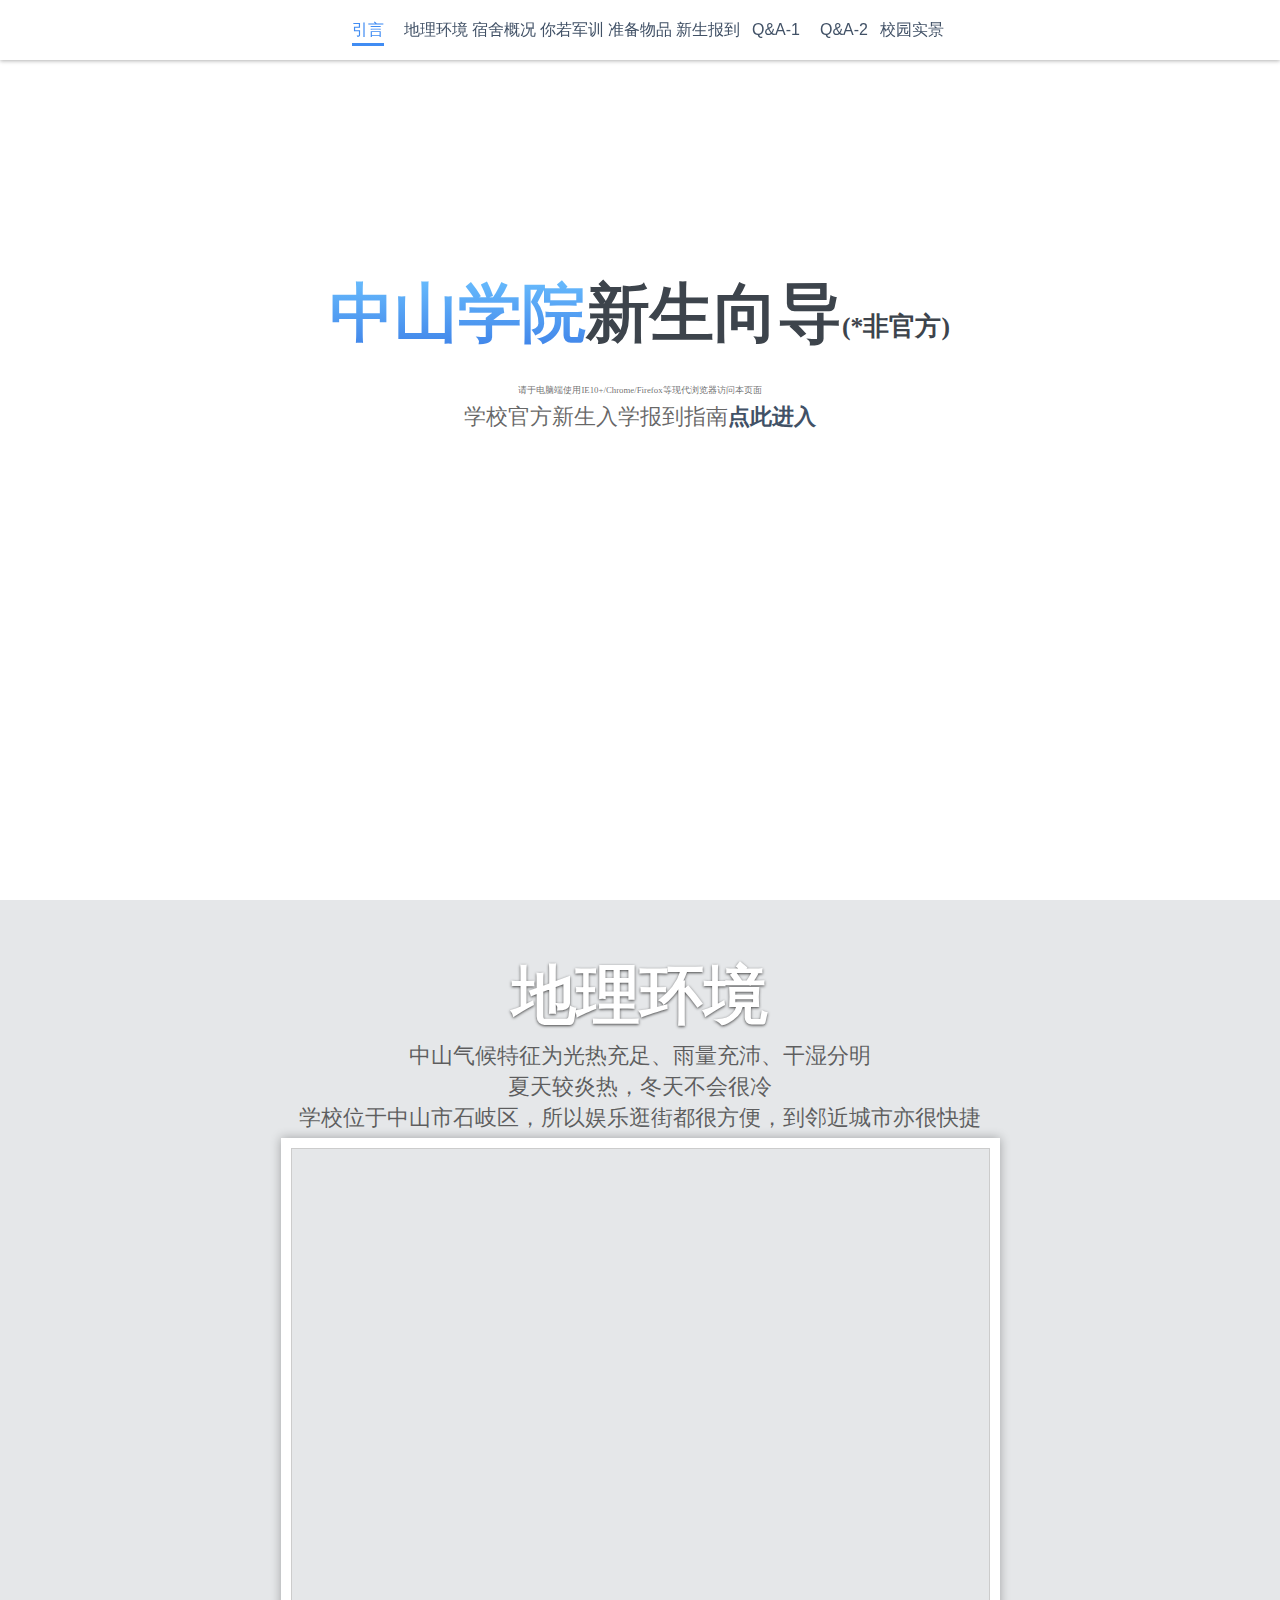
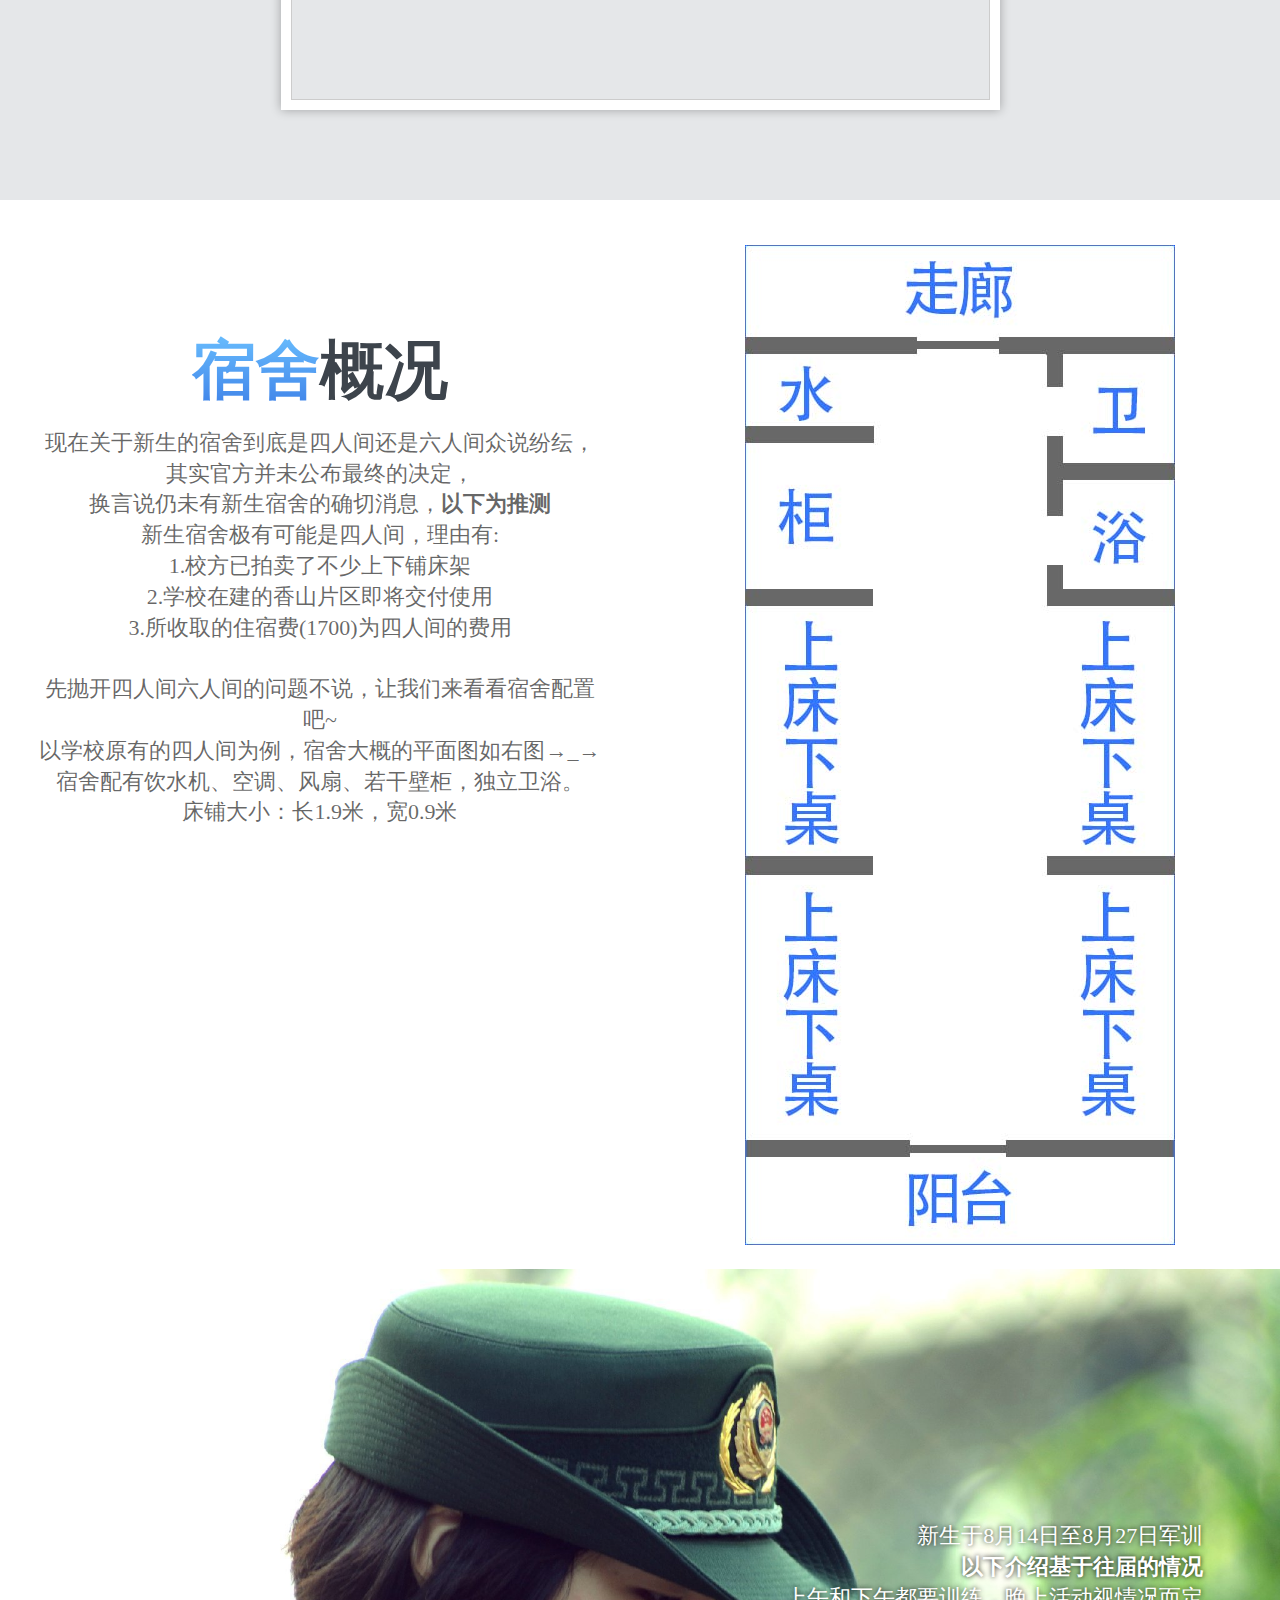
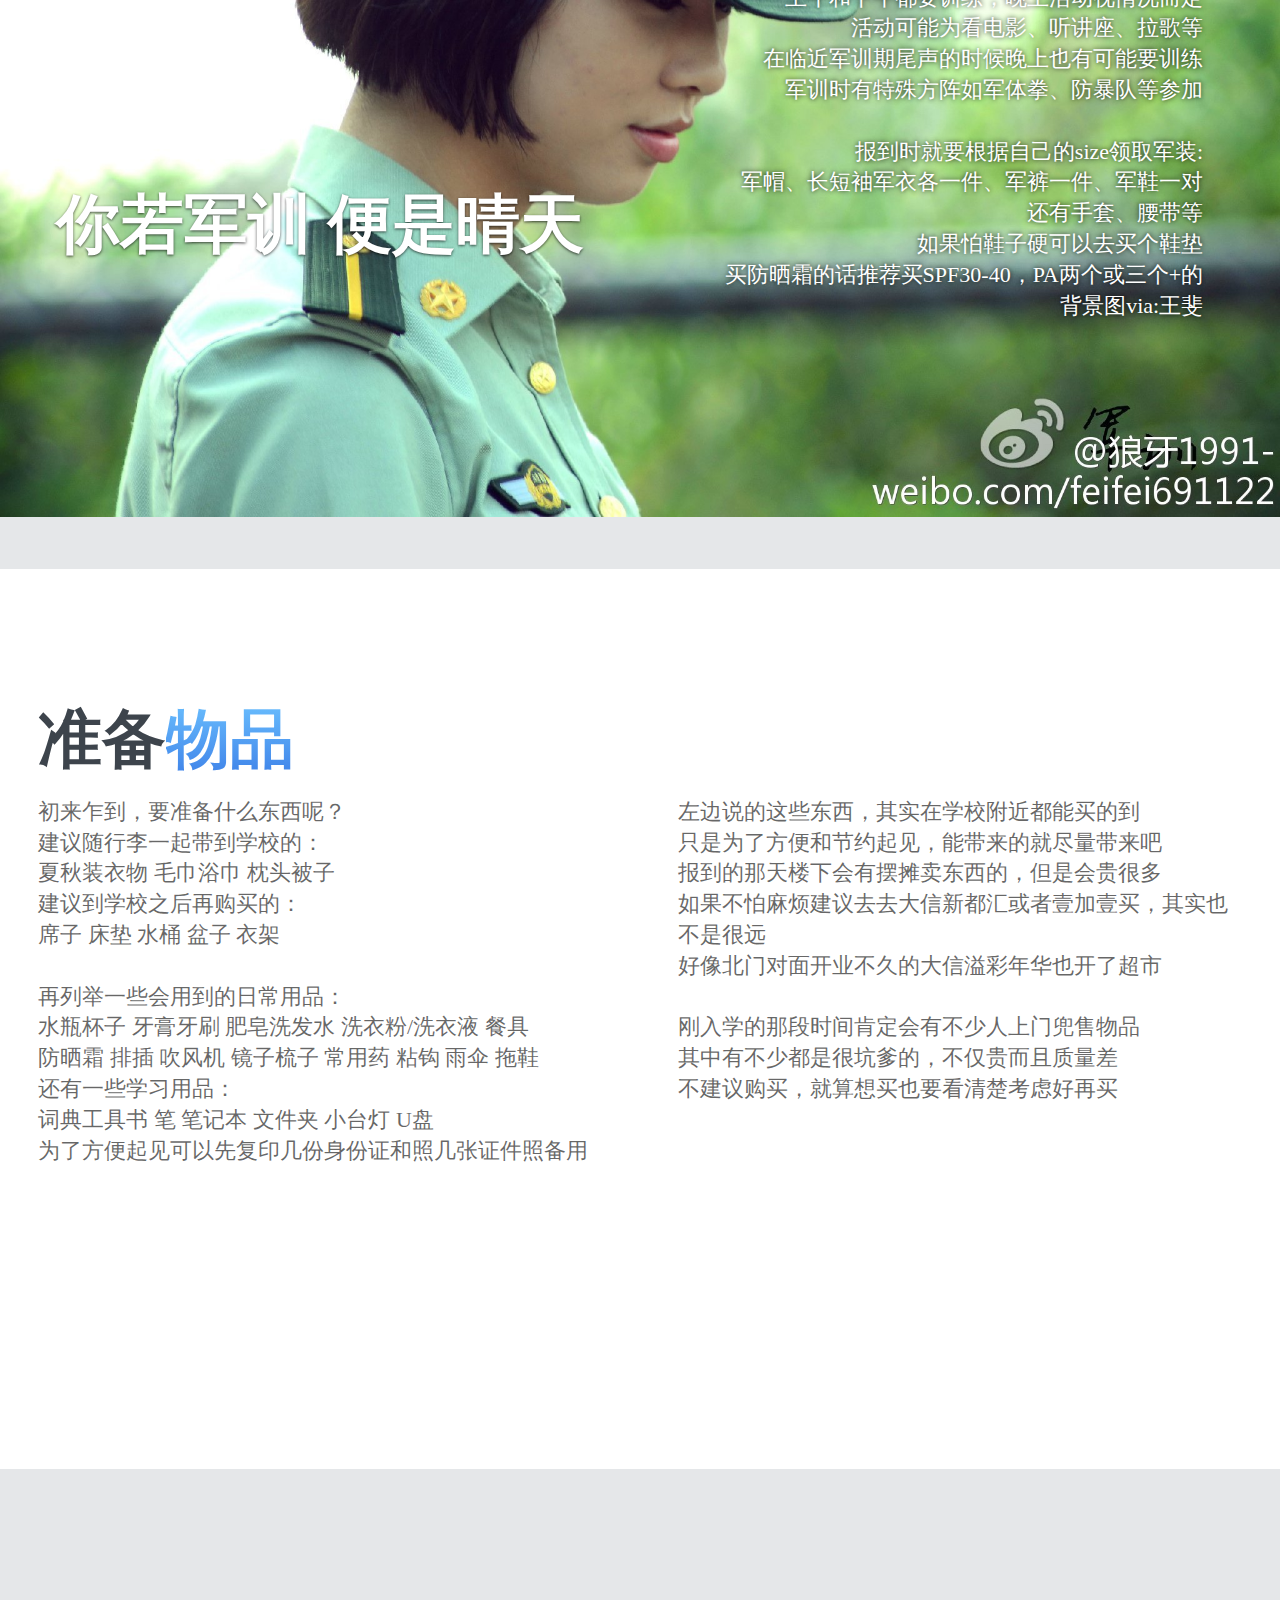
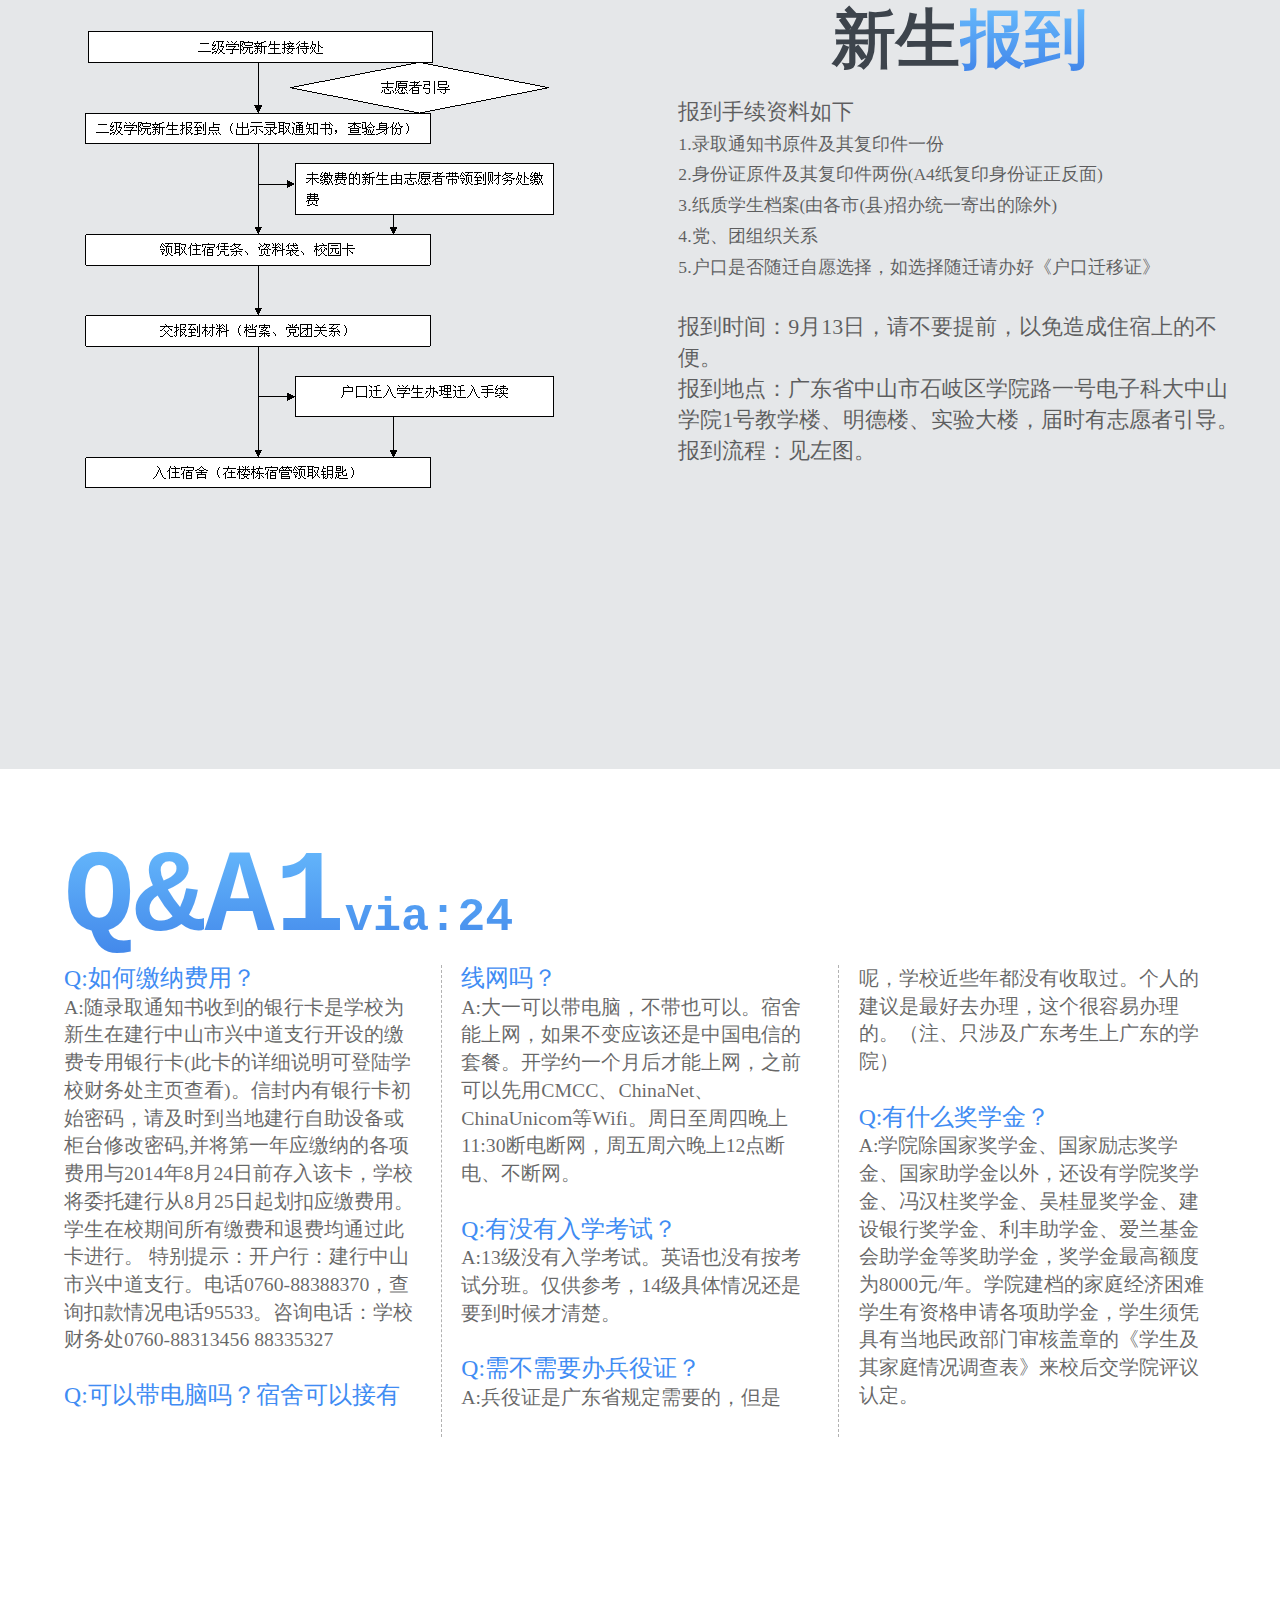
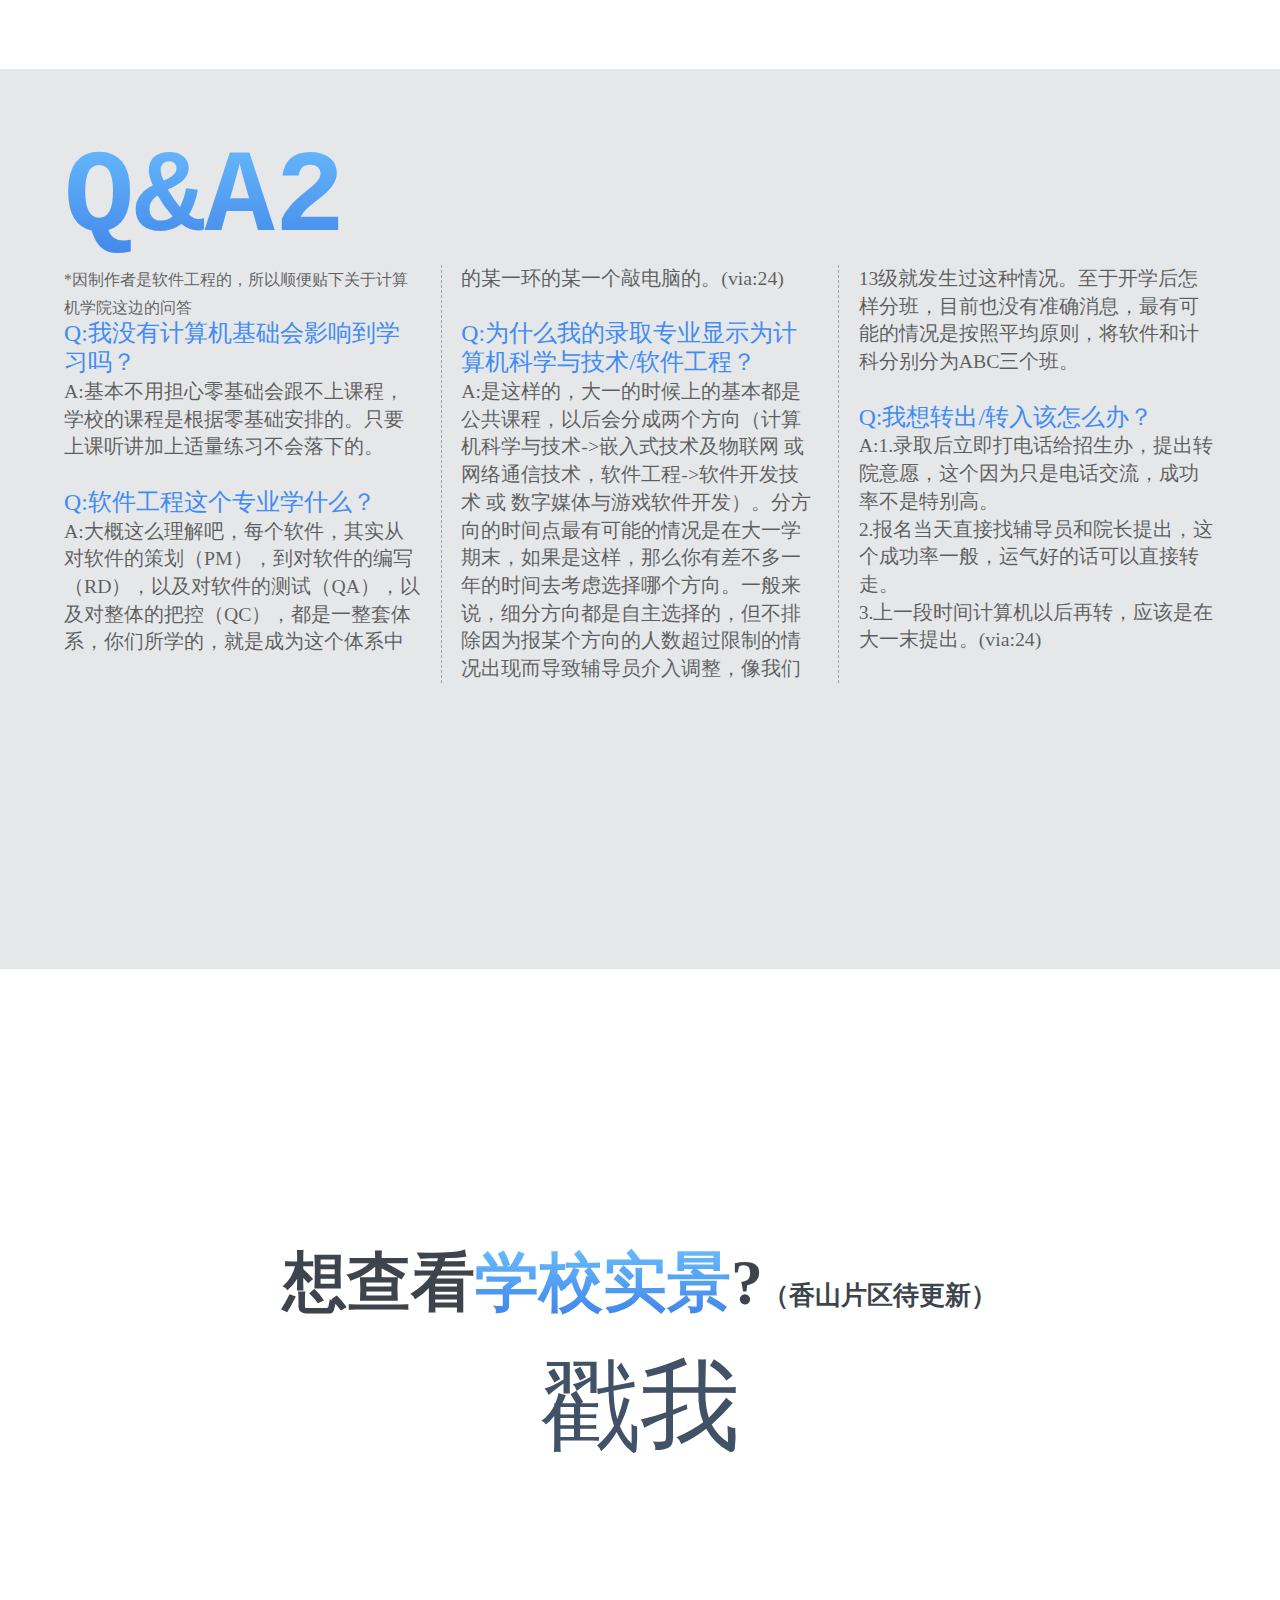
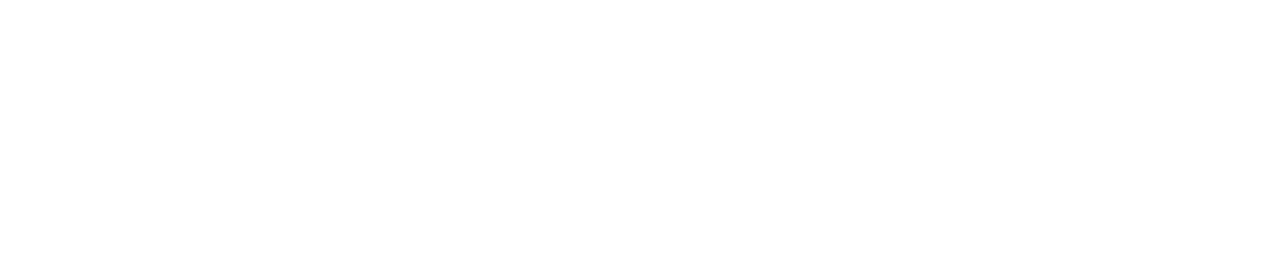
==== guide.html @ 6862db22 "Beta" ====
<!DOCTYPE html>
<html>
<head>
    <meta http-equiv="Content-Type" content="text/html; charset=UTF-8" > 
    <title>ZSCINFO | HOME</title> 
    <meta name="description" content="Infomation of Zhongshan Institute"> 
    <meta name="viewport" content="width=device-width, initial-scale=1">
    <!--///////////////////////////////////////////////////////////////////////////////////////////////////
    //
    //      Styles
    //
    ///////////////////////////////////////////////////////////////////////////////////////////////////--> 
    <link rel="stylesheet" type="text/css" href="css/frame.css">
    <link rel="stylesheet" type="text/css" href="css/style.css">

    <!--///////////////////////////////////////////////////////////////////////////////////////////////////
    //
    //      Scripts
    //
    ///////////////////////////////////////////////////////////////////////////////////////////////////--> 
    <script type='text/javascript' src='scripts/jquery.1.7.1.min.js'></script> 
    <script type='text/javascript' src="scripts/jquery.scrollTo.js"></script>
    <script type='text/javascript' src="scripts/jquery.nav.js"></script>

    <style type="text/css">
    html,body{margin:0;padding:0;}
    .iw_poi_title {color:#CC5522;font-size:14px;font-weight:bold;overflow:hidden;padding-right:13px;white-space:nowrap}
    .iw_poi_content {font:12px arial,sans-serif;overflow:visible;padding-top:4px;white-space:-moz-pre-wrap;word-wrap:break-word}
    </style>
    <script type="text/javascript" src="http://api.map.baidu.com/api?key=&v=1.1&services=true"></script>
</head>
<body>
    <!--13软A凌嘉威 2014.08.19@Dwayne--> 
    <ul id="nav">
        <li class="current"><a href="#section-1">引言</a></li>
        <li><a href="#section-2">地理环境</a></li>
        <li><a href="#section-3">宿舍概况</a></li>
        <li><a href="#section-4">你若军训</a></li>
        <li><a href="#section-5">准备物品</a></li>
        <li><a href="#section-6">新生报到</a></li>
        <li><a href="#section-7">Q&A-1</a></li>
        <li><a href="#section-8">Q&A-2</a></li>
        <li><a href="#section-last">校园实景</a></li>
    </ul>

    <div class="container">
        <section class = "odd" id="section-1">
            <h3 class="title">
                <span class="mark">中山学院</span><span>新生向导</span><span class="small">(*非官方)</span>
            </h3>
            <p>
                <span class = "small">
                请于电脑端使用IE10+/Chrome/Firefox等现代浏览器访问本页面
                </span><br>
                学校官方新生入学报到指南<strong><a class = "link" href="http://zsb.zsc.edu.cn/contact/notice">点此进入</a></strong><br>
            </p>
        </section>

        <section class = "even" id="section-2">
            <h3 id="maptitle">
                <span class="whitetext">地理环境</span>
            </h3>
            <p>
                中山气候特征为光热充足、雨量充沛、干湿分明<br>
                夏天较炎热，冬天不会很冷<br>
                学校位于中山市石岐区，所以娱乐逛街都很方便，到邻近城市亦很快捷<br>
            </p>
            <!--百度地图容器-->
            <div id = "baidumap">
                <div style="width:697px;height:550px;border:#ccc solid 1px;" id="dituContent"></div>
            </div>
        </section>

        <section class = "odd" id="section-3">
            <div class = "leftbox">
                <h3 class="title">
                <span class="mark">宿舍</span><span>概况</span>
                </h3>
                <p>
                    现在关于新生的宿舍到底是四人间还是六人间众说纷纭，<br>
                    其实官方并未公布最终的决定，<br>
                    换言说仍未有新生宿舍的确切消息，<strong>以下为推测</strong><br>
                    新生宿舍极有可能是四人间，理由有:<br>
                    1.校方已拍卖了不少上下铺床架<br>
                    2.学校在建的香山片区即将交付使用<br>
                    3.所收取的住宿费(1700)为四人间的费用<br>
                    <br>
                    先抛开四人间六人间的问题不说，让我们来看看宿舍配置吧~<br>
                    以学校原有的四人间为例，宿舍大概的平面图如右图→_→<br>
                    宿舍配有饮水机、空调、风扇、若干壁柜，独立卫浴。<br>
                    床铺大小：长1.9米，宽0.9米
                </p>
            </div>
            <div class = "rightbox">
                <img src="images/pingmian.jpg">
            </div>
        </section>

        <section class = "even" id="section-4">
            <div class = "fullphoto-text">
                <div class = "leftbox">
                    <h3 class = "left-bottom">
                        <span class="whitetext">你若军训 便是晴天</span>
                    </h3>
                </div>
                <div class = "rightbox" id="right">
                    <p class="whitep">
                    新生于8月14日至8月27日军训<br>
                    <strong>以下介绍基于往届的情况</strong><br>
                    上午和下午都要训练，晚上活动视情况而定<br>
                    活动可能为看电影、听讲座、拉歌等<br>
                    在临近军训期尾声的时候晚上也有可能要训练<br>
                    军训时有特殊方阵如军体拳、防暴队等参加<br>
                    <br>
                    报到时就要根据自己的size领取军装:<br>
                    军帽、长短袖军衣各一件、军裤一件、军鞋一对<br>
                    还有手套、腰带等<br>
                    如果怕鞋子硬可以去买个鞋垫<br>
                    买防晒霜的话推荐买SPF30-40，PA两个或三个+的<br>
                    背景图via:王斐
                    </p>
                </div>
            </div>
            <img class = "fullphoto" src = "images/junxun.jpg">
        </section>

        <section class = "odd" id="section-5">
            <div class = "leftbox align-left">
                <h3 class="title">
                <span>准备</span><span class="mark">物品</span>
                </h3>
                <p>
                    初来乍到，要准备什么东西呢？<br>
                    建议随行李一起带到学校的：<br>
                    夏秋装衣物 毛巾浴巾 枕头被子<br>
                    建议到学校之后再购买的：<br>
                    席子 床垫 水桶 盆子 衣架<br>
                    <br>
                    再列举一些会用到的日常用品：<br>
                    水瓶杯子 牙膏牙刷 肥皂洗发水 洗衣粉/洗衣液 餐具<br>
                    防晒霜 排插 吹风机 镜子梳子 常用药 粘钩 雨伞 拖鞋<br>
                    还有一些学习用品：<br>
                    词典工具书 笔 笔记本 文件夹 小台灯 U盘<br>
                    为了方便起见可以先复印几份身份证和照几张证件照备用
                </p>
            </div>
            <div class = "rightbox align-left">
                <h3 class="title">
                <br>
                </h3>
                <p>
                    左边说的这些东西，其实在学校附近都能买的到<br>
                    只是为了方便和节约起见，能带来的就尽量带来吧<br>
                    报到的那天楼下会有摆摊卖东西的，但是会贵很多<br>
                    如果不怕麻烦建议去去大信新都汇或者壹加壹买，其实也不是很远<br>
                    好像北门对面开业不久的大信溢彩年华也开了超市<br>
                    <br>
                    刚入学的那段时间肯定会有不少人上门兜售物品<br>
                    其中有不少都是很坑爹的，不仅贵而且质量差<br>
                    不建议购买，就算想买也要看清楚考虑好再买
                </p>
            </div>
        </section>

        <section class = "even" id="section-6">
            <div class = "leftbox">
                <br>
                <img src="images/baodao.gif">
            </div>
            <div class = "rightbox">
                <h3 class="title">
                <span>新生</span><span class="mark">报到</span>
                </h3>
                <p class = "align-left">
                    报到手续资料如下<br>
                    <span class = "smallp">
                    1.录取通知书原件及其复印件一份<br>
                    2.身份证原件及其复印件两份(A4纸复印身份证正反面)<br>
                    3.纸质学生档案(由各市(县)招办统一寄出的除外)<br>
                    4.党、团组织关系<br>
                    5.户口是否随迁自愿选择，如选择随迁请办好《户口迁移证》<br>
                    </span>
                    <br>
                    报到时间：9月13日，请不要提前，以免造成住宿上的不便。<br>
                    报到地点：广东省中山市石岐区学院路一号电子科大中山学院1号教学楼、明德楼、实验大楼，届时有志愿者引导。<br>
                    报到流程：见左图。
                </p>                
            </div>
        </section>

        <section class = "odd" id="section-7">
            <div class = "QandA">
                <h3 class = "mark">
                    Q&A1<span class = "small">via:24</span>
                </h3>
            </div>
            <div class = "column-text">
                <p>
                    <span class = "question">
                        Q:如何缴纳费用？<br>
                    </span>
                    A:随录取通知书收到的银行卡是学校为新生在建行中山市兴中道支行开设的缴费专用银行卡(此卡的详细说明可登陆学校财务处主页查看)。信封内有银行卡初始密码，请及时到当地建行自助设备或柜台修改密码,并将第一年应缴纳的各项费用与2014年8月24日前存入该卡，学校将委托建行从8月25日起划扣应缴费用。学生在校期间所有缴费和退费均通过此卡进行。
                    特别提示：开户行：建行中山市兴中道支行。电话0760-88388370，查询扣款情况电话95533。咨询电话：学校财务处0760-88313456   88335327<br><br>
                    <span class = "question">
                        Q:可以带电脑吗？宿舍可以接有线网吗？<br>
                    </span>
                    A:大一可以带电脑，不带也可以。宿舍能上网，如果不变应该还是中国电信的套餐。开学约一个月后才能上网，之前可以先用CMCC、ChinaNet、ChinaUnicom等Wifi。周日至周四晚上11:30断电断网，周五周六晚上12点断电、不断网。<br><br>
                    <span class = "question">
                        Q:有没有入学考试？<br>
                    </span>
                    A:13级没有入学考试。英语也没有按考试分班。仅供参考，14级具体情况还是要到时候才清楚。<br><br>
                    <span class = "question">
                        Q:需不需要办兵役证？<br>
                    </span>
                    A:兵役证是广东省规定需要的，但是呢，学校近些年都没有收取过。个人的建议是最好去办理，这个很容易办理的。（注、只涉及广东考生上广东的学院）<br><br>
                    <span class = "question">
                        Q:有什么奖学金？<br>
                    </span>
                    A:学院除国家奖学金、国家励志奖学金、国家助学金以外，还设有学院奖学金、冯汉柱奖学金、吴桂显奖学金、建设银行奖学金、利丰助学金、爱兰基金会助学金等奖助学金，奖学金最高额度为8000元/年。学院建档的家庭经济困难学生有资格申请各项助学金，学生须凭具有当地民政部门审核盖章的《学生及其家庭情况调查表》来校后交学院评议认定。<br><br>
                </p>
            </div>
        </section> 
            
        <section class = "even" id="section-8">
            <div class = "QandA">
                <h3 class = "mark">Q&A2</h3>
            </div>
            <div class = "column-text">
                <p>
                    <span class = "smallp">
                        *因制作者是软件工程的，所以顺便贴下关于计算机学院这边的问答<br>
                    </span>
                    <span class = "question">
                        Q:我没有计算机基础会影响到学习吗？<br>
                    </span>
                    A:基本不用担心零基础会跟不上课程，学校的课程是根据零基础安排的。只要上课听讲加上适量练习不会落下的。<br><br>
                    <span class = "question">
                        Q:软件工程这个专业学什么？<br>
                    </span>
                    A:大概这么理解吧，每个软件，其实从对软件的策划（PM），到对软件的编写（RD），以及对软件的测试（QA），以及对整体的把控（QC），都是一整套体系，你们所学的，就是成为这个体系中的某一环的某一个敲电脑的。(via:24)<br><br>
                    <span class = "question">
                        Q:为什么我的录取专业显示为计算机科学与技术/软件工程？<br>
                    </span>
                    A:是这样的，大一的时候上的基本都是公共课程，以后会分成两个方向（计算机科学与技术->嵌入式技术及物联网 或 网络通信技术，软件工程->软件开发技术 或 数字媒体与游戏软件开发）。分方向的时间点最有可能的情况是在大一学期末，如果是这样，那么你有差不多一年的时间去考虑选择哪个方向。一般来说，细分方向都是自主选择的，但不排除因为报某个方向的人数超过限制的情况出现而导致辅导员介入调整，像我们13级就发生过这种情况。至于开学后怎样分班，目前也没有准确消息，最有可能的情况是按照平均原则，将软件和计科分别分为ABC三个班。<br><br>
                    <span class = "question">
                        Q:我想转出/转入该怎么办？<br>
                    </span>
                    A:1.录取后立即打电话给招生办，提出转院意愿，这个因为只是电话交流，成功率不是特别高。
                    <br>
                    2.报名当天直接找辅导员和院长提出，这个成功率一般，运气好的话可以直接转走。
                    <br>
                    3.上一段时间计算机以后再转，应该是在大一末提出。(via:24)<br><br>
                </p>
            </div>
        </section> 

        <section class = "odd" id="section-last">
            <h3 class="title">
                <span>想查看</span><span class="mark">学校实景</span><span>?</span><span class="small">（香山片区待更新）<span>
            </h3>
            <a class="link" href="photos/index.html">戳我<a>
        </section>  
    </div><!-- container -->
    <script type="text/javascript">$(document).ready(function() {$('#nav').onePageNav();});</script>
</body>

<script type="text/javascript">
    //创建和初始化地图函数：
    function initMap(){
        createMap();//创建地图
        setMapEvent();//设置地图事件
        addMapControl();//向地图添加控件
        addMarker();//向地图中添加marker
        addPolyline();//向地图中添加线
        addRemark();//向地图中添加文字标注
    }
    
    //创建地图函数：
    function createMap(){
        var map = new BMap.Map("dituContent");//在百度地图容器中创建一个地图
        var point = new BMap.Point(113.396356,22.533892);//定义一个中心点坐标
        map.centerAndZoom(point,17);//设定地图的中心点和坐标并将地图显示在地图容器中
        window.map = map;//将map变量存储在全局
    }
    
    //地图事件设置函数：
    function setMapEvent(){
        map.enableDragging();//启用地图拖拽事件，默认启用(可不写)
        map.disableScrollWheelZoom();//禁用地图滚轮放大缩小，默认禁用(可不写)
        map.enableDoubleClickZoom();//启用鼠标双击放大，默认启用(可不写)
        map.enableKeyboard();//启用键盘上下左右键移动地图
    }
    
    //地图控件添加函数：
    function addMapControl(){
        //向地图中添加缩放控件
    var ctrl_nav = new BMap.NavigationControl({anchor:BMAP_ANCHOR_TOP_LEFT,type:BMAP_NAVIGATION_CONTROL_LARGE});
    map.addControl(ctrl_nav);
                //向地图中添加比例尺控件
    var ctrl_sca = new BMap.ScaleControl({anchor:BMAP_ANCHOR_BOTTOM_LEFT});
    map.addControl(ctrl_sca);
    }
    
    //标注点数组
    var markerArr = [{title:"南门",content:"报道可从此门入",point:"113.395485|22.530062",isOpen:0,icon:{w:21,h:21,l:0,t:0,x:6,lb:5}}
         ,{title:"北门",content:"邻近龙腾宿舍区&nbsp;附近商铺较多",point:"113.399276|22.536688",isOpen:0,icon:{w:21,h:21,l:0,t:0,x:6,lb:5}}
         ,{title:"东门",content:"邻近龙腾与香山宿舍区&nbsp;附近有一些商铺",point:"113.400524|22.534401",isOpen:0,icon:{w:21,h:21,l:0,t:0,x:6,lb:5}}
         ,{title:"岐头门",content:"邻近岐头宿舍区",point:"113.395799|22.536821",isOpen:0,icon:{w:21,h:21,l:0,t:0,x:6,lb:5}}
         ,{title:"西门（大概位置）",content:"很小的一个门",point:"113.392727|22.531989",isOpen:0,icon:{w:21,h:21,l:0,t:0,x:6,lb:5}}
         ,{title:"山顶足球场&篮球场",content:"山顶足球场和山顶篮球场",point:"113.396958|22.535303",isOpen:0,icon:{w:21,h:21,l:0,t:0,x:6,lb:5}}
         ];
    //创建marker
    function addMarker(){
        for(var i=0;i<markerArr.length;i++){
            var json = markerArr[i];
            var p0 = json.point.split("|")[0];
            var p1 = json.point.split("|")[1];
            var point = new BMap.Point(p0,p1);
            var iconImg = createIcon(json.icon);
            var marker = new BMap.Marker(point,{icon:iconImg});
            var iw = createInfoWindow(i);
            var label = new BMap.Label(json.title,{"offset":new BMap.Size(json.icon.lb-json.icon.x+10,-20)});
            marker.setLabel(label);
            map.addOverlay(marker);
            label.setStyle({
                        borderColor:"#808080",
                        color:"#333",
                        cursor:"pointer"
            });
            
            (function(){
                var index = i;
                var _iw = createInfoWindow(i);
                var _marker = marker;
                _marker.addEventListener("click",function(){
                    this.openInfoWindow(_iw);
                });
                _iw.addEventListener("open",function(){
                    _marker.getLabel().hide();
                })
                _iw.addEventListener("close",function(){
                    _marker.getLabel().show();
                })
                label.addEventListener("click",function(){
                    _marker.openInfoWindow(_iw);
                })
                if(!!json.isOpen){
                    label.hide();
                    _marker.openInfoWindow(_iw);
                }
            })()
        }
    }
    //创建InfoWindow
    function createInfoWindow(i){
        var json = markerArr[i];
        var iw = new BMap.InfoWindow("<b class='iw_poi_title' title='" + json.title + "'>" + json.title + "</b><div class='iw_poi_content'>"+json.content+"</div>");
        return iw;
    }
    //创建一个Icon
    function createIcon(json){
        var icon = new BMap.Icon("http://app.baidu.com/map/images/us_mk_icon.png", new BMap.Size(json.w,json.h),{imageOffset: new BMap.Size(-json.l,-json.t),infoWindowOffset:new BMap.Size(json.lb+5,1),offset:new BMap.Size(json.x,json.h)})
        return icon;
    }
//标注线数组
    var plPoints = [{style:"solid",weight:4,color:"#f00",opacity:0.6,points:["113.396904|22.536671","113.396635|22.537189"]}
         ];
    //向地图中添加线函数
    function addPolyline(){
        for(var i=0;i<plPoints.length;i++){
            var json = plPoints[i];
            var points = [];
            for(var j=0;j<json.points.length;j++){
                var p1 = json.points[j].split("|")[0];
                var p2 = json.points[j].split("|")[1];
                points.push(new BMap.Point(p1,p2));
            }
            var line = new BMap.Polyline(points,{strokeStyle:json.style,strokeWeight:json.weight,strokeColor:json.color,strokeOpacity:json.opacity});
            map.addOverlay(line);
        }
    }
//文字标注数组
    var lbPoints = [{point:"113.393661|22.533208",content:"山底足球场"}
         ,{point:"113.394416|22.534126",content:"体育馆&游泳池"}
         ,{point:"113.398279|22.536145",content:"龙腾片区"}
         ,{point:"113.398638|22.534543",content:"香山片区"}
         ,{point:"113.397686|22.533608",content:"教学楼"}
         ,{point:"113.398023|22.532131",content:"实验楼"}
         ,{point:"113.396118|22.531297",content:"行政楼"}
         ,{point:"113.395516|22.532907",content:"凤翔片区"}
         ,{point:"113.396235|22.537823",content:"岐头片区"}
         ,{point:"113.395377|22.530829",content:"1号教学楼（报到处）"}
         ];
    //向地图中添加文字标注函数
    function addRemark(){
        for(var i=0;i<lbPoints.length;i++){
            var json = lbPoints[i];
            var p1 = json.point.split("|")[0];
            var p2 = json.point.split("|")[1];
            var label = new BMap.Label("<div style='padding:2px;'>"+json.content+"</div>",{point:new BMap.Point(p1,p2),offset:new BMap.Size(3,-6)});
            map.addOverlay(label);
            label.setStyle({borderColor:"#999"});
        }
    }

    initMap();//创建和初始化地图
</script>
</html>
---- css/frame.css ----
html,body {
    height: 100%;
    margin: 0;
    padding: 0;
}
a {
    color: #09f;
}
a:hover {
    text-decoration: none;
}
#nav {
    background-color: rgba(255,255,255,.9);
    clear: both;
    display: block;
    height: 60px;
    line-height: 60px;
    padding: 0;
    position: fixed;
    width: 100%;
    z-index: 65535;
    box-shadow: 0 1px 4px rgba(0,0,0,.3);
    margin: 0;
    padding: 0;
    list-style: none;
    overflow: hidden;
    text-align: center;
}
#nav > li {
    display: inline-block;
    width: 5%;
    min-width: 4em;
}
.container {
    z-index: 0;
    height: 100%;
    font-weight: 400;
    font-size: 625%;
    text-align: center;
}
.container > .odd {
    background-color: #fff;
}
.container > .even {
    background-color: #e5e7e9;
}
section {
    clear: both;
    min-height: 100%;
    position:relative;
}
#baidumap {
    margin: 5px auto 0 auto;
    display: inline-block;
    border: 10px solid #fff;
    box-shadow: 0 0px 10px rgba(0,0,0,.3);
}
.leftbox, .rightbox {
    margin: 0;
    padding: 0;
    width: 44%;
    float: left;
    min-height: 100%;
    padding: 0 3%;
}
.leftbox img, .rightbox img {
    margin: 0;
    padding: 8% 0 0 0;
    max-height: 90%;
}
.fullphoto {
    margin: 0;
    padding: 0;
    min-height: 100%;
    max-width: 100%;
    vertical-align: bottom;
    z-index: 0;
}
---- css/style.css ----
#nav > li > a, .link {
    color: #415166;
    text-decoration: none;
    font-family: "microsoft yahei","lucida grande",tahoma,verdana,arial,sans-serif;
}
#nav > li > a:hover{
    color: #408CF3;
    padding-bottom: 5px;
    border-bottom: 3px solid #408CF3;
}
.link:hover {
    color: #408CF3;
}
#nav > .current > a {
    color: #408CF3;
    padding-bottom: 5px;
    border-bottom: 3px solid #408CF3;
}
.title {
    margin: 0;
    padding-top: 20%;
    color: #3D444C;
    line-height: 1.8em;
    font-family: 'microsoft yahei';
    font-size: .64em;
}
h3 {
    display: block;
    font-size: 1.17em;
    font-weight: bold;
    margin: 0;
}
.mark {
    color: #4688EB;
    -webkit-text-fill-color: transparent;
    -webkit-background-clip: text;
    background-image: -webkit-linear-gradient(top,#68bcfd,#4084e9);
}
.small {
    font-size: .4em;
    line-height: .6em;
}
#maptitle {
    margin: 0;
    padding-top: 5%;
    line-height: 1em;
    font-family: 'microsoft yahei';
    font-size: .64em;
    display: inline-block;
}
.whitetext {
    margin: 0;
    color: #fff;
    font-weight: bold;
    text-shadow: 0px 1px 3px rgba(0,0,0,.7);
}
.fullphoto-text {
    position: absolute;
    width: 100%;
    top: 5%;
    left: 0;
    z-index: 1;
}
p {
    margin: 0;
    line-height: 1.4em;
    font-size: .22em;
    color: #666;
    color: rgba(0,0,0,.6);
    font-family: 'microsoft yahei';
    -webkit-font-smoothing: antialiased;
    -moz-osx-font-smoothing: grayscale;
}
.whitep {
    padding-top: 15px;
    margin: 0;
    line-height: 1.4em;
    font-size: .22em;
    color: #fff;
    text-shadow: 0px 0px 5px rgba(0,0,0,.9);
    font-family: 'microsoft yahei';
    -webkit-font-smoothing: antialiased;
    -moz-osx-font-smoothing: grayscale;
}
.smallp {
    font-size: .8em;
    line-height: .8em;
}
.align-left {
    text-align: left;
}
.left-bottom {
    margin: 85% auto 0 auto;
    line-height: 1em;
    font-family: 'microsoft yahei';
    font-size: .64em;
    display: inline-block;
}
#right {
    margin-right: 0;
    padding: 15% 0 0 0;
    text-align: right; 
}
.QandA {
    text-align: left;
    padding: 5% 0 0 5%;
    font-family: 'Courier'
}
.column-text {
    -moz-column-count:3;
    -webkit-column-count:3;
    column-count:3;
    -moz-column-gap:40px;
    -webkit-column-gap:40px;
    column-gap:40px;
    -moz-column-rule:1px dashed rgba(0,0,0,.3);
    -webkit-column-rule:1px dashed rgba(0,0,0,.3);
    column-rule:1px dashed rgba(0,0,0,.3);
    margin: 0 5%;
    text-align: left;
    font-size: 0.9em;
    padding-bottom: 3%;
}
.question {
    color: #408CF3;
    font-size: 1.2em;
}
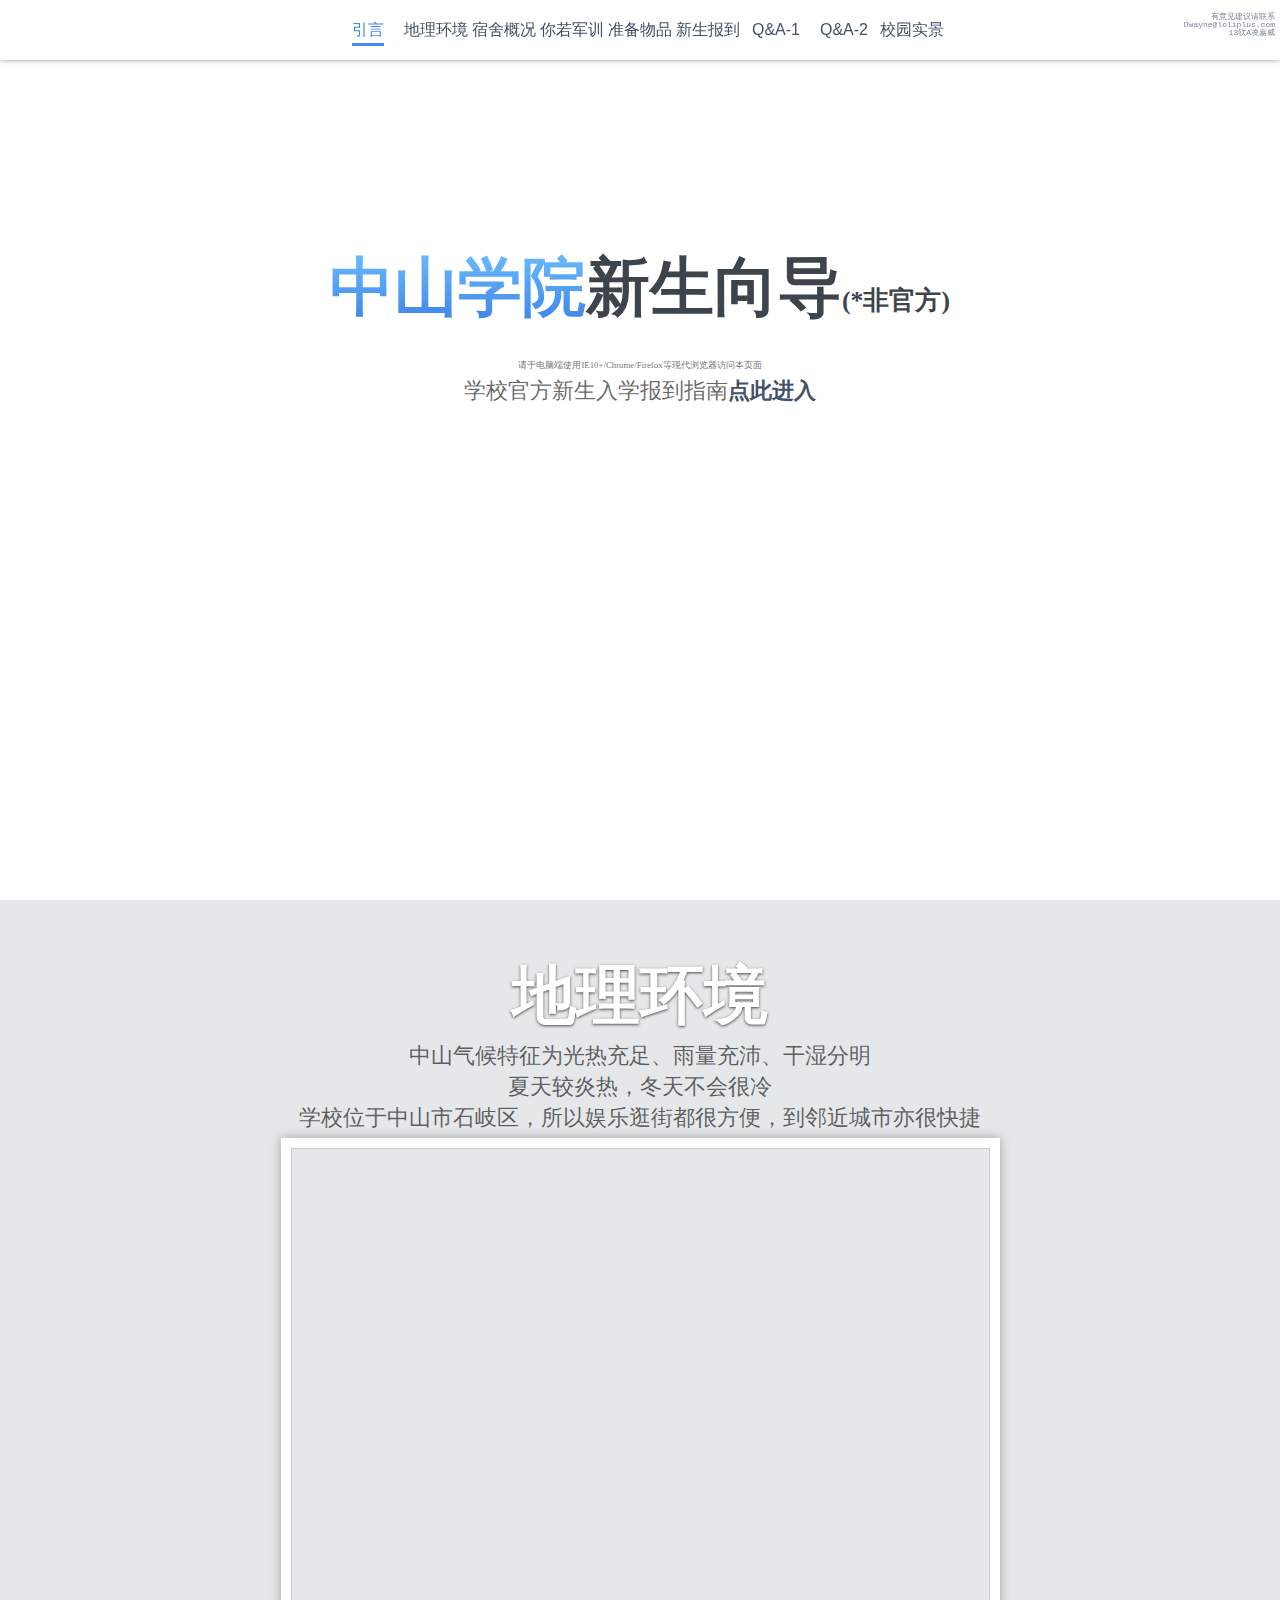
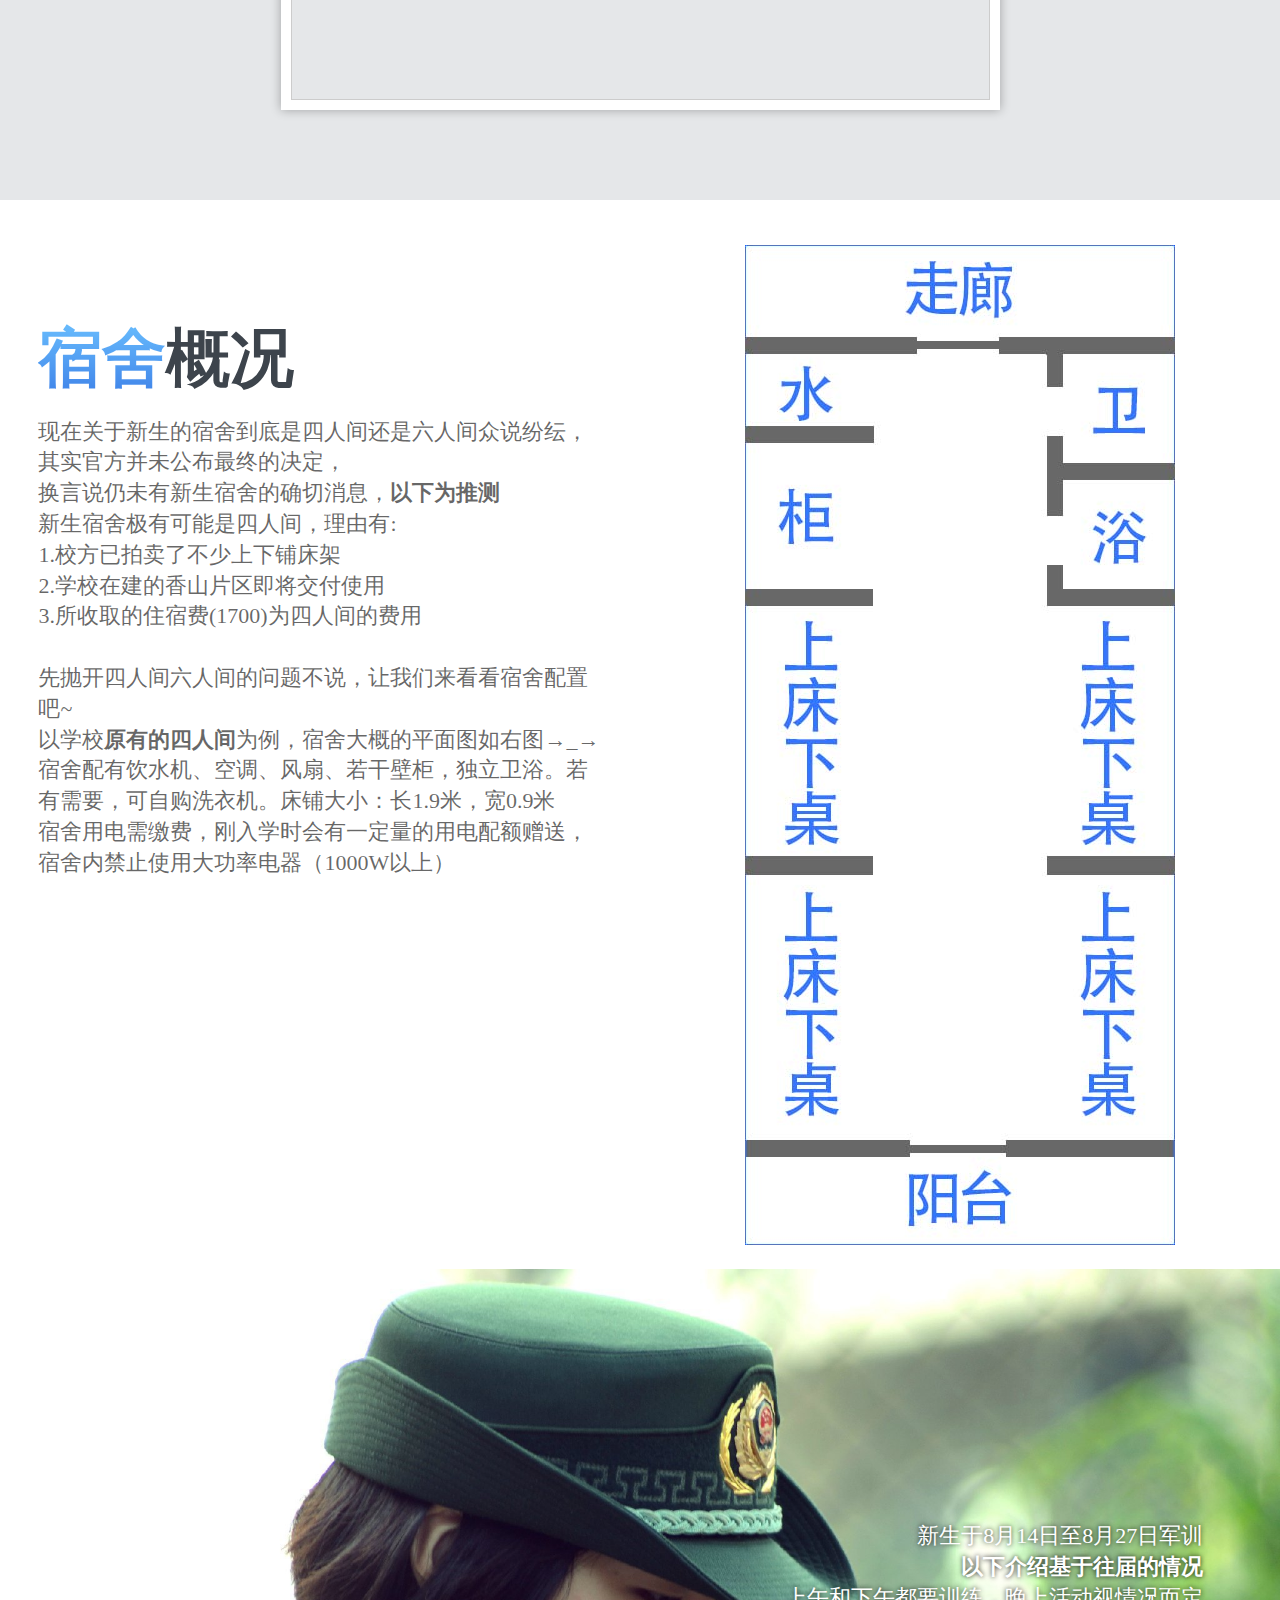
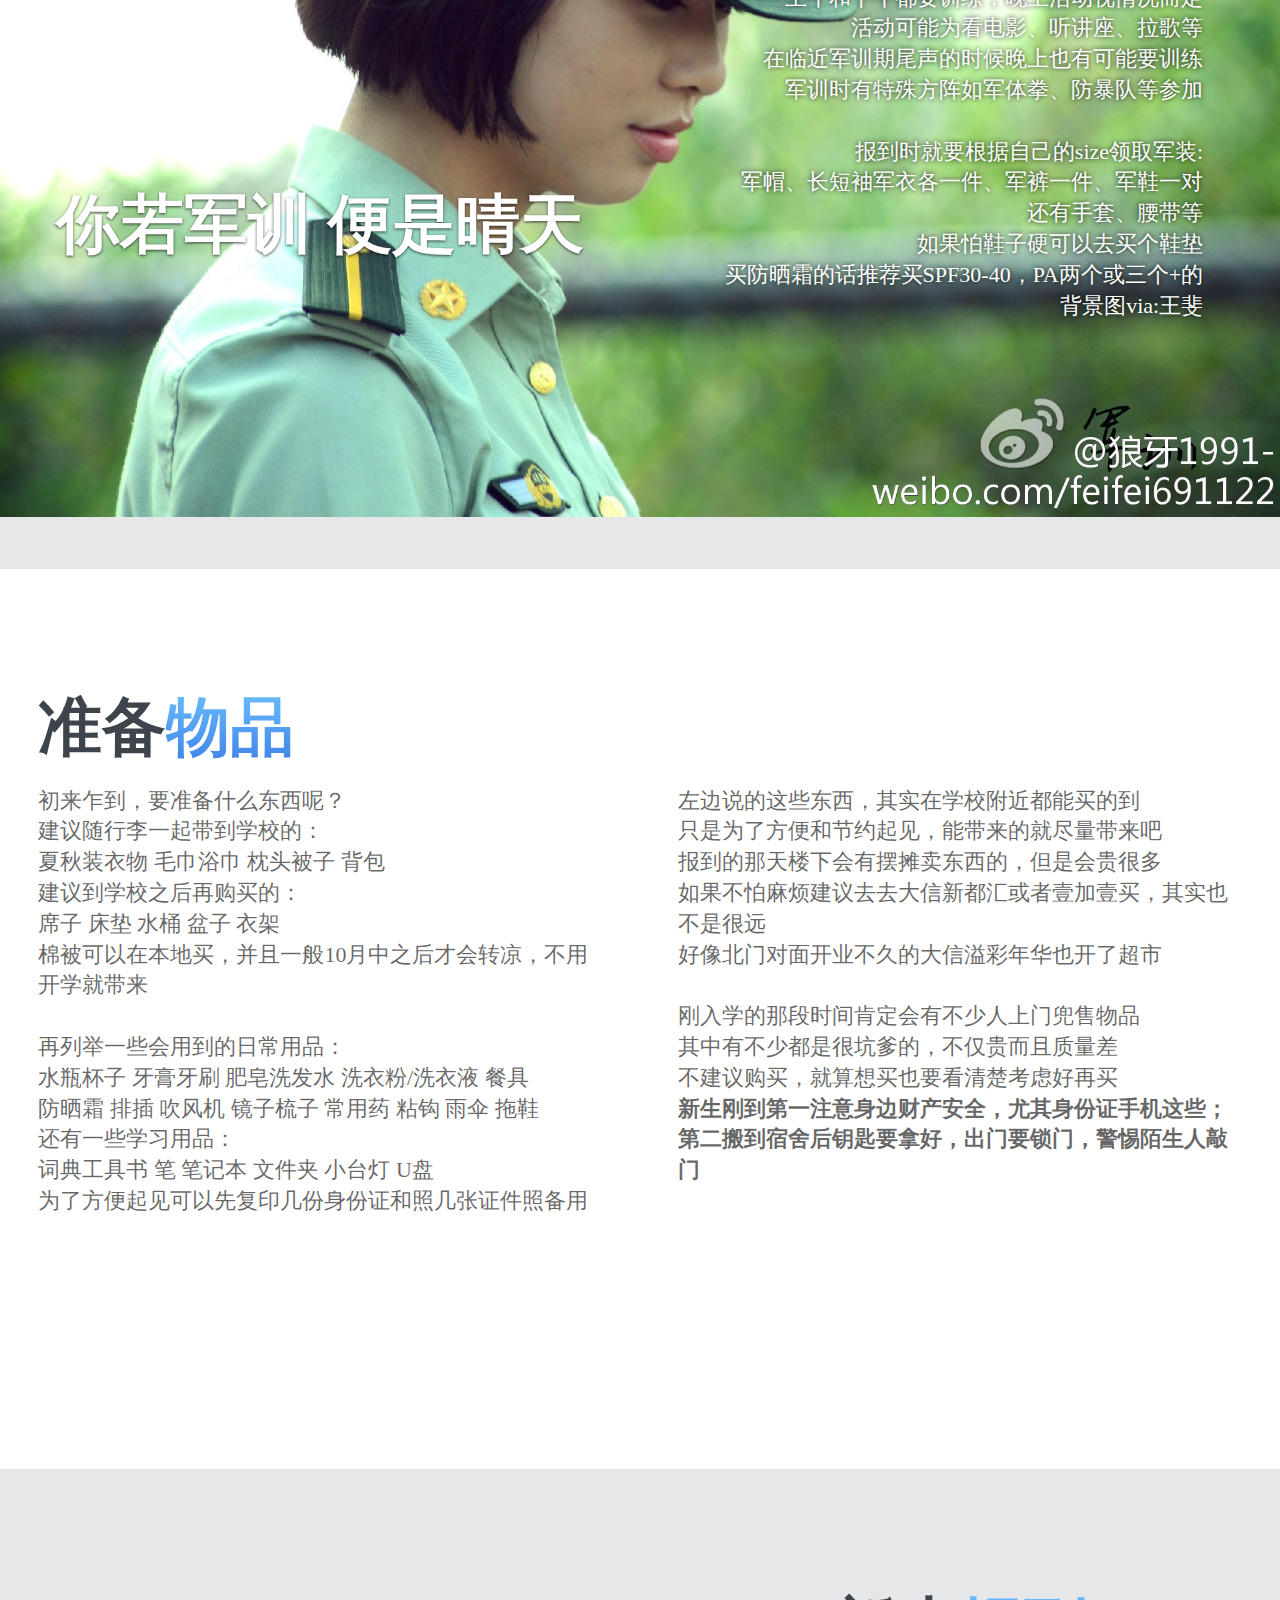
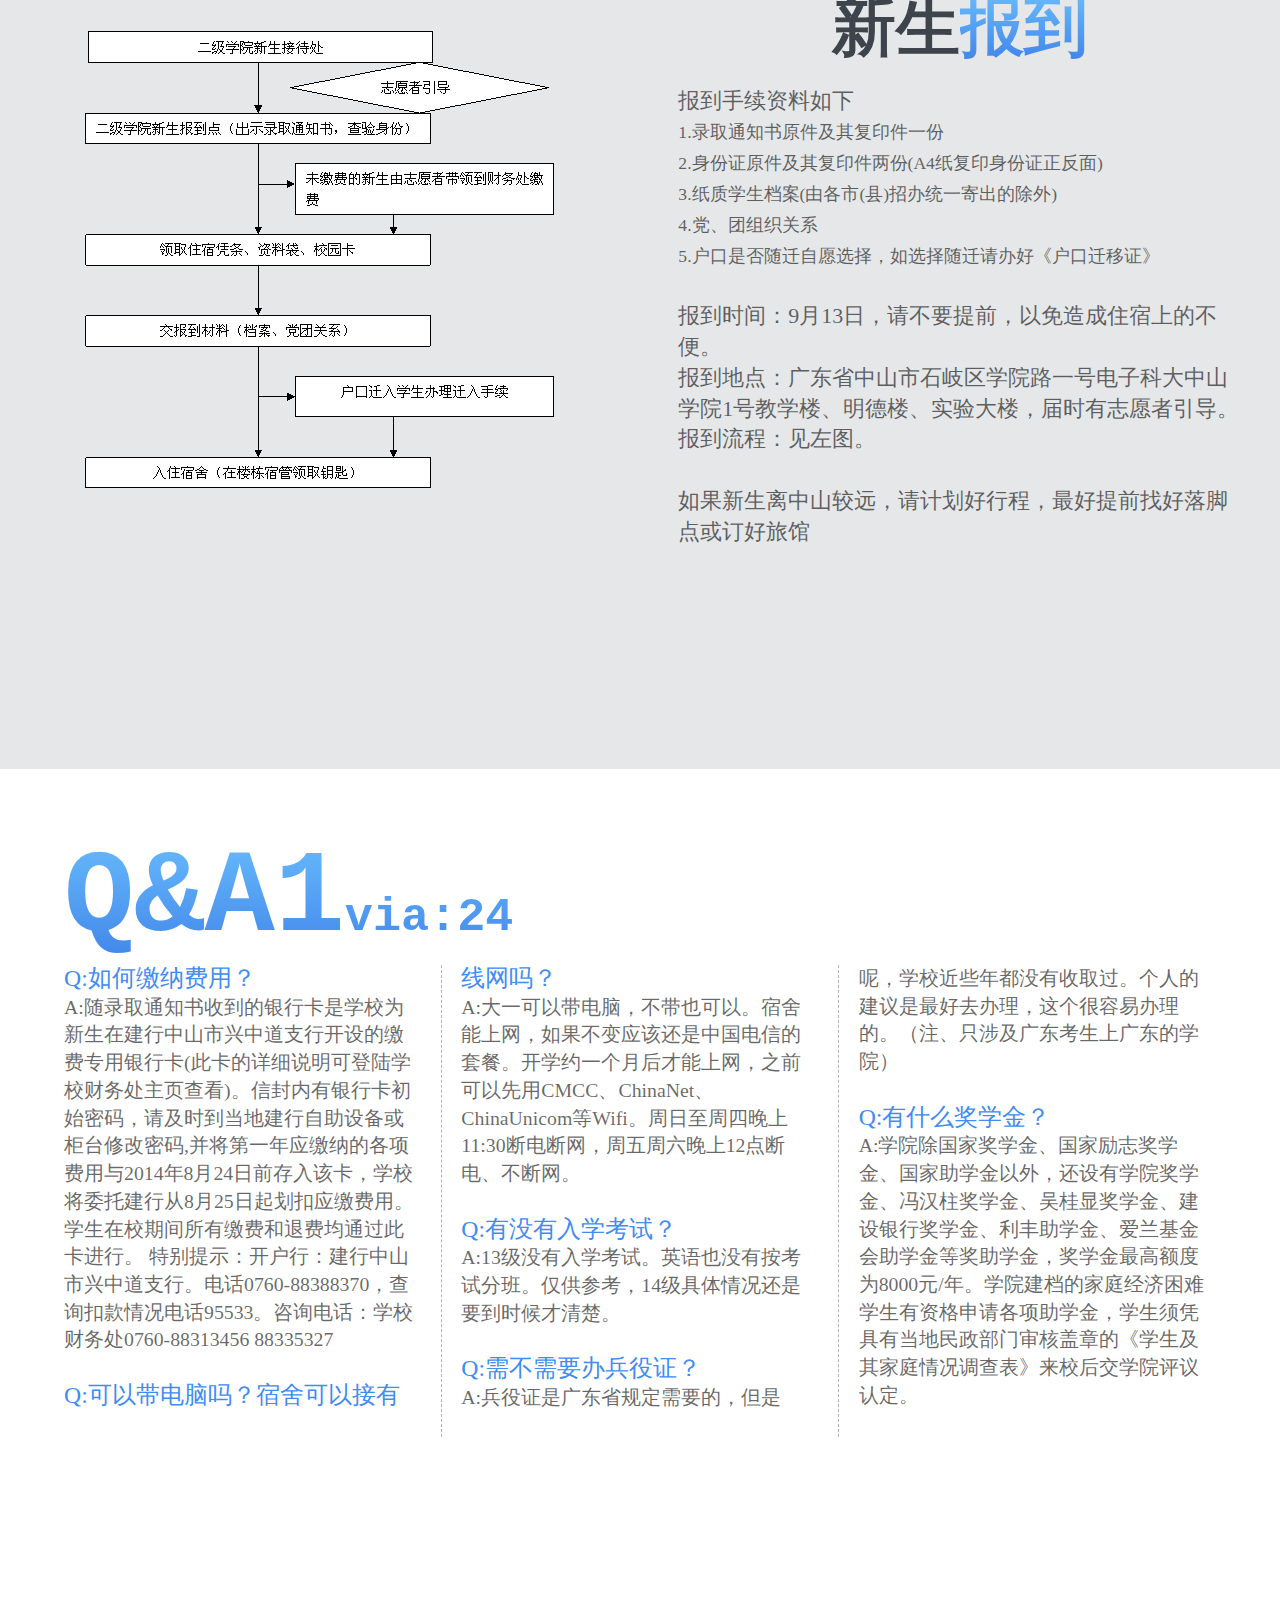
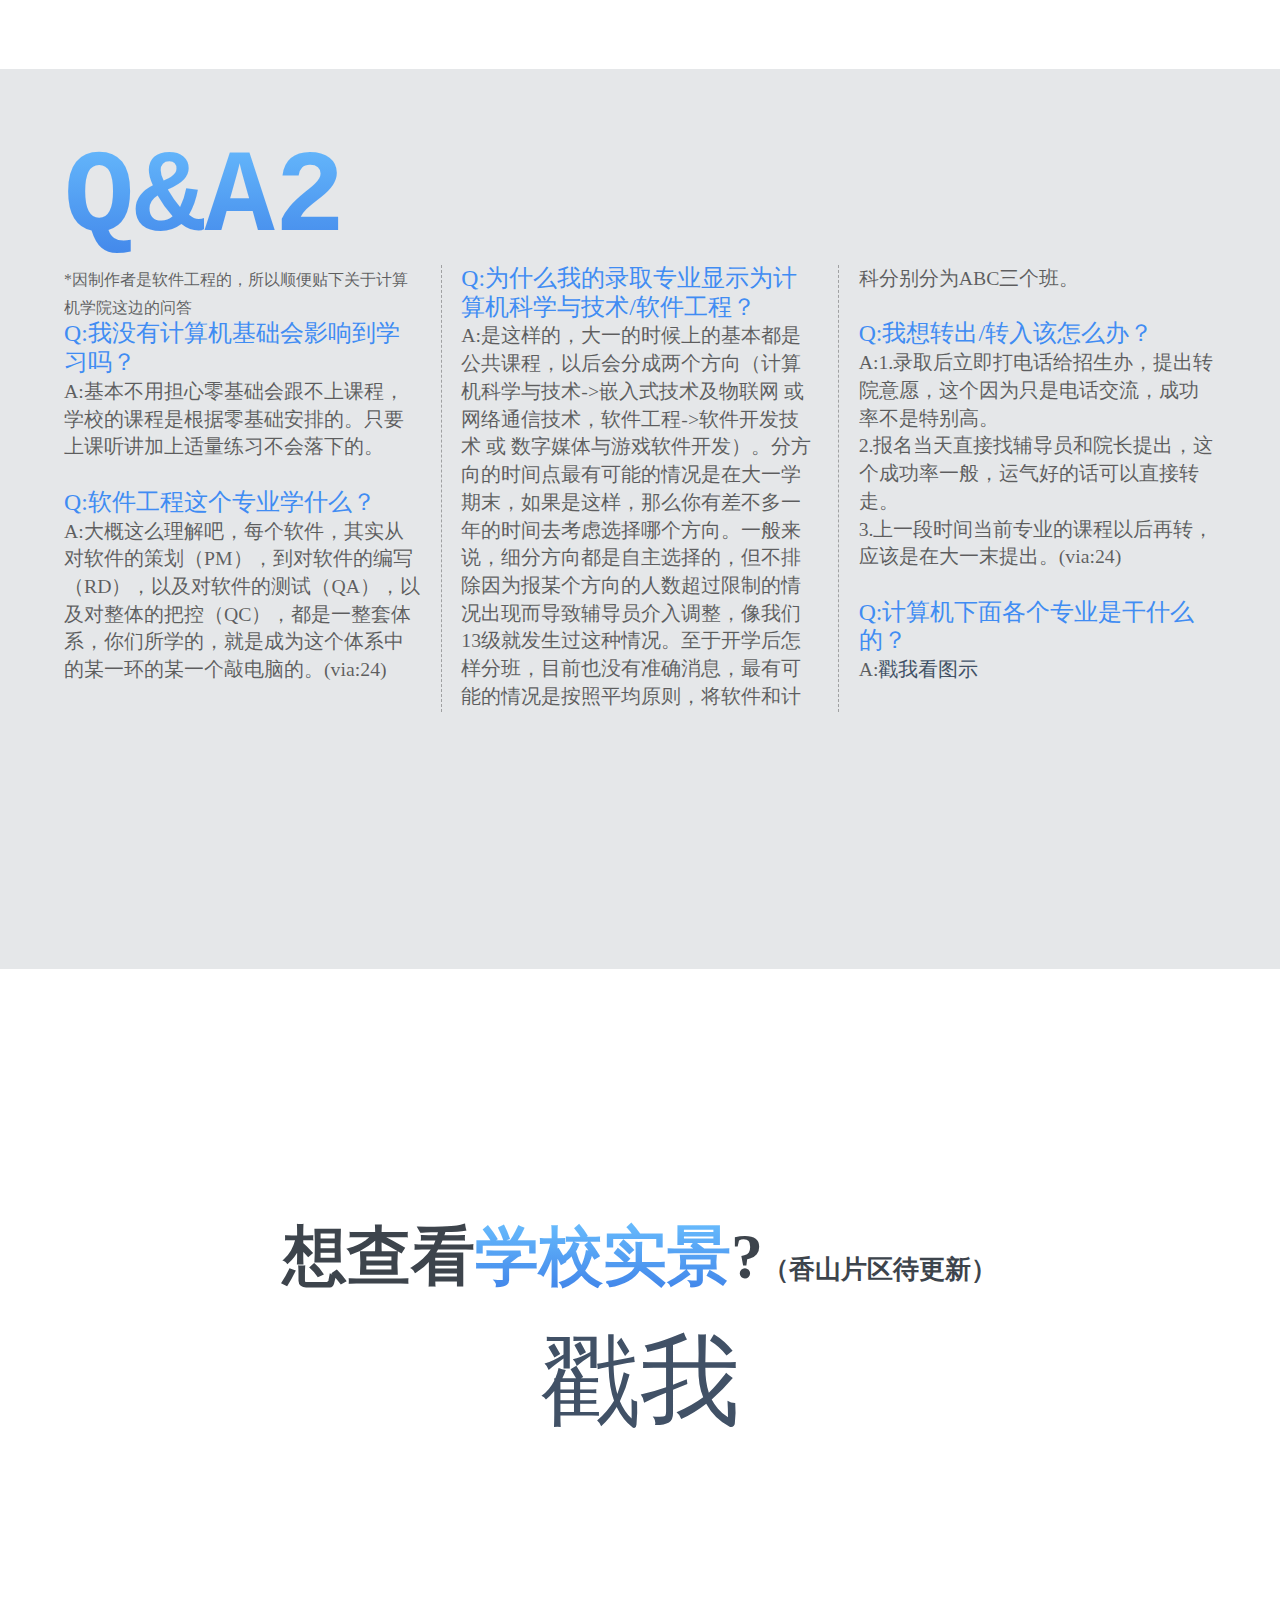
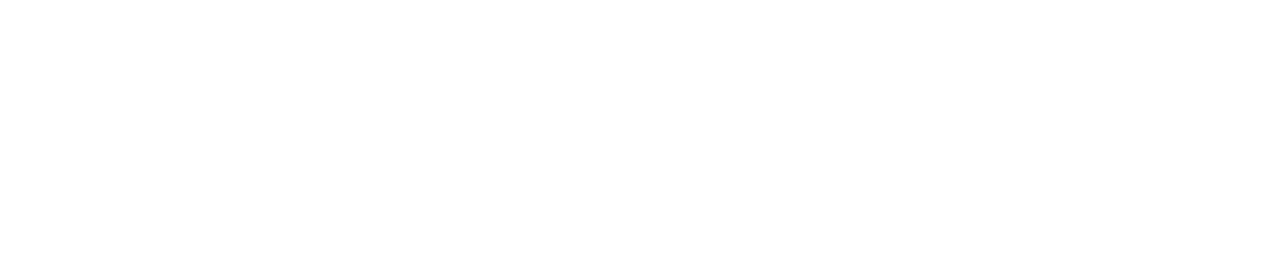
==== commit c622b86d: "Release" ====
--- a/guide.html
+++ b/guide.html
@@ -31,6 +31,7 @@
 </head>
 <body>
     <!--13软A凌嘉威 2014.08.19@Dwayne--> 
+    <a id = "name">有意见建议请联系<br>Dwayne@loliplus.com<br>13软A凌嘉威</a>
     <ul id="nav">
         <li class="current"><a href="#section-1">引言</a></li>
         <li><a href="#section-2">地理环境</a></li>
@@ -42,7 +43,6 @@
         <li><a href="#section-8">Q&A-2</a></li>
         <li><a href="#section-last">校园实景</a></li>
     </ul>
-
     <div class="container">
         <section class = "odd" id="section-1">
             <h3 class="title">
@@ -72,7 +72,7 @@
         </section>
 
         <section class = "odd" id="section-3">
-            <div class = "leftbox">
+            <div class = "leftbox align-left">
                 <h3 class="title">
                 <span class="mark">宿舍</span><span>概况</span>
                 </h3>
@@ -86,9 +86,9 @@
                     3.所收取的住宿费(1700)为四人间的费用<br>
                     <br>
                     先抛开四人间六人间的问题不说，让我们来看看宿舍配置吧~<br>
-                    以学校原有的四人间为例，宿舍大概的平面图如右图→_→<br>
-                    宿舍配有饮水机、空调、风扇、若干壁柜，独立卫浴。<br>
-                    床铺大小：长1.9米，宽0.9米
+                    以学校<strong>原有的四人间</strong>为例，宿舍大概的平面图如右图→_→<br>
+                    宿舍配有饮水机、空调、风扇、若干壁柜，独立卫浴。若有需要，可自购洗衣机。床铺大小：长1.9米，宽0.9米<br>
+                    宿舍用电需缴费，刚入学时会有一定量的用电配额赠送，宿舍内禁止使用大功率电器（1000W以上）
                 </p>
             </div>
             <div class = "rightbox">
@@ -132,9 +132,10 @@
                 <p>
                     初来乍到，要准备什么东西呢？<br>
                     建议随行李一起带到学校的：<br>
-                    夏秋装衣物 毛巾浴巾 枕头被子<br>
+                    夏秋装衣物 毛巾浴巾 枕头被子 背包<br>
                     建议到学校之后再购买的：<br>
                     席子 床垫 水桶 盆子 衣架<br>
+                    棉被可以在本地买，并且一般10月中之后才会转凉，不用开学就带来<br>
                     <br>
                     再列举一些会用到的日常用品：<br>
                     水瓶杯子 牙膏牙刷 肥皂洗发水 洗衣粉/洗衣液 餐具<br>
@@ -157,7 +158,8 @@
                     <br>
                     刚入学的那段时间肯定会有不少人上门兜售物品<br>
                     其中有不少都是很坑爹的，不仅贵而且质量差<br>
-                    不建议购买，就算想买也要看清楚考虑好再买
+                    不建议购买，就算想买也要看清楚考虑好再买<br>
+                    <strong>新生刚到第一注意身边财产安全，尤其身份证手机这些；第二搬到宿舍后钥匙要拿好，出门要锁门，警惕陌生人敲门</strong>
                 </p>
             </div>
         </section>
@@ -183,7 +185,9 @@
                     <br>
                     报到时间：9月13日，请不要提前，以免造成住宿上的不便。<br>
                     报到地点：广东省中山市石岐区学院路一号电子科大中山学院1号教学楼、明德楼、实验大楼，届时有志愿者引导。<br>
-                    报到流程：见左图。
+                    报到流程：见左图。<br>
+                    <br>
+                    如果新生离中山较远，请计划好行程，最好提前找好落脚点或订好旅馆
                 </p>                
             </div>
         </section>
@@ -249,7 +253,11 @@
                     <br>
                     2.报名当天直接找辅导员和院长提出，这个成功率一般，运气好的话可以直接转走。
                     <br>
-                    3.上一段时间计算机以后再转，应该是在大一末提出。(via:24)<br><br>
+                    3.上一段时间当前专业的课程以后再转，应该是在大一末提出。(via:24)<br><br>
+                    <span class = "question">
+                        Q:计算机下面各个专业是干什么的？<br>
+                    </span>
+                    A:<a class = "link" href = "images/zhuanye.jpg" target = "_blank">戳我看图示</a>
                 </p>
             </div>
         </section> 
--- a/css/frame.css
+++ b/css/frame.css
@@ -75,4 +75,11 @@
     max-width: 100%;
     vertical-align: bottom;
     z-index: 0;
+}
+#name {
+    position: absolute;
+    top: 10px;
+    right: 0;
+    line-height: 1em;
+    text-align: right;
 }--- a/css/style.css
+++ b/css/style.css
@@ -16,9 +16,22 @@
     padding-bottom: 5px;
     border-bottom: 3px solid #408CF3;
 }
+#name {
+    display: fixed;
+    position: fixed;
+    top: 13px;
+    right: 5px;
+    line-height: 1em;
+    color: #415166;
+    text-align: right;
+    font-family: 'Courier';
+    font-size: .5em;
+    opacity: .7;
+    z-index: 65536;
+}
 .title {
     margin: 0;
-    padding-top: 20%;
+    padding-top: 18%;
     color: #3D444C;
     line-height: 1.8em;
     font-family: 'microsoft yahei';
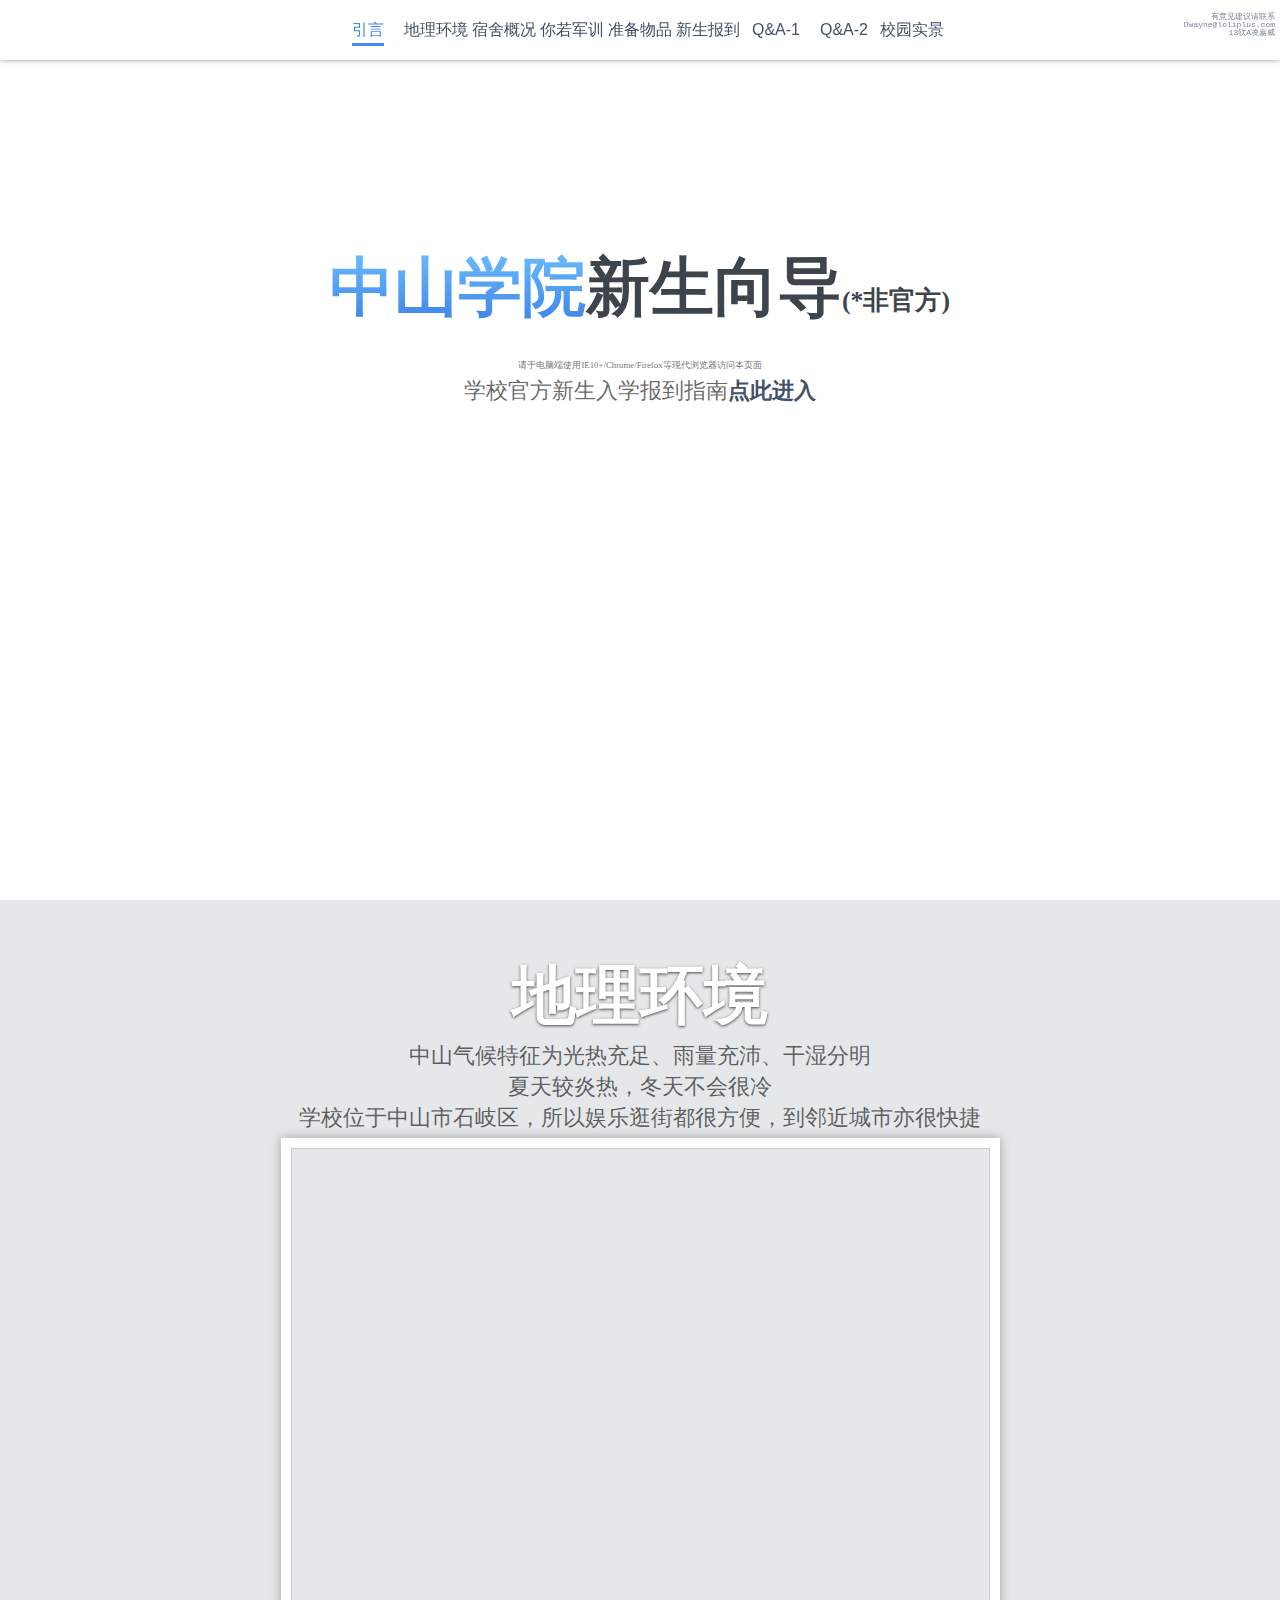
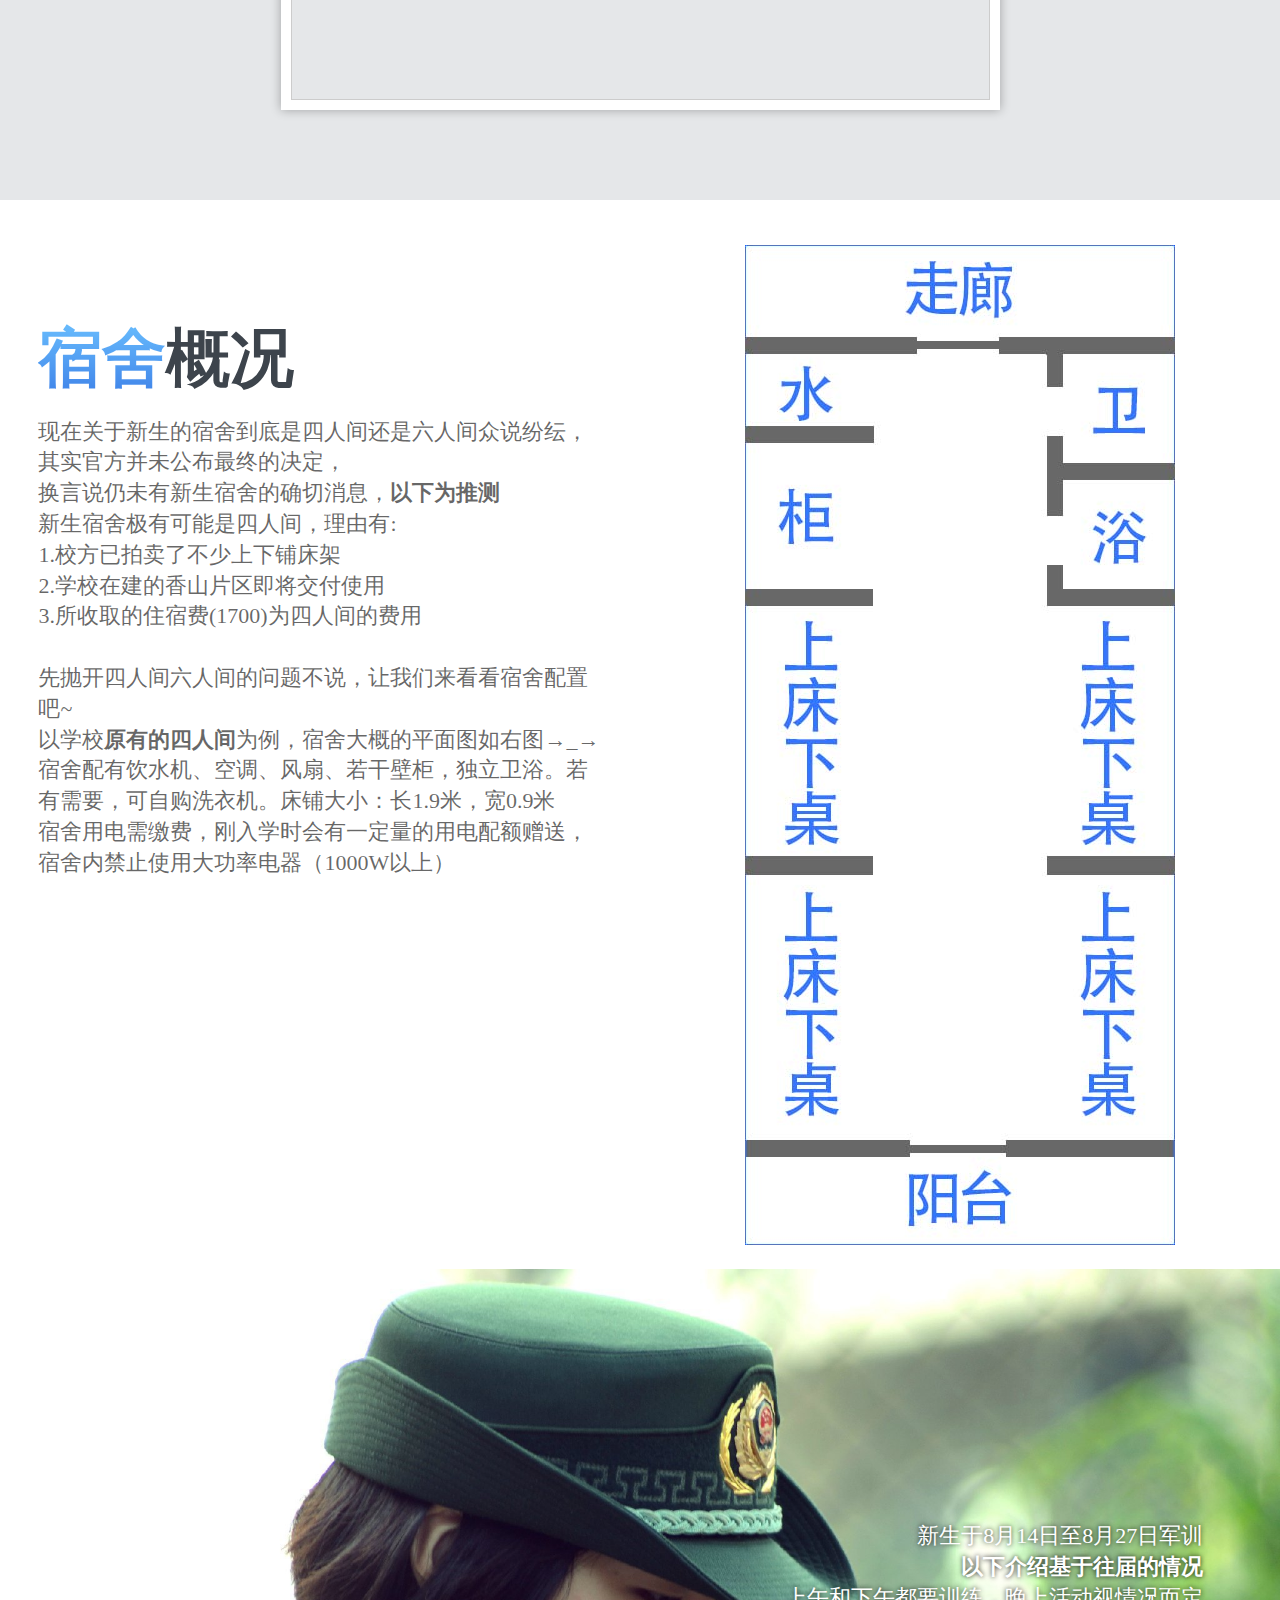
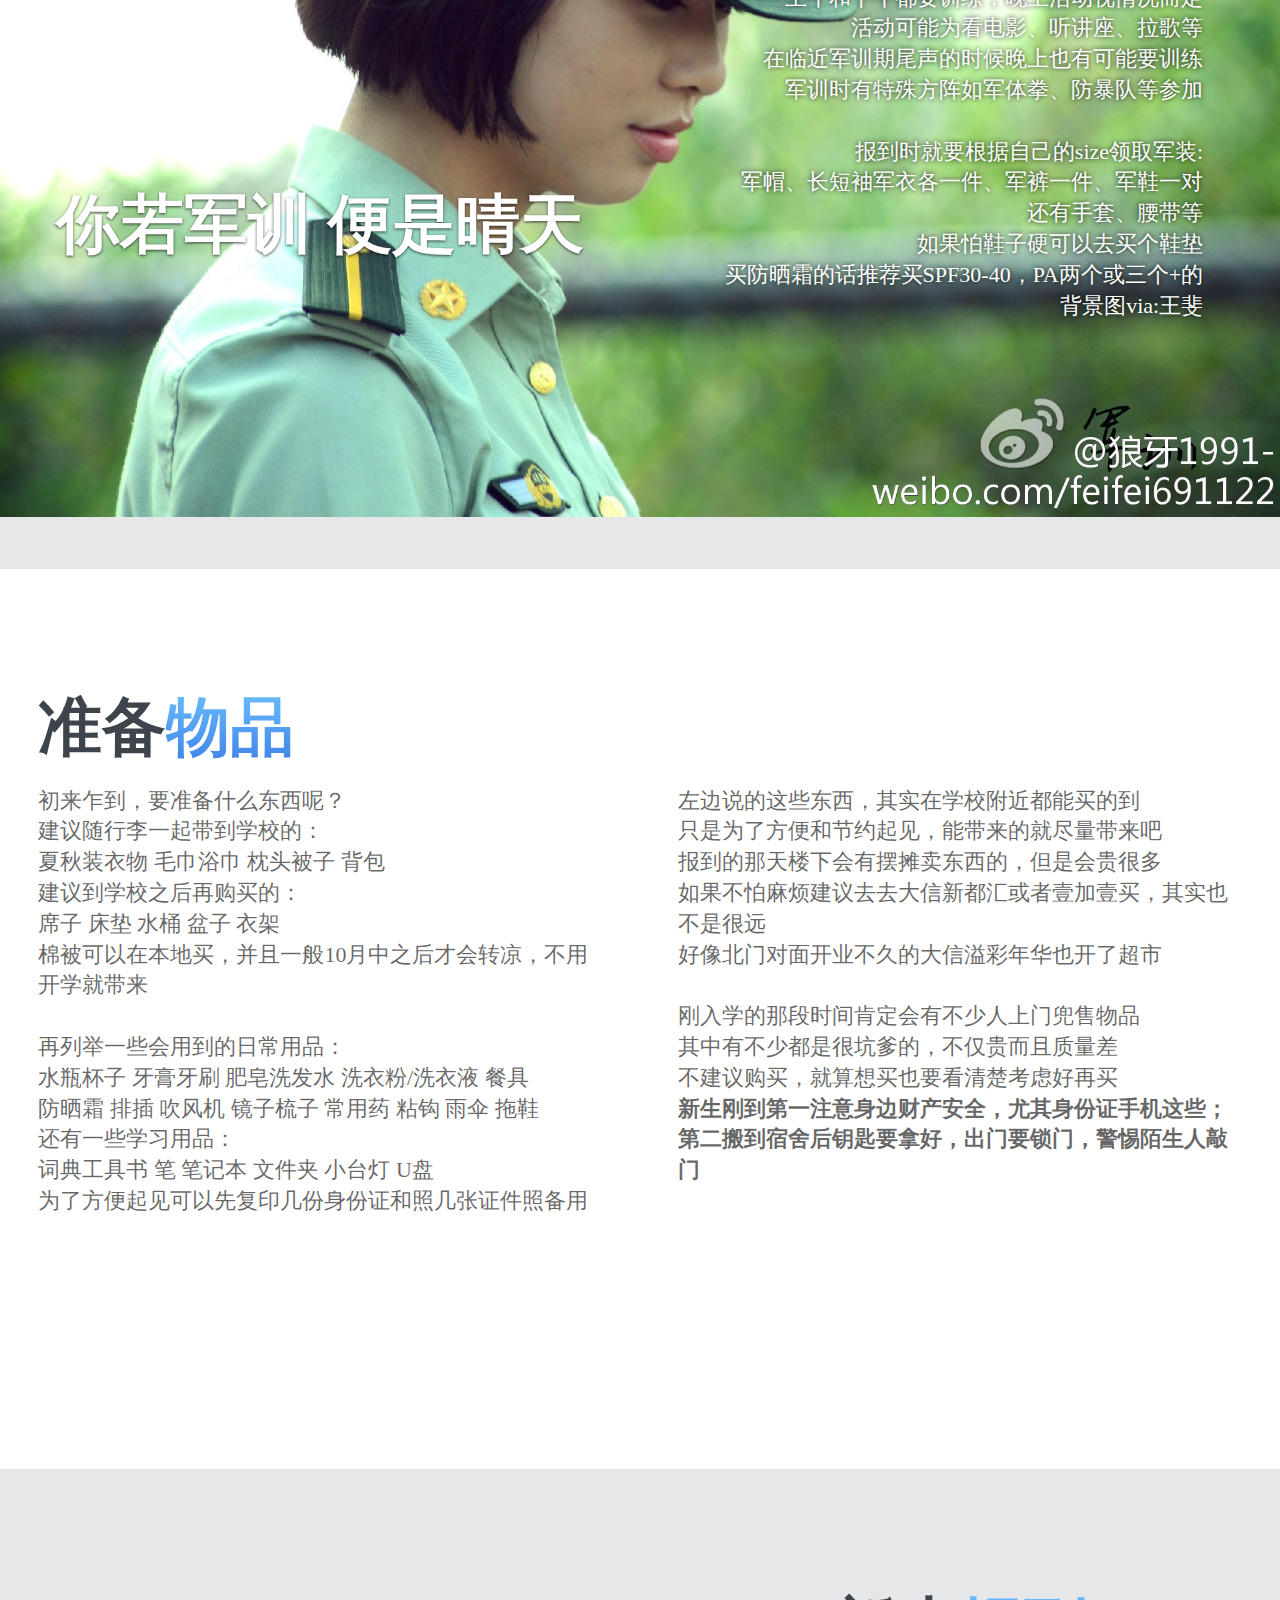
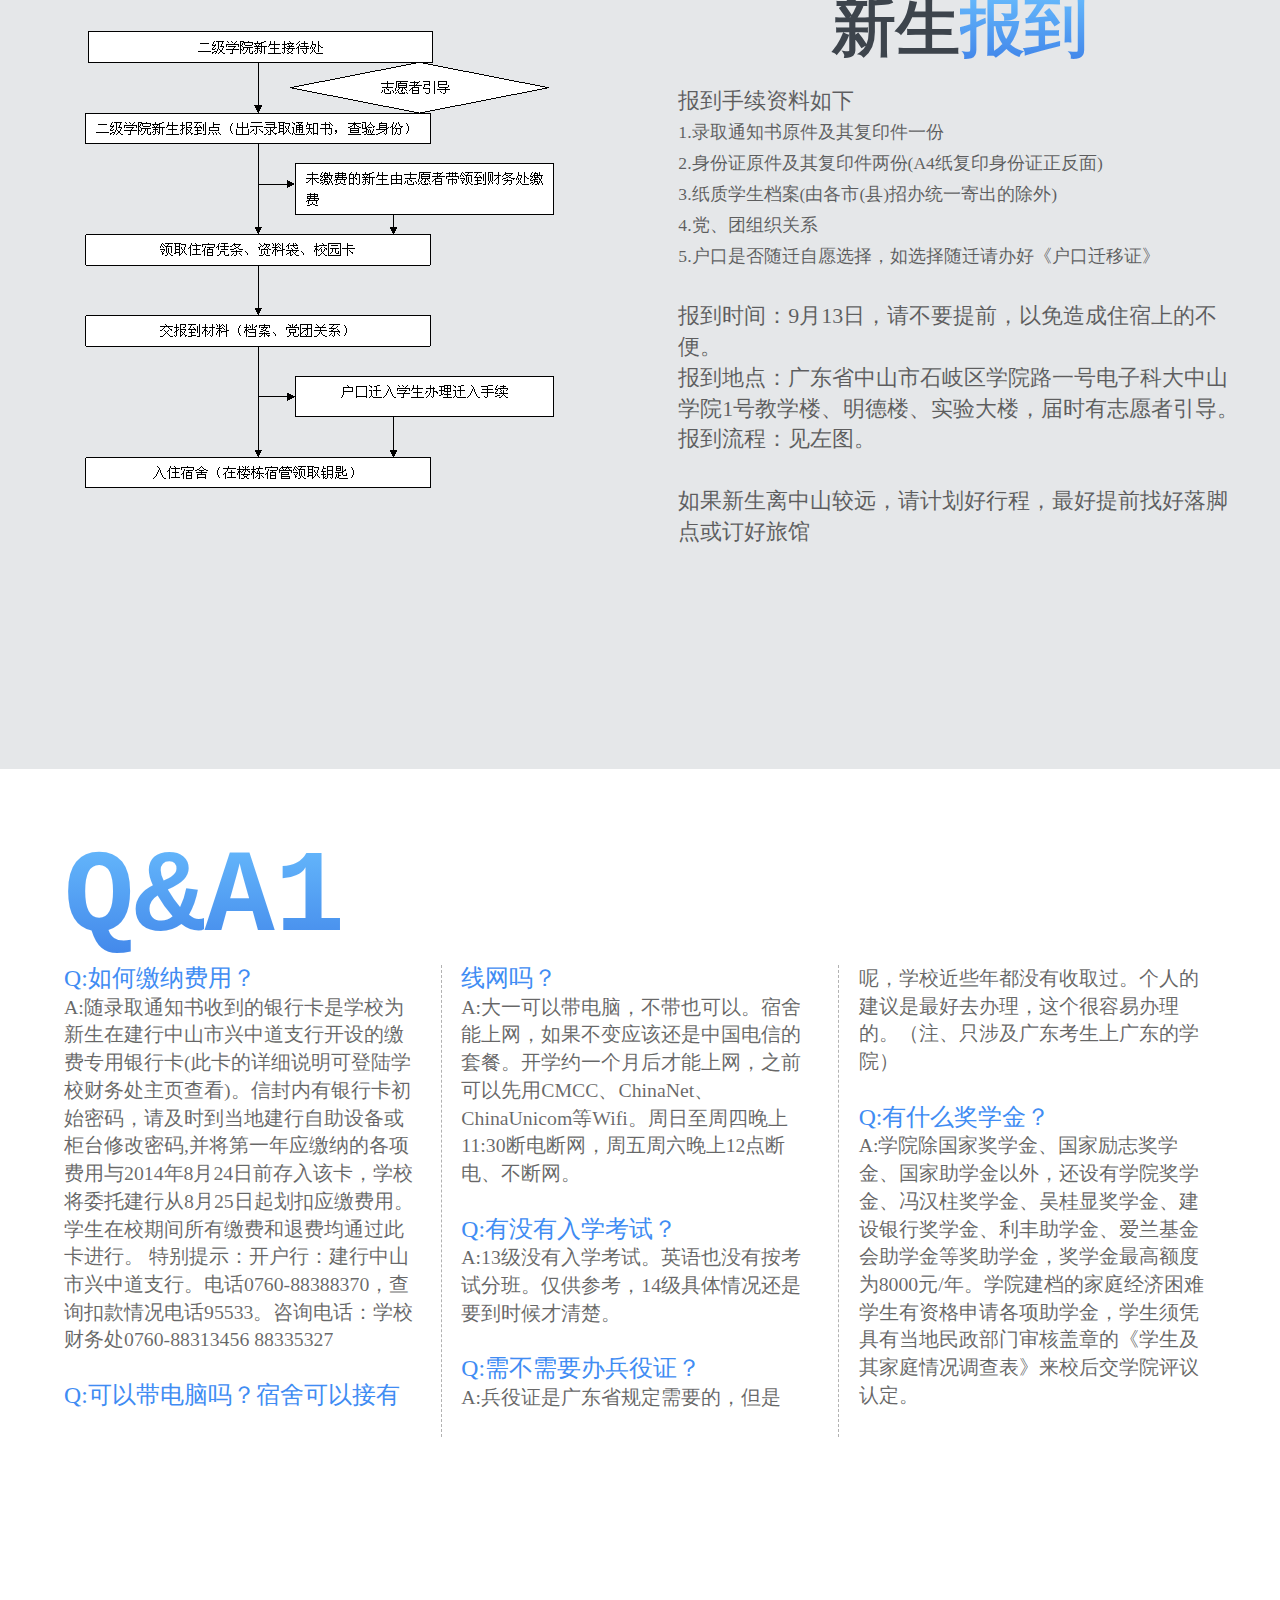
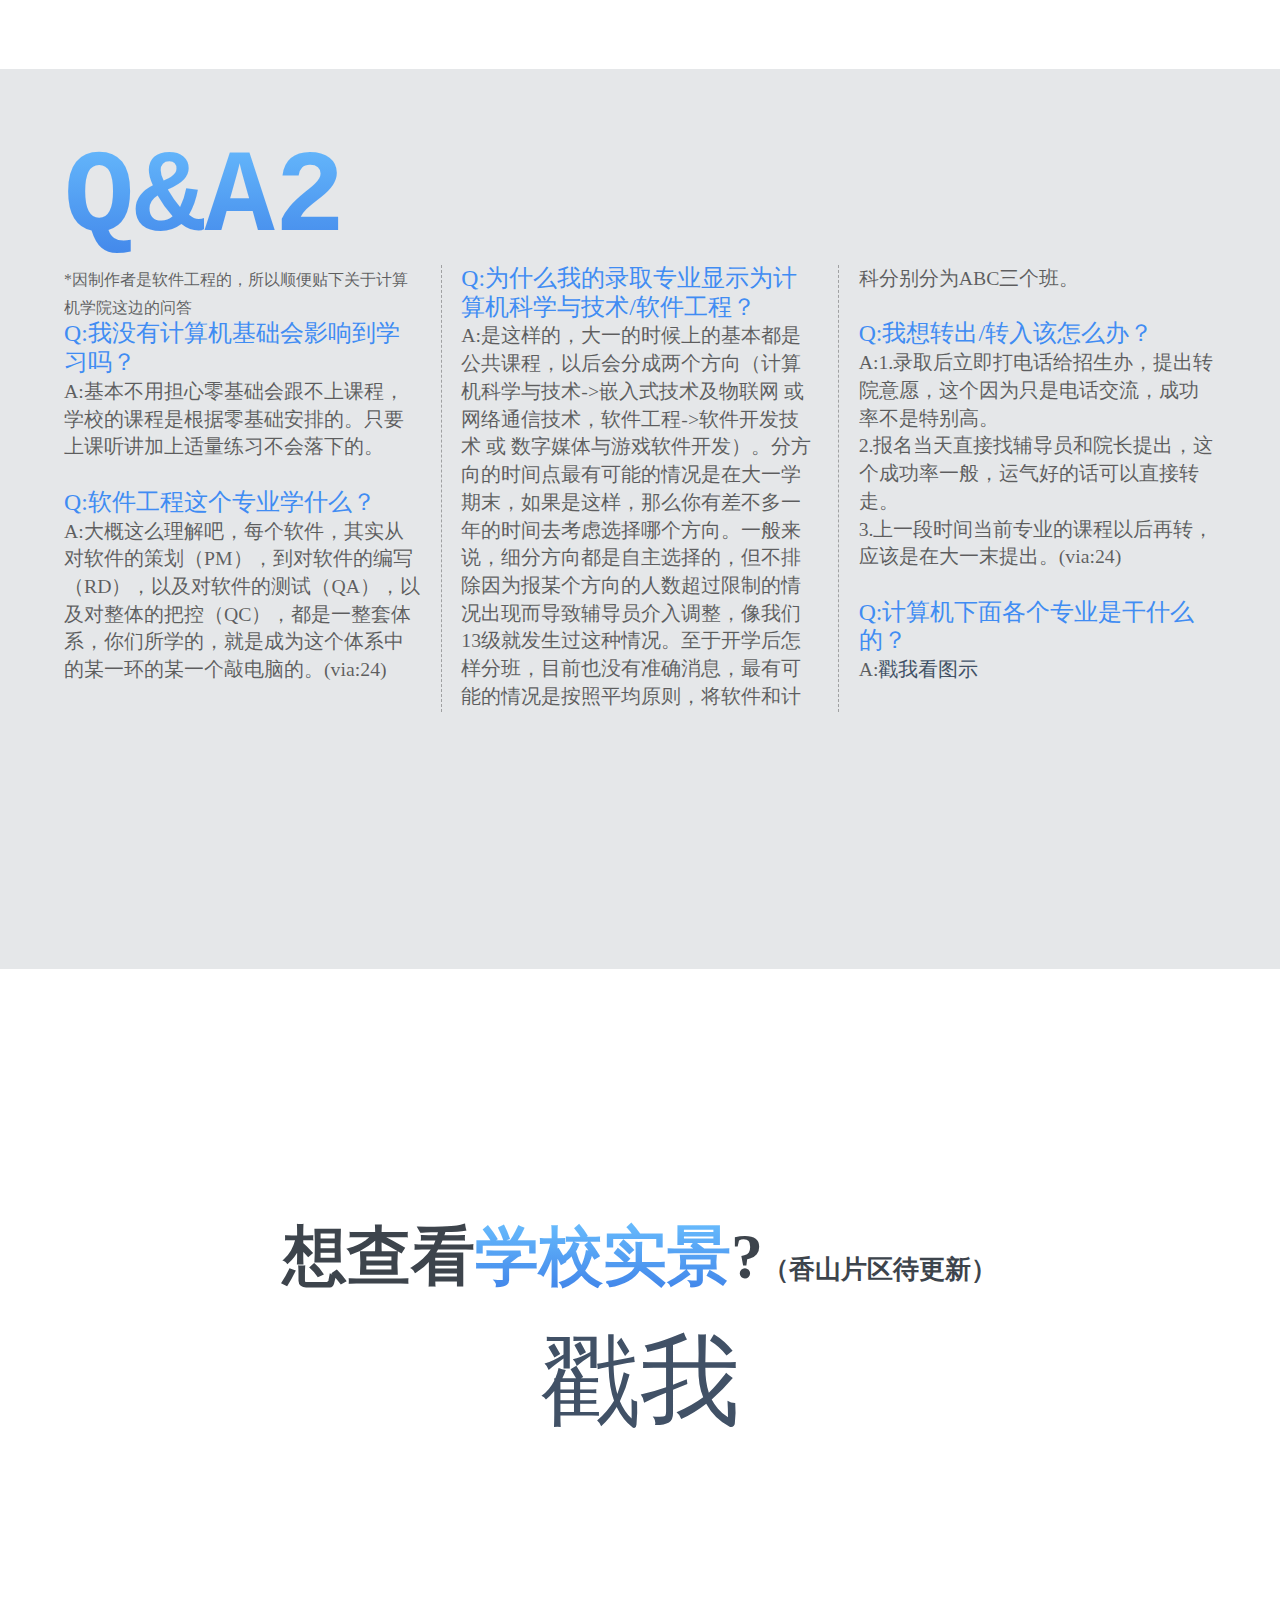
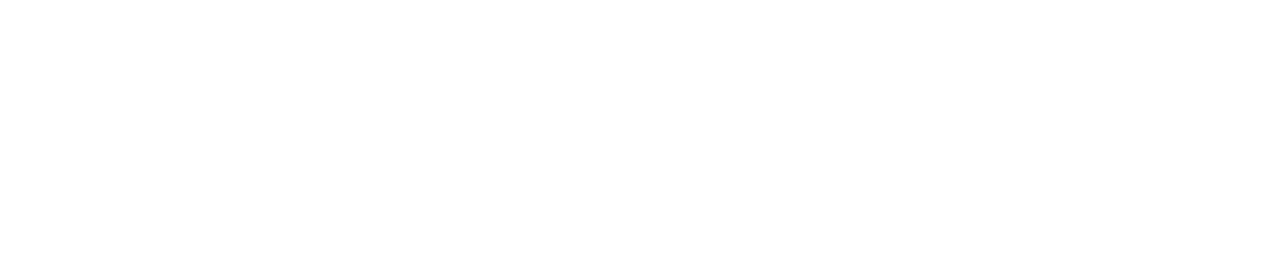
==== commit c3031bb9: "remove via" ====
--- a/guide.html
+++ b/guide.html
@@ -52,7 +52,7 @@
                 <span class = "small">
                 请于电脑端使用IE10+/Chrome/Firefox等现代浏览器访问本页面
                 </span><br>
-                学校官方新生入学报到指南<strong><a class = "link" href="http://zsb.zsc.edu.cn/contact/notice">点此进入</a></strong><br>
+                学校官方新生入学报到指南<strong><a class = "link" href="http://zsb.zsc.edu.cn/contact/notice" target = "_blank">点此进入</a></strong><br>
             </p>
         </section>
 
@@ -195,7 +195,7 @@
         <section class = "odd" id="section-7">
             <div class = "QandA">
                 <h3 class = "mark">
-                    Q&A1<span class = "small">via:24</span>
+                    Q&A1
                 </h3>
             </div>
             <div class = "column-text">
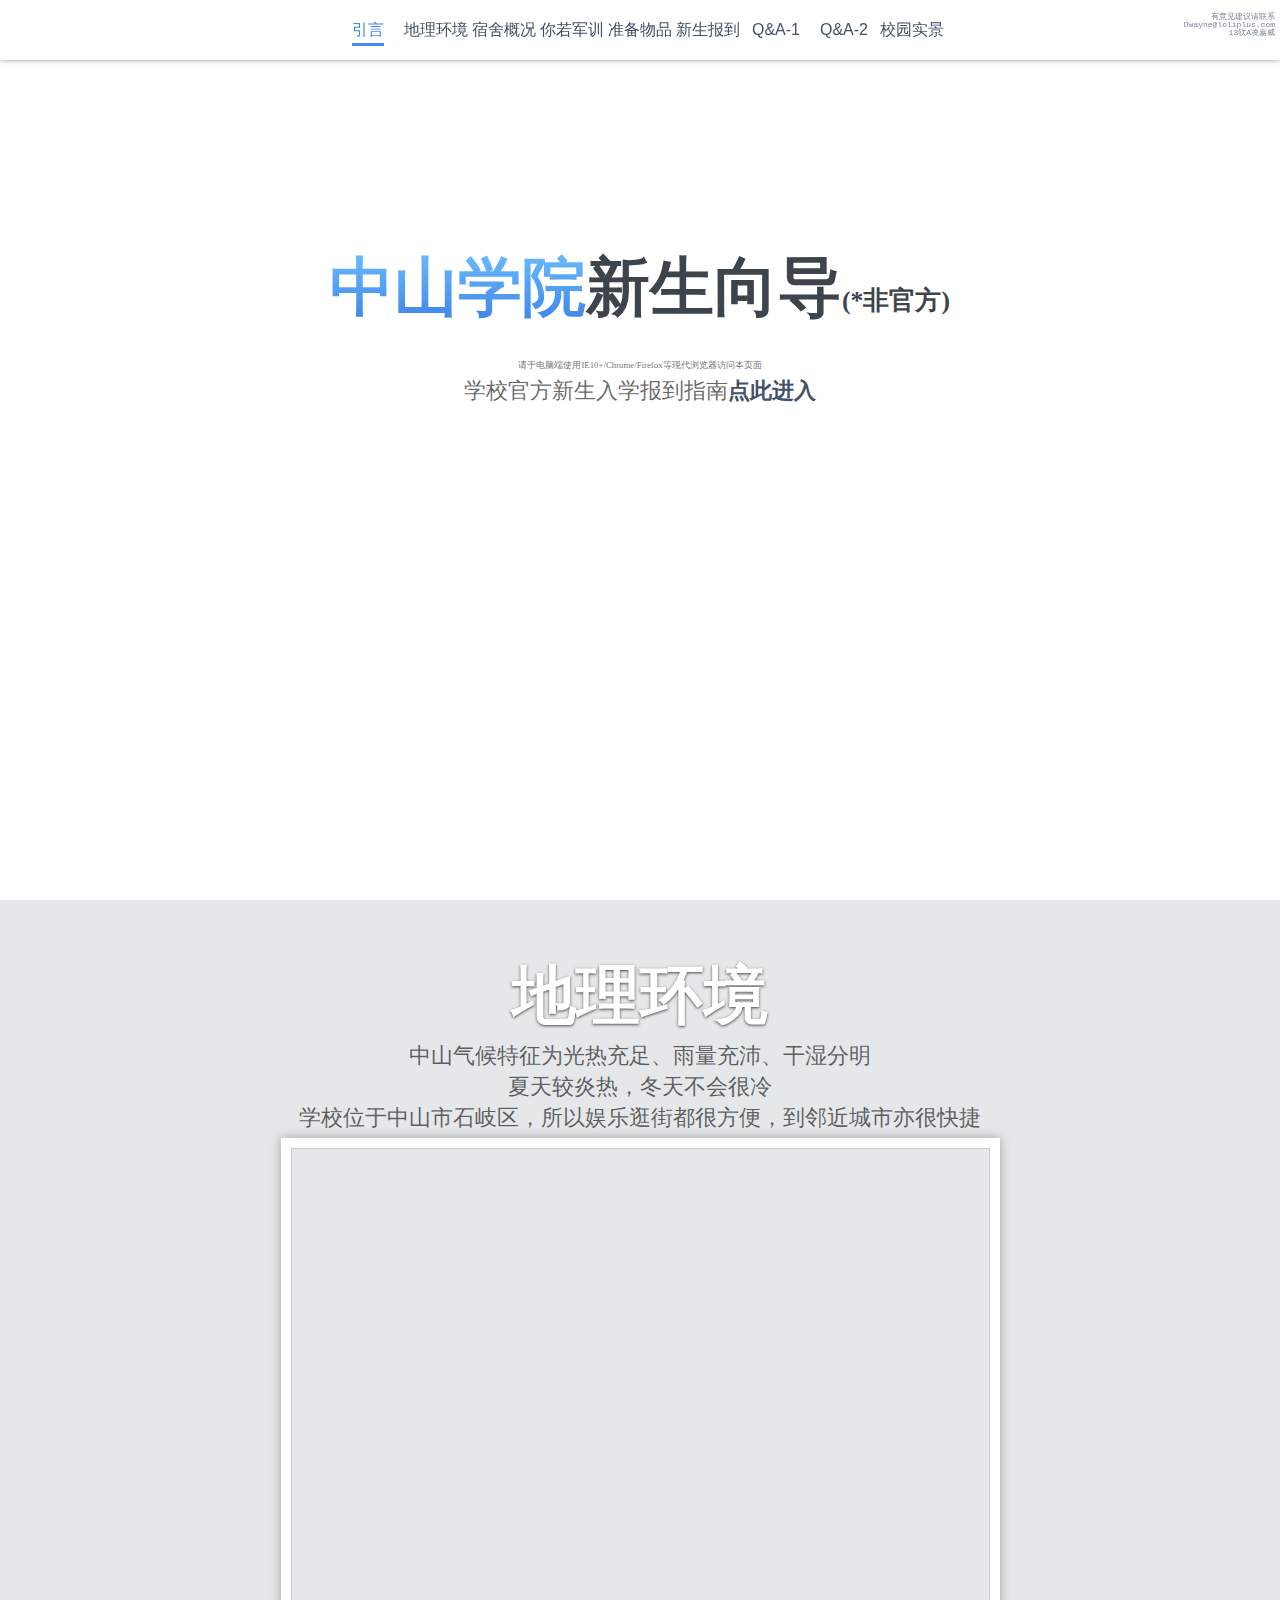
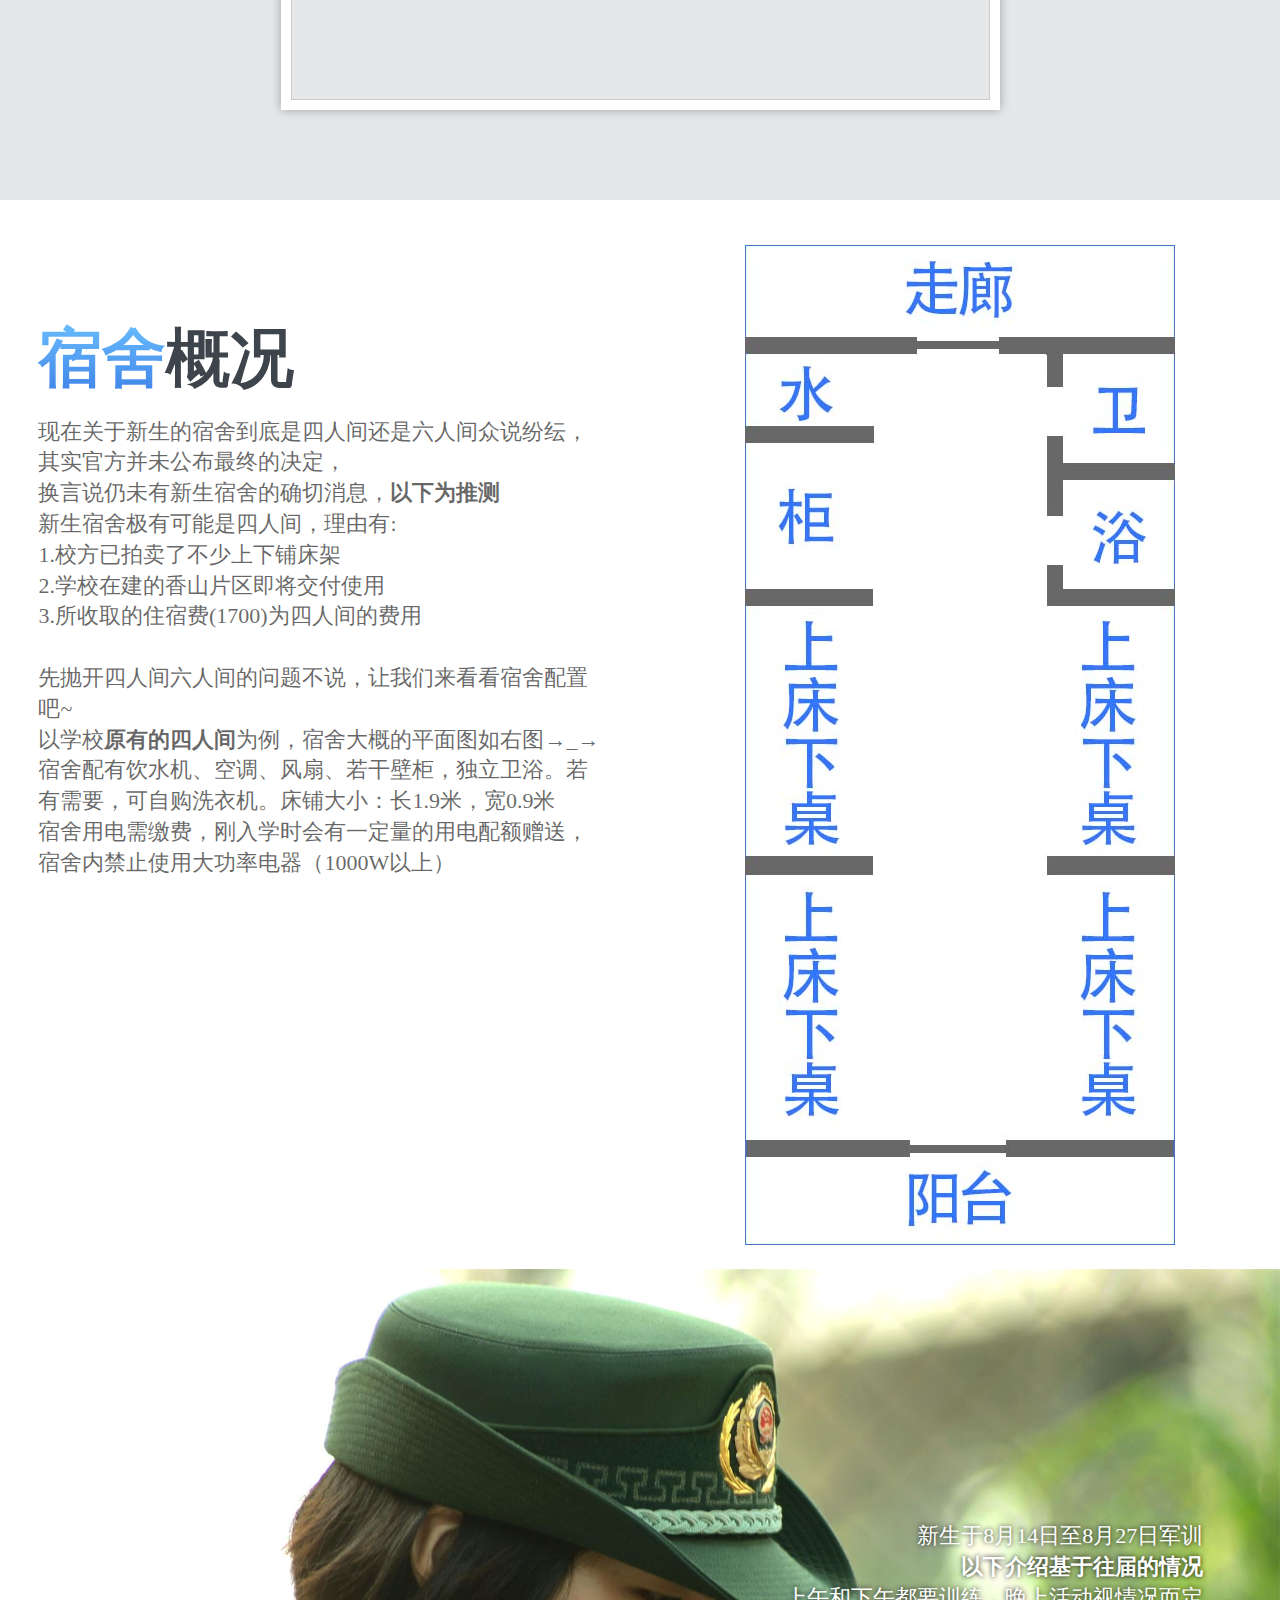
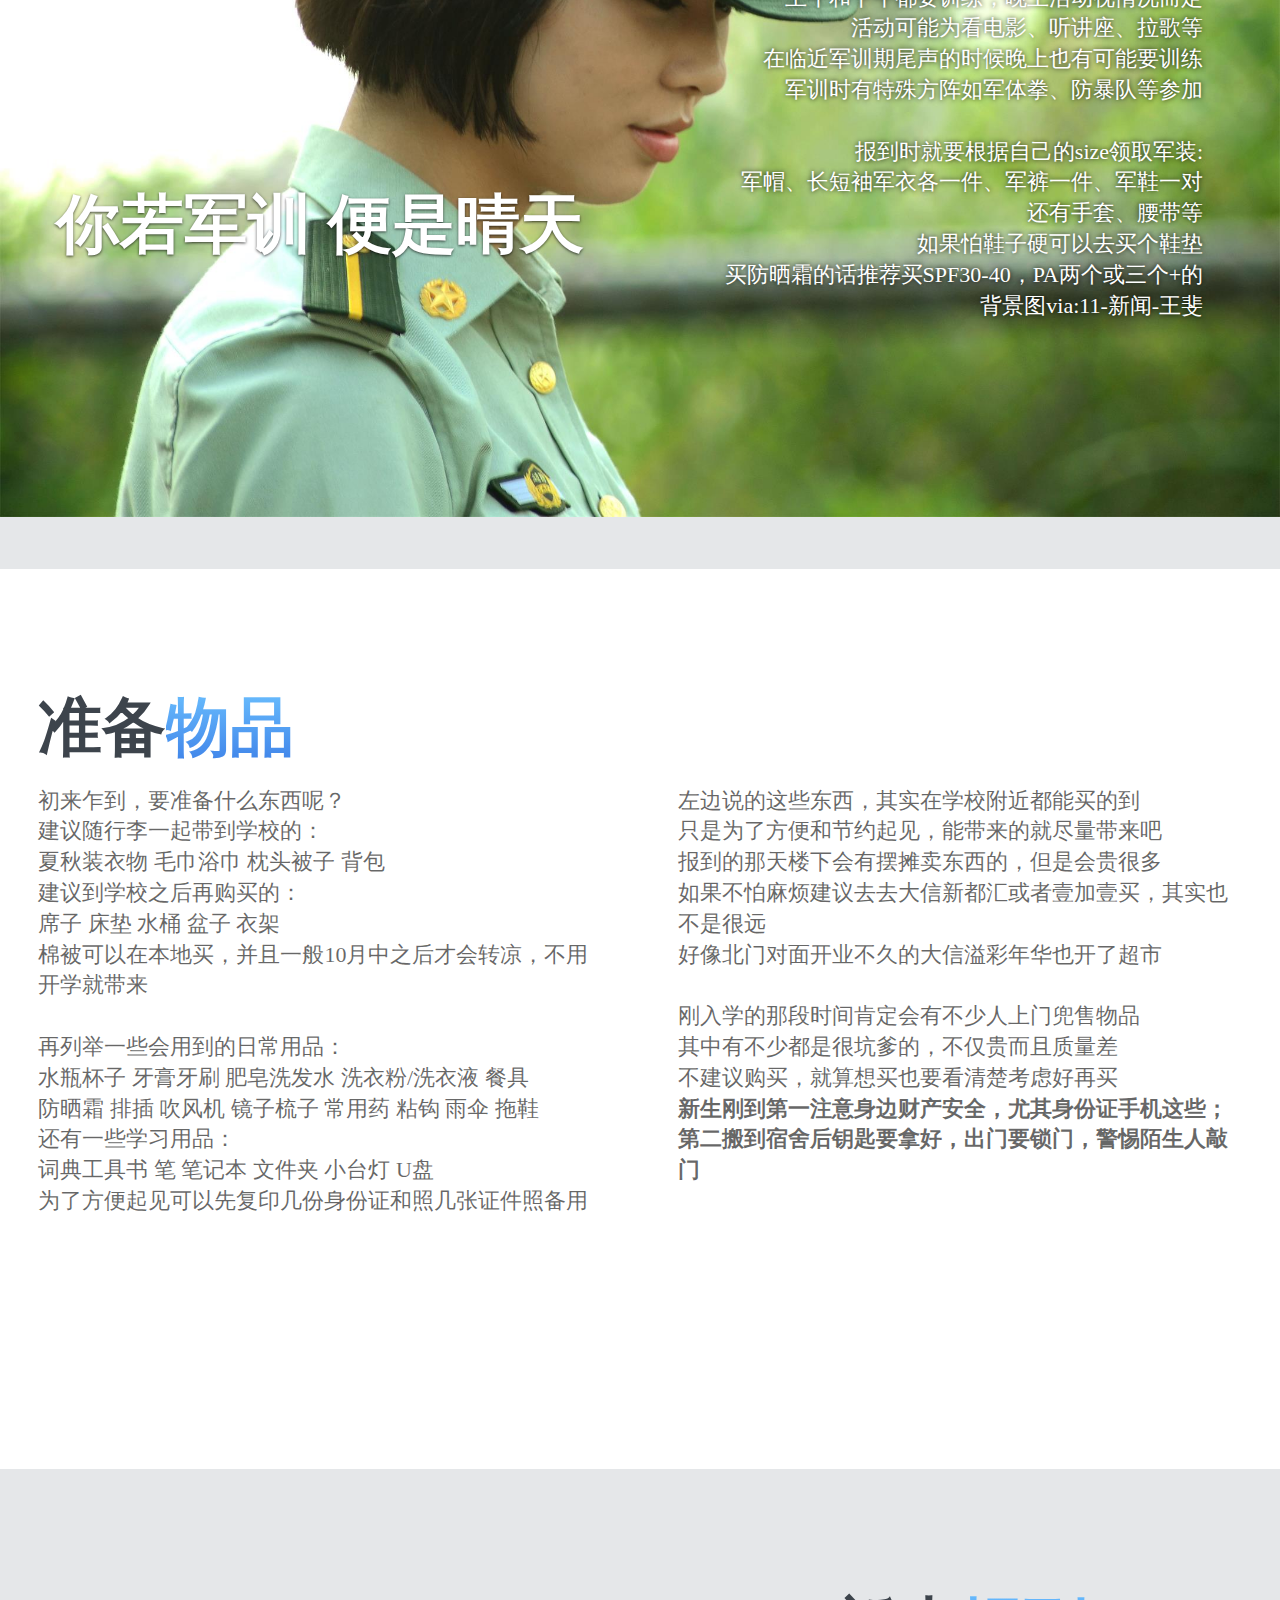
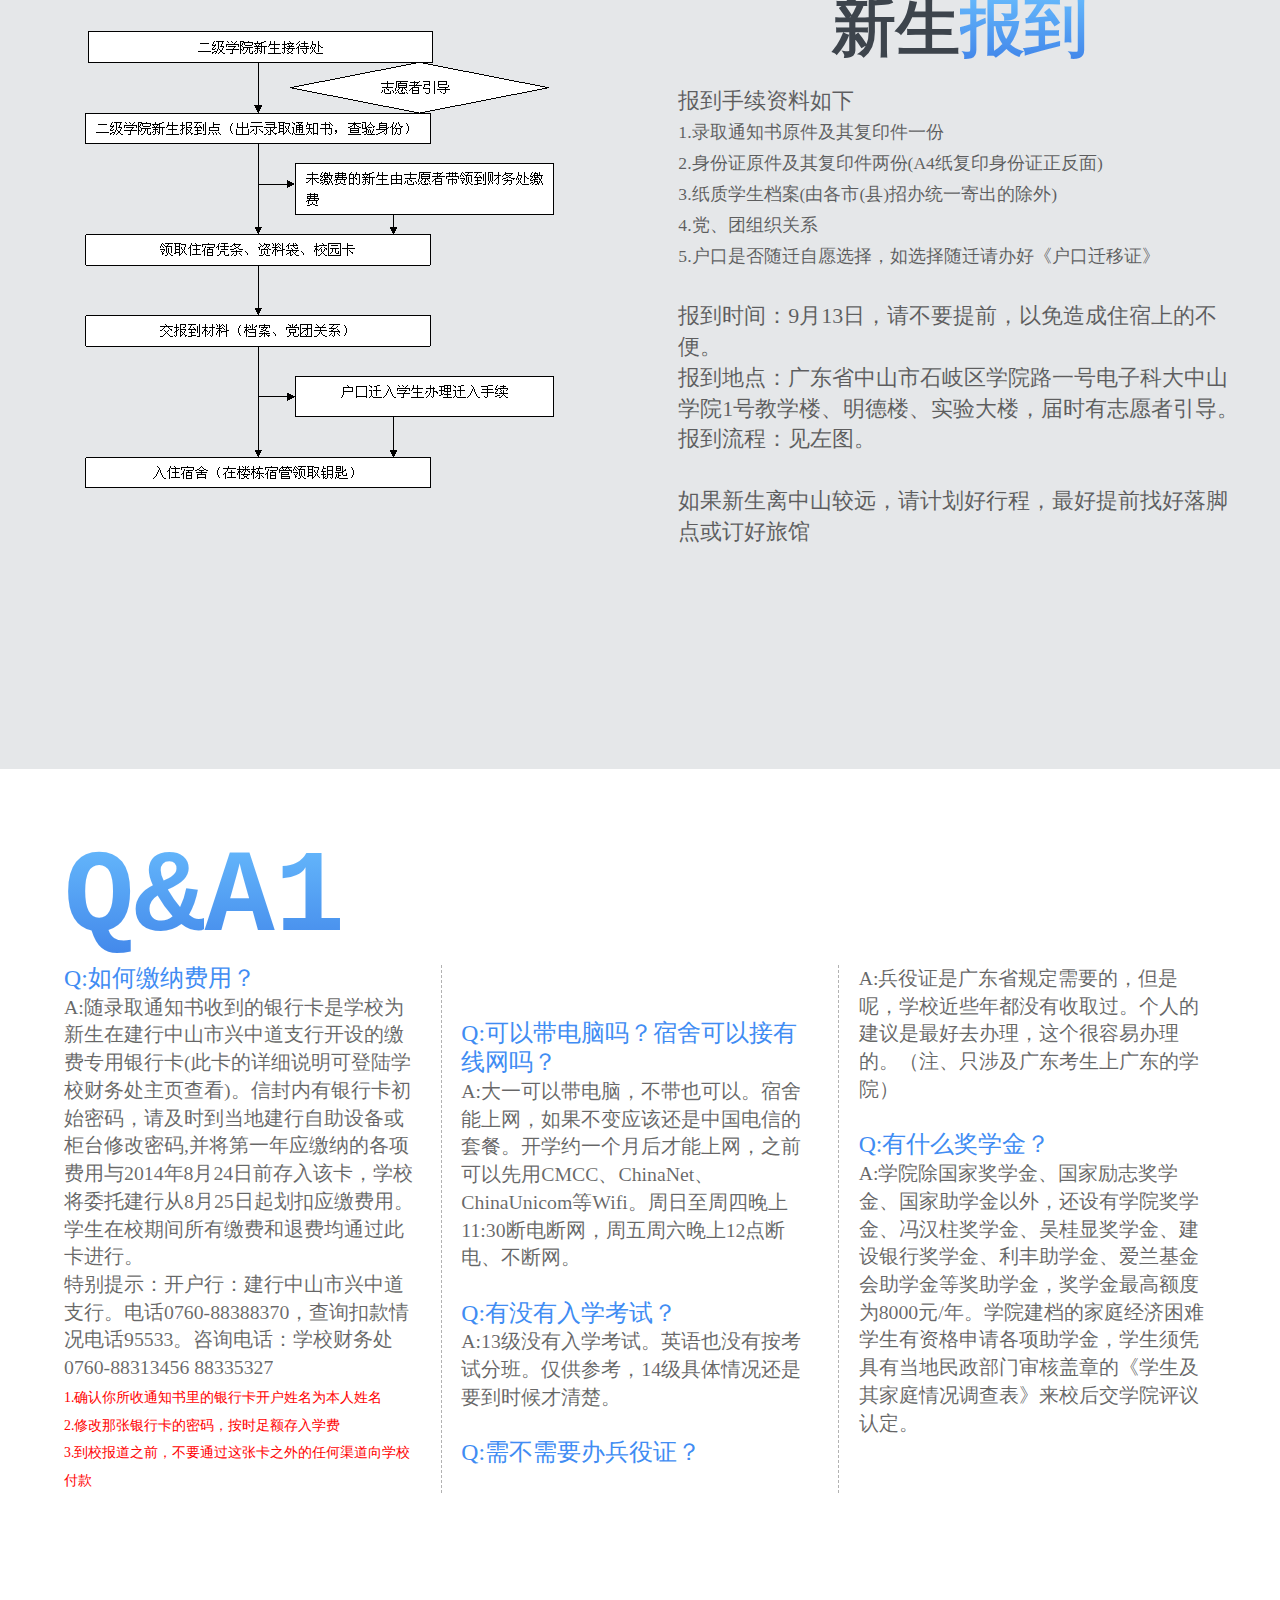
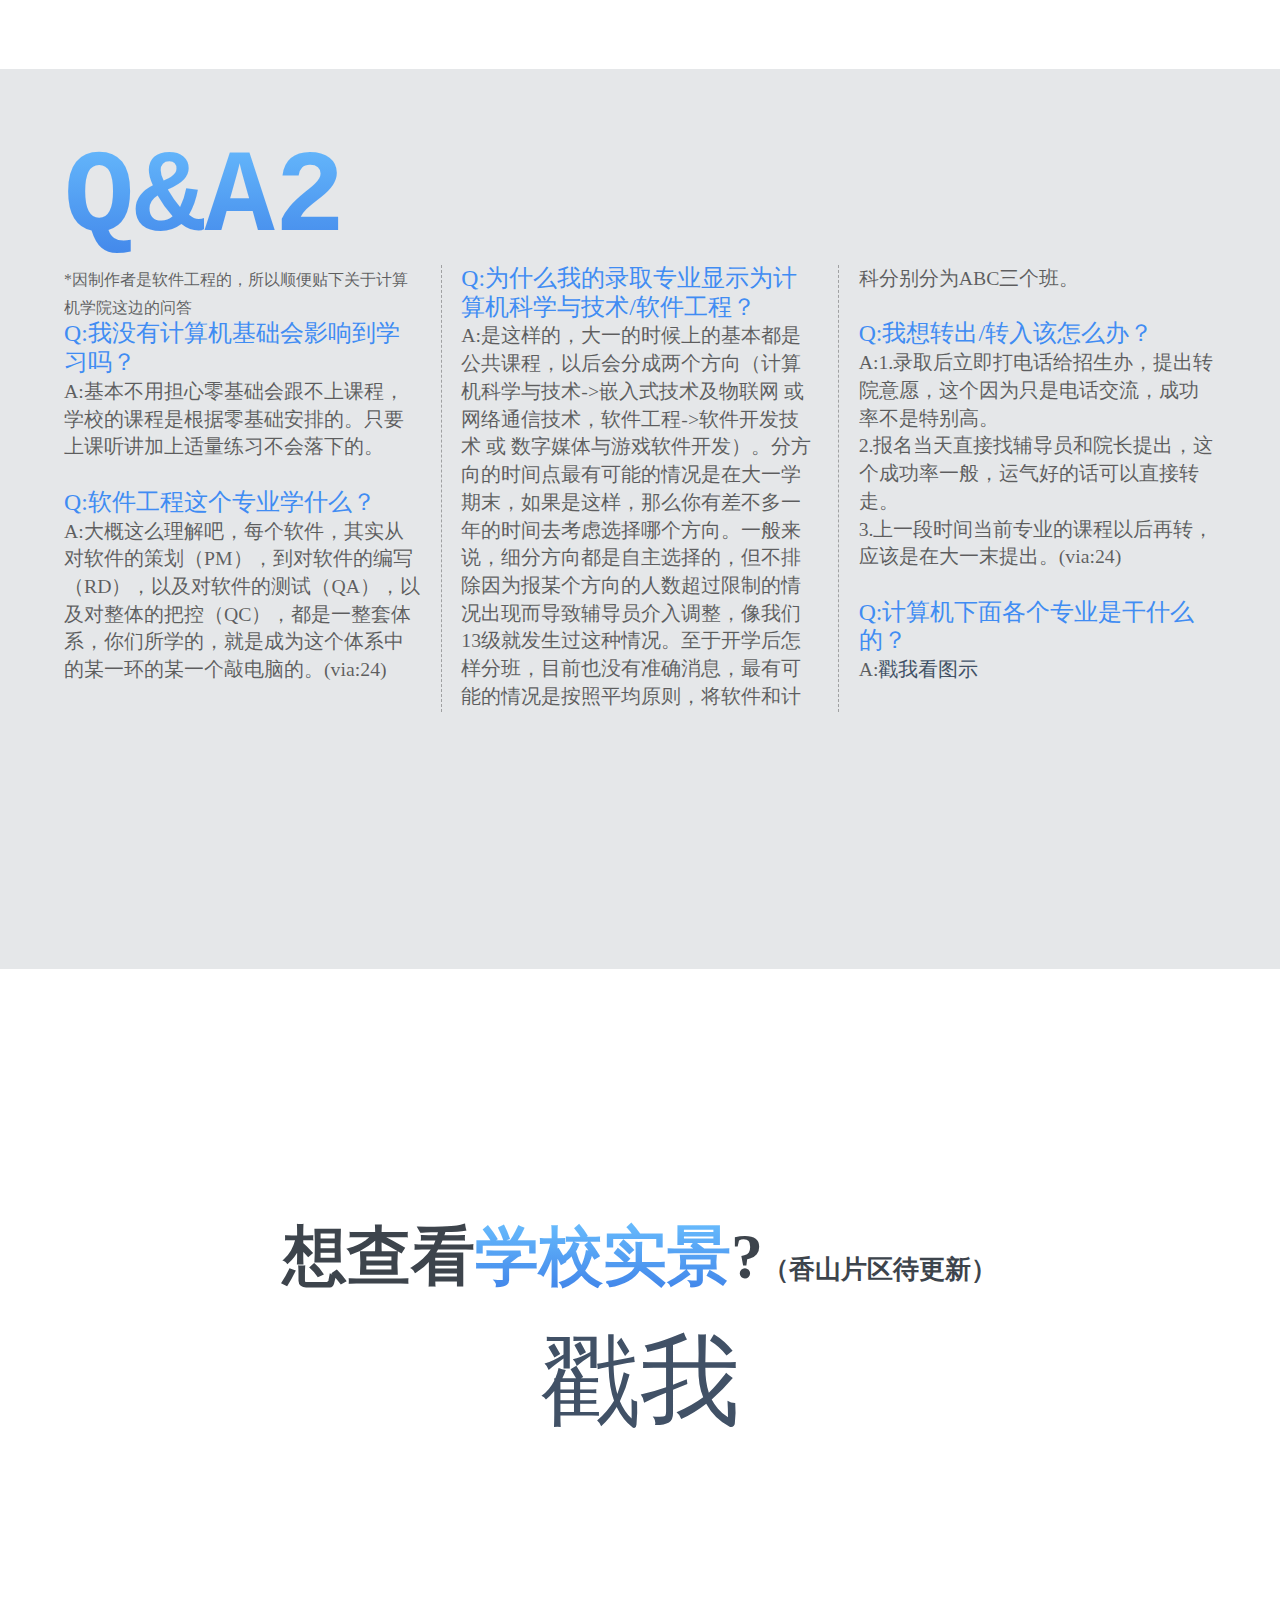
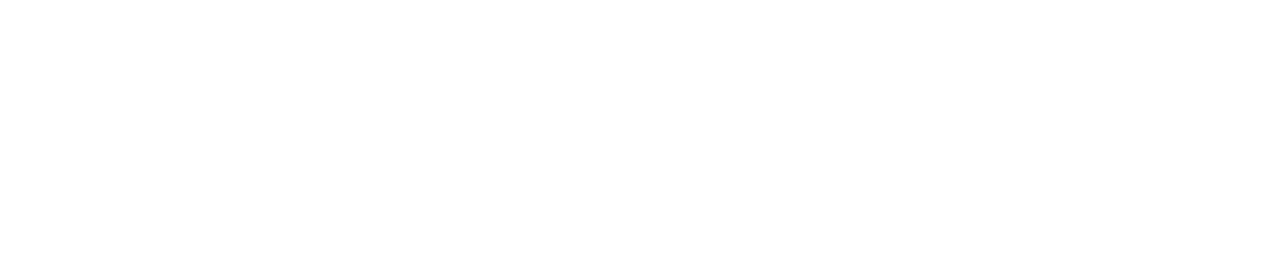
==== commit b9e17d1c: "Change photo" ====
--- a/guide.html
+++ b/guide.html
@@ -117,7 +117,7 @@
                     还有手套、腰带等<br>
                     如果怕鞋子硬可以去买个鞋垫<br>
                     买防晒霜的话推荐买SPF30-40，PA两个或三个+的<br>
-                    背景图via:王斐
+                    背景图via:11-新闻-王斐
                     </p>
                 </div>
             </div>
@@ -203,8 +203,14 @@
                     <span class = "question">
                         Q:如何缴纳费用？<br>
                     </span>
-                    A:随录取通知书收到的银行卡是学校为新生在建行中山市兴中道支行开设的缴费专用银行卡(此卡的详细说明可登陆学校财务处主页查看)。信封内有银行卡初始密码，请及时到当地建行自助设备或柜台修改密码,并将第一年应缴纳的各项费用与2014年8月24日前存入该卡，学校将委托建行从8月25日起划扣应缴费用。学生在校期间所有缴费和退费均通过此卡进行。
-                    特别提示：开户行：建行中山市兴中道支行。电话0760-88388370，查询扣款情况电话95533。咨询电话：学校财务处0760-88313456   88335327<br><br>
+                    A:随录取通知书收到的银行卡是学校为新生在建行中山市兴中道支行开设的缴费专用银行卡(此卡的详细说明可登陆学校财务处主页查看)。信封内有银行卡初始密码，请及时到当地建行自助设备或柜台修改密码,并将第一年应缴纳的各项费用与2014年8月24日前存入该卡，学校将委托建行从8月25日起划扣应缴费用。学生在校期间所有缴费和退费均通过此卡进行。<br>
+                    特别提示：开户行：建行中山市兴中道支行。电话0760-88388370，查询扣款情况电话95533。咨询电话：学校财务处0760-88313456   88335327<br>
+                    <span class = "important">
+                        1.确认你所收通知书里的银行卡开户姓名为本人姓名<br>
+                        2.修改那张银行卡的密码，按时足额存入学费<br>
+                        3.到校报道之前，不要通过这张卡之外的任何渠道向学校付款<br>
+                    </span>
+                    <br><br>
                     <span class = "question">
                         Q:可以带电脑吗？宿舍可以接有线网吗？<br>
                     </span>
--- a/css/style.css
+++ b/css/style.css
@@ -137,4 +137,9 @@
 .question {
     color: #408CF3;
     font-size: 1.2em;
+}
+.important {
+    font-size: .7em;
+    line-height: .7em;
+    color: red;
 }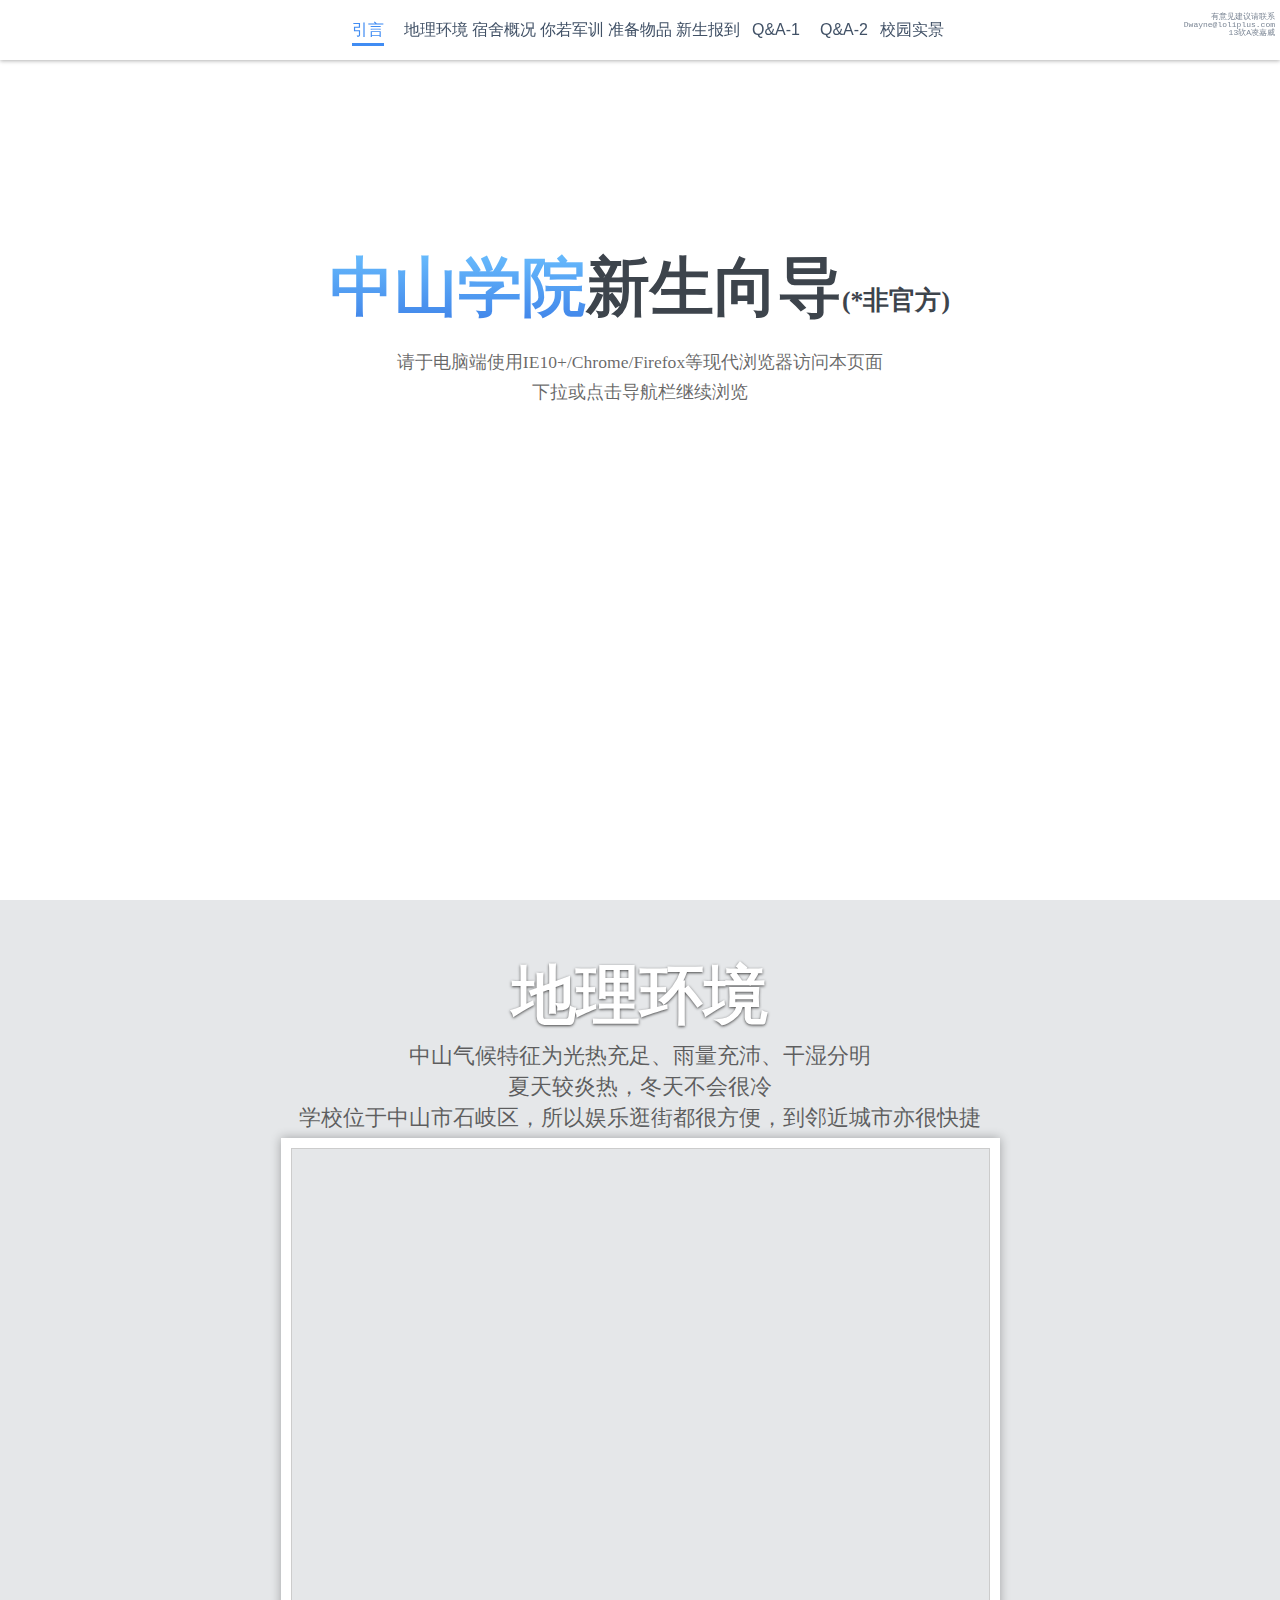
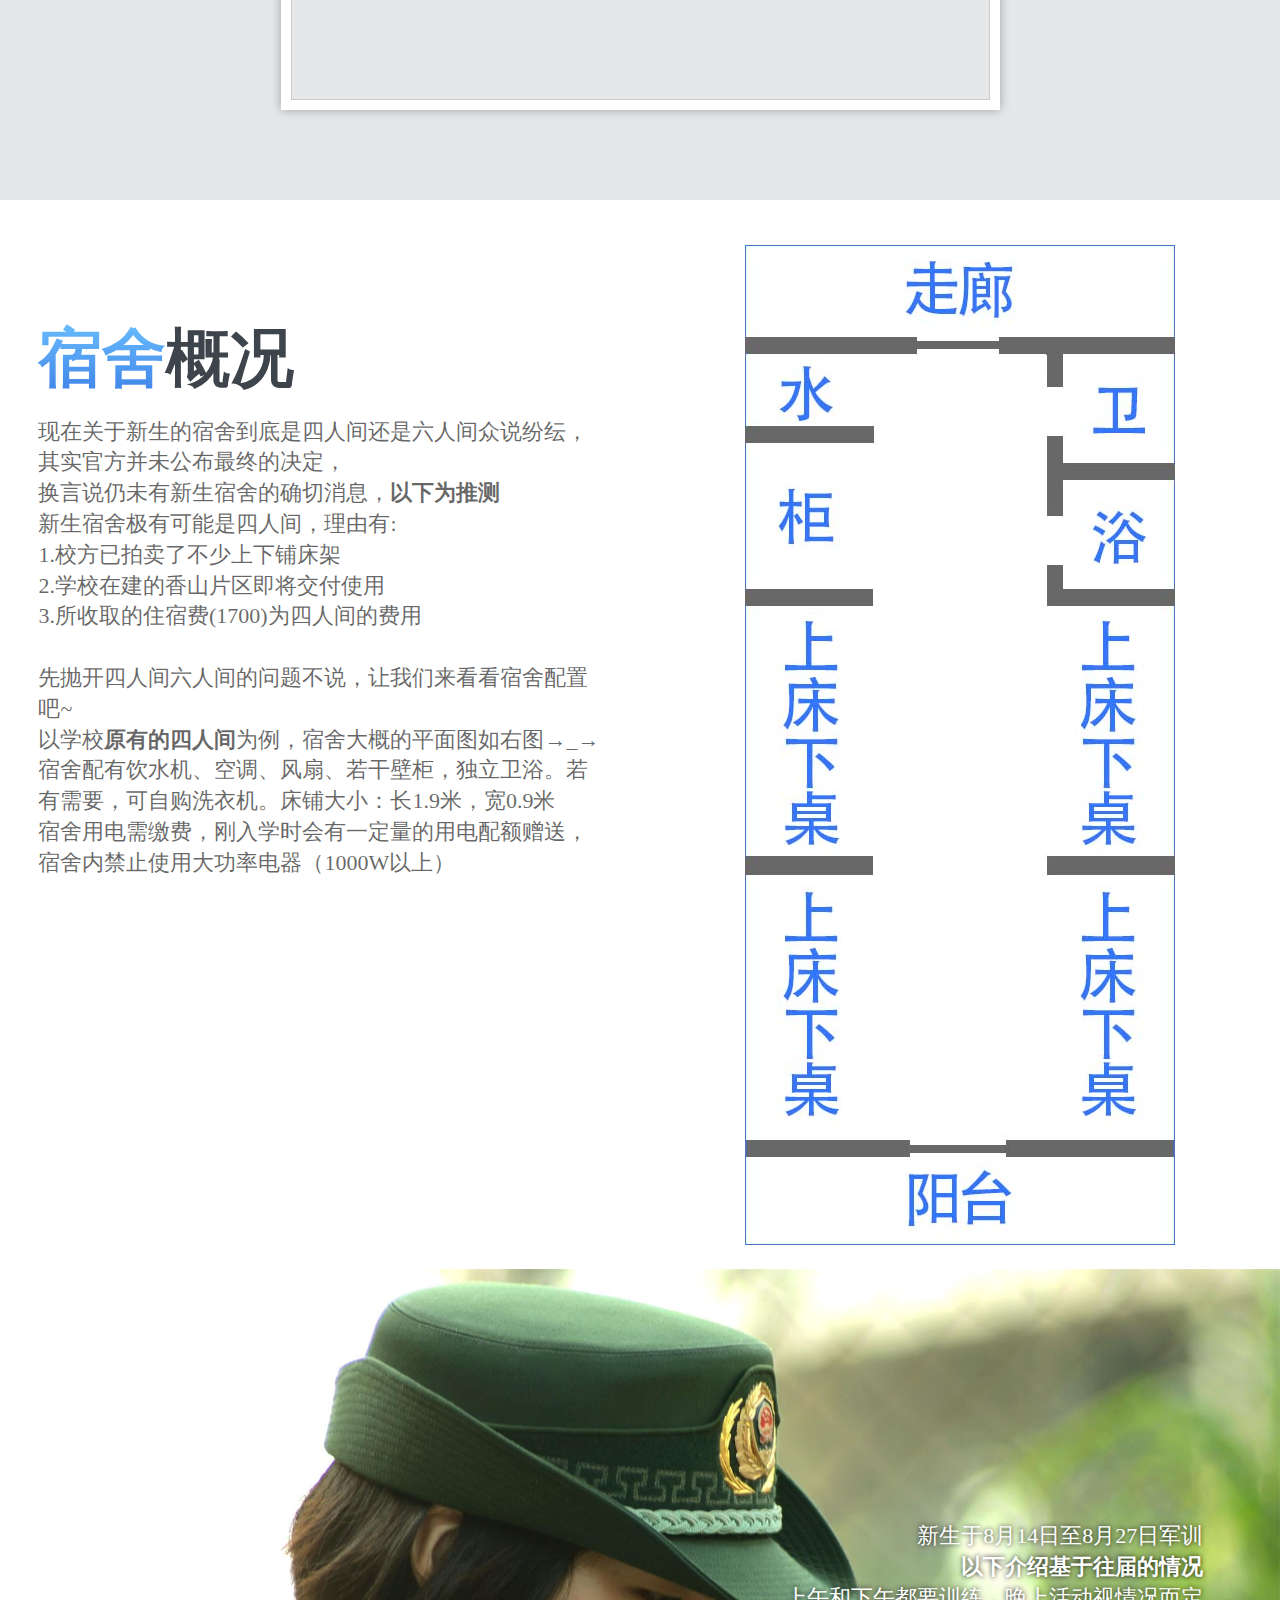
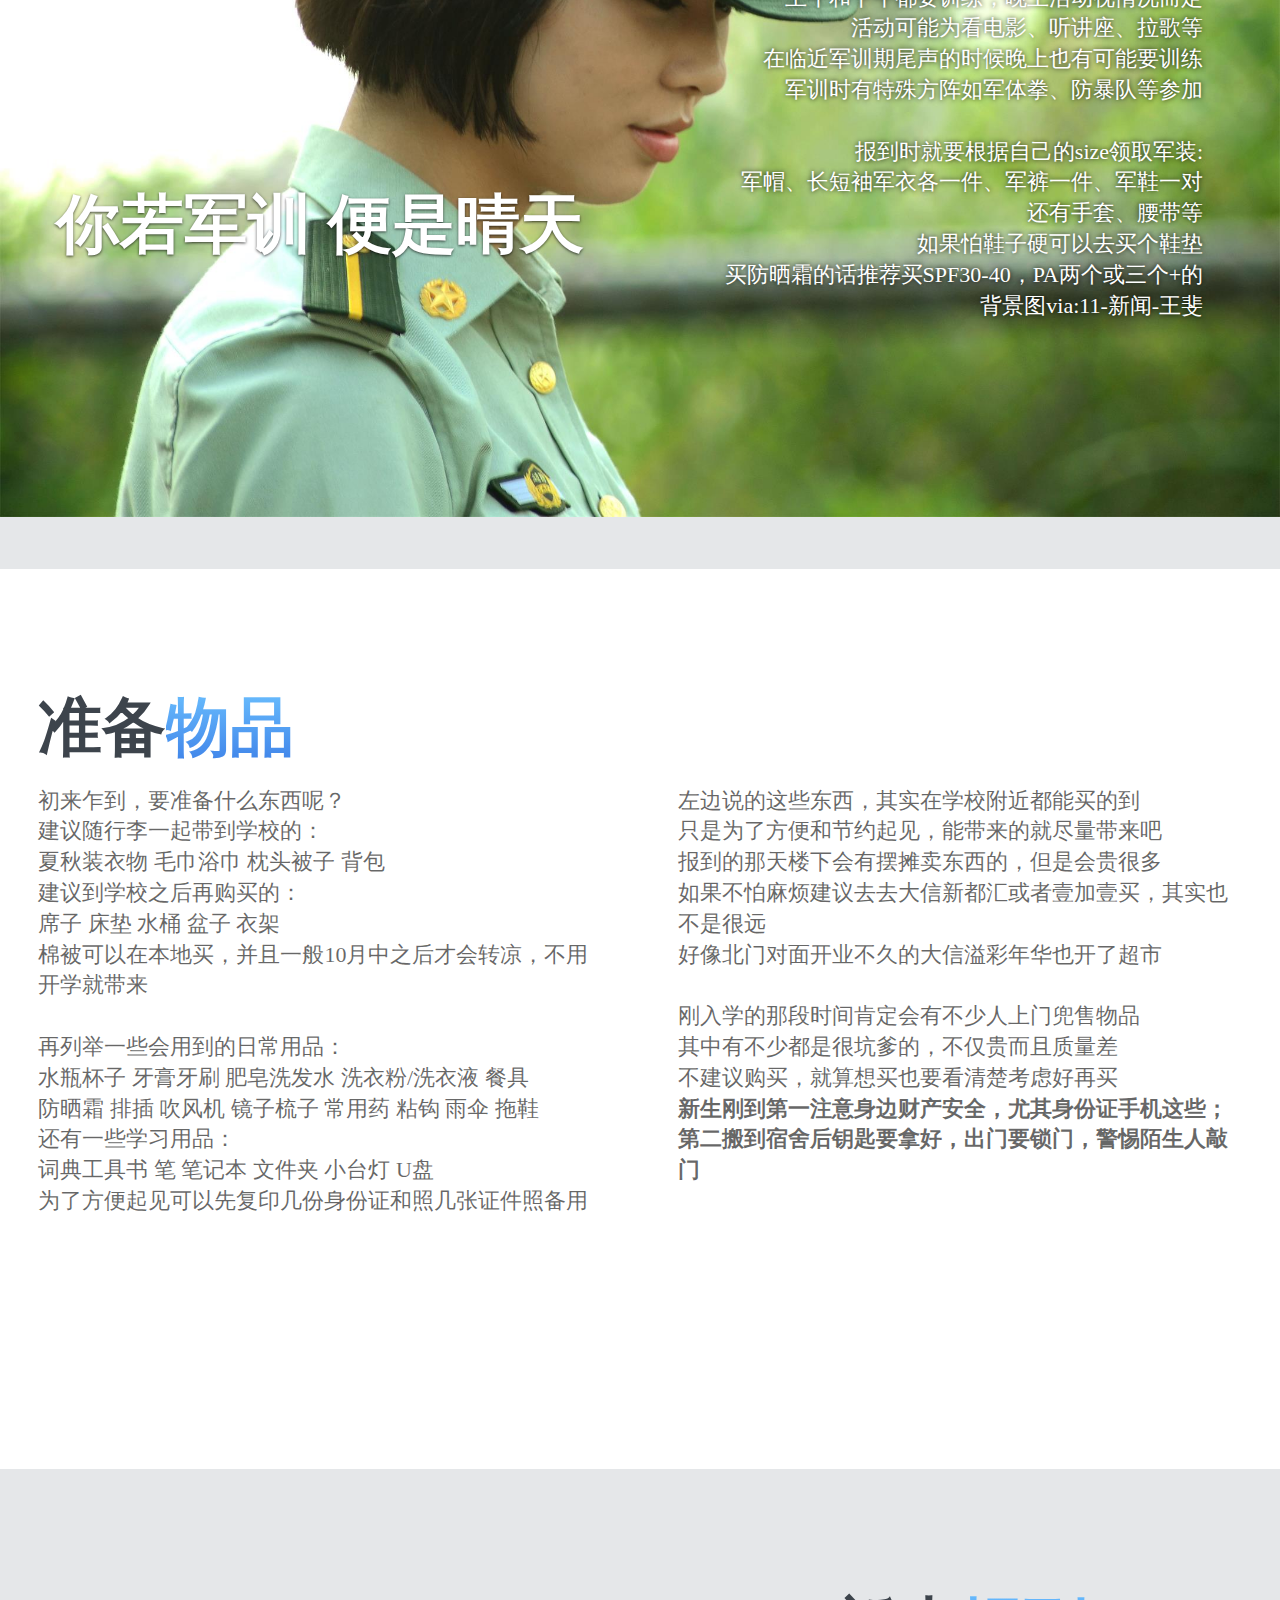
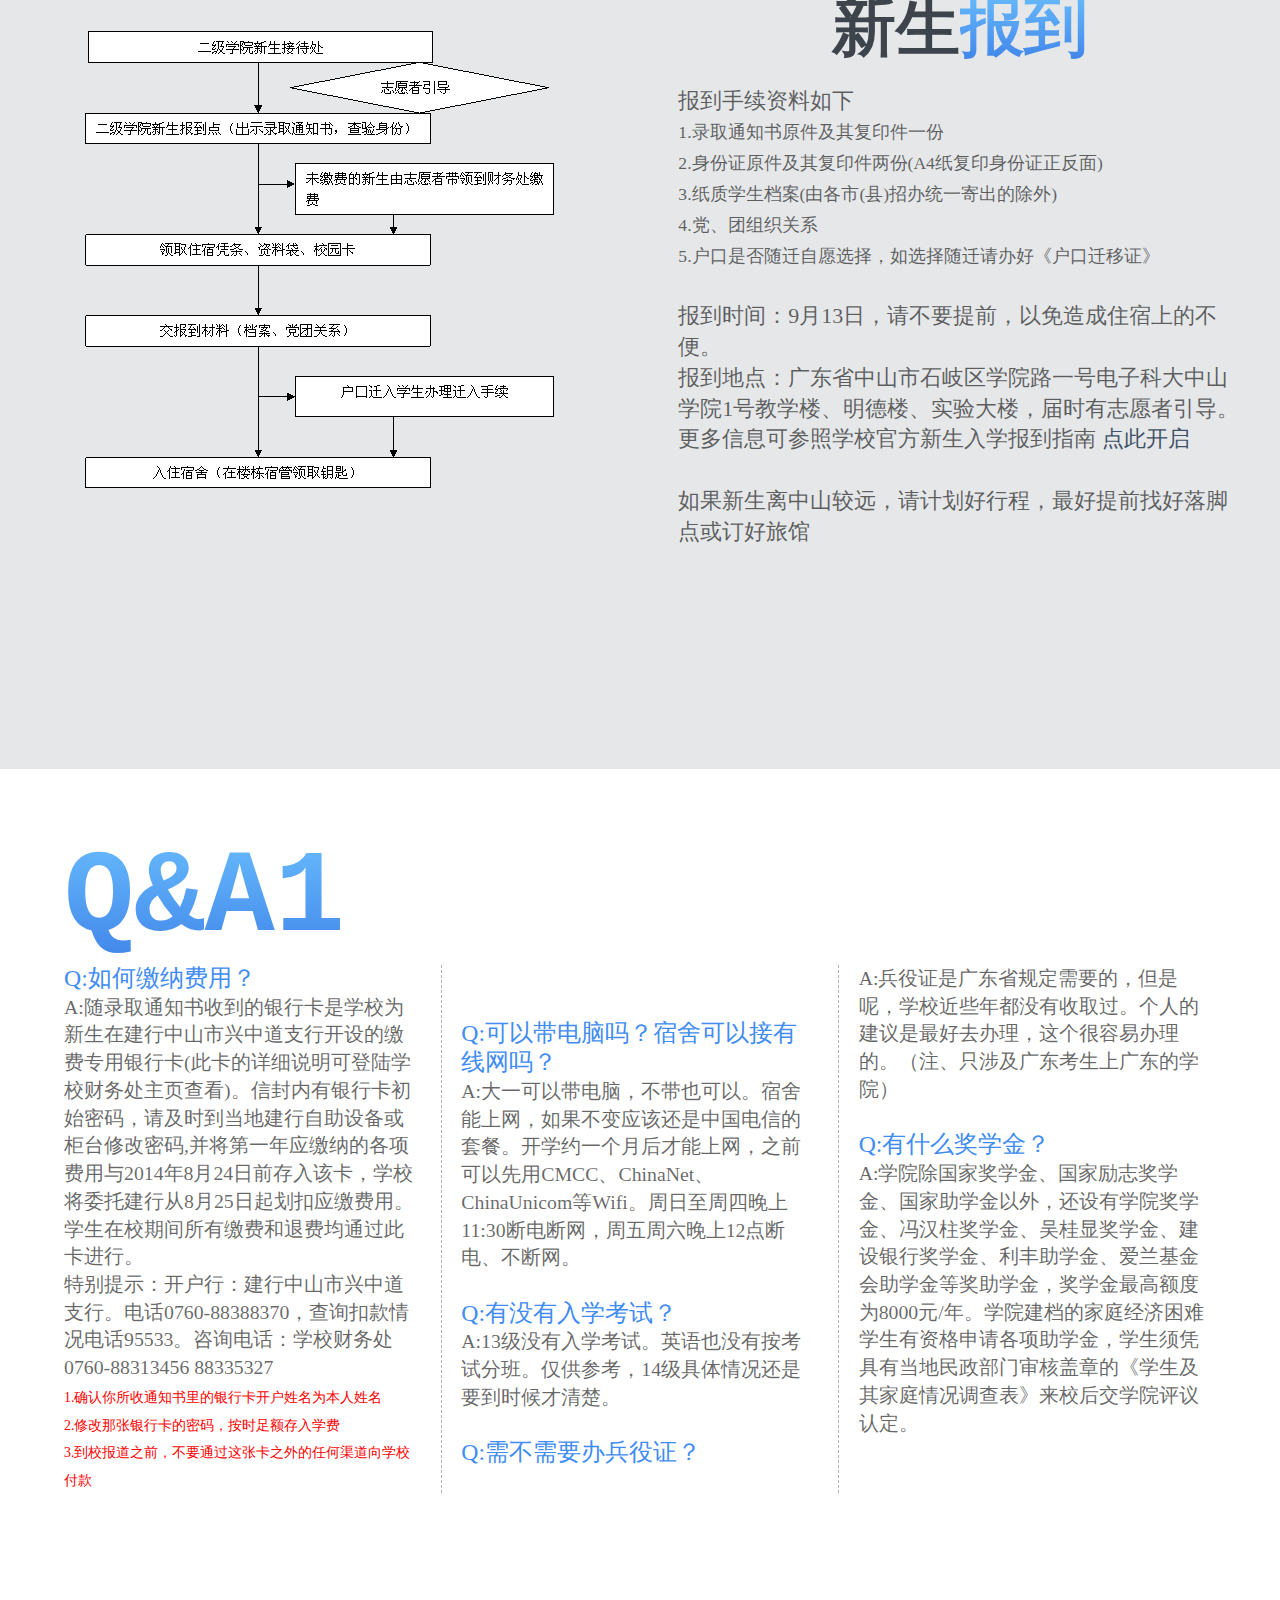
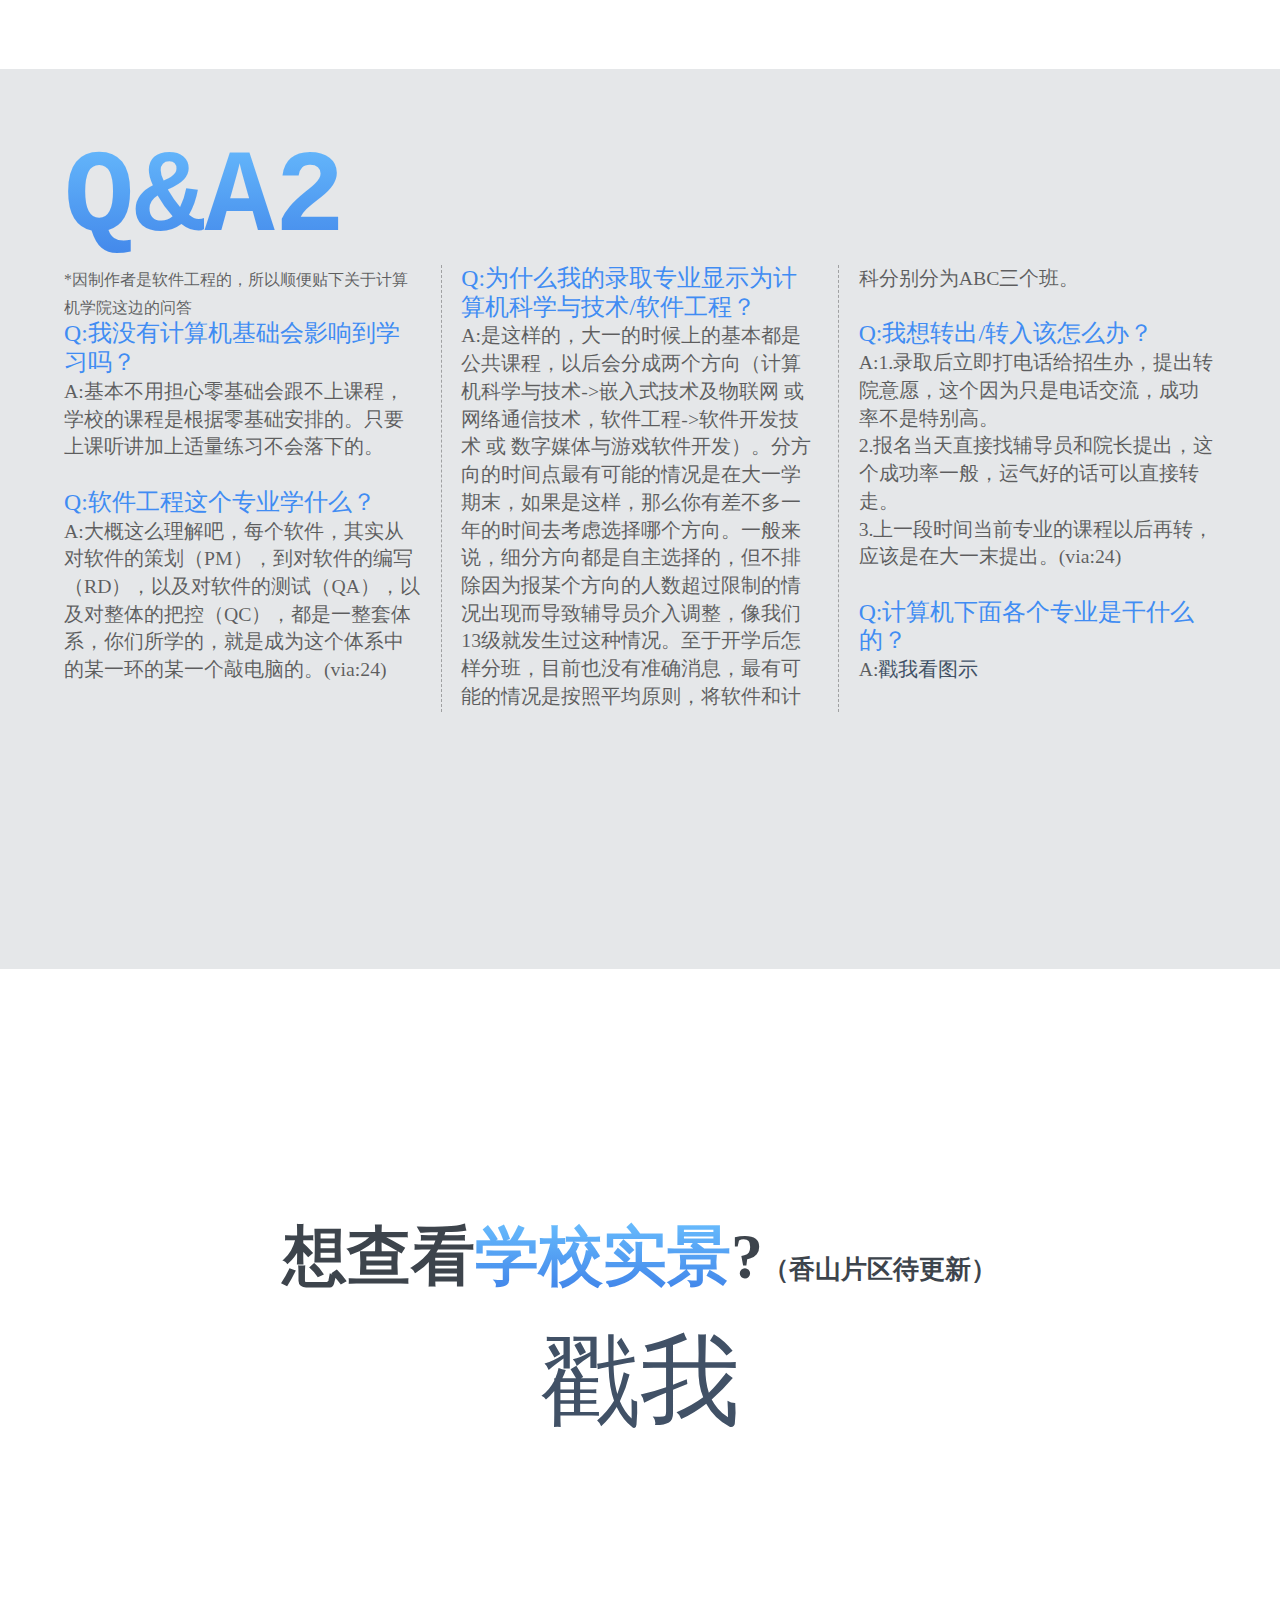
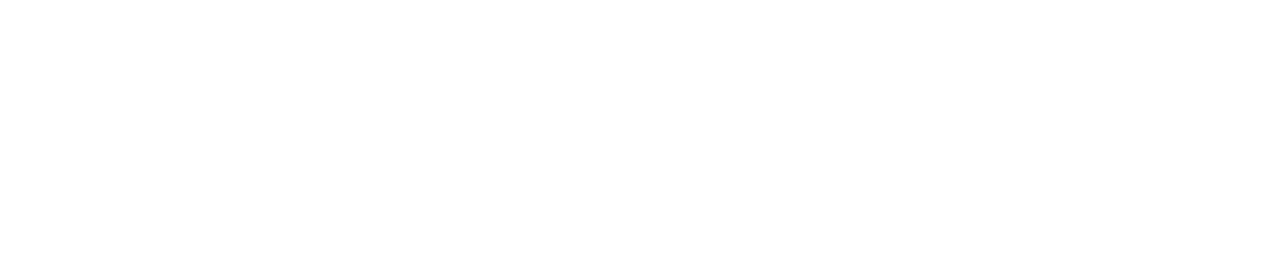
==== commit db09a132: "change section-1" ====
--- a/guide.html
+++ b/guide.html
@@ -49,10 +49,11 @@
                 <span class="mark">中山学院</span><span>新生向导</span><span class="small">(*非官方)</span>
             </h3>
             <p>
-                <span class = "small">
-                请于电脑端使用IE10+/Chrome/Firefox等现代浏览器访问本页面
+                <span class = "smallp">
+                请于电脑端使用IE10+/Chrome/Firefox等现代浏览器访问本页面<br>
+                下拉或点击导航栏继续浏览
                 </span><br>
-                学校官方新生入学报到指南<strong><a class = "link" href="http://zsb.zsc.edu.cn/contact/notice" target = "_blank">点此进入</a></strong><br>
+                
             </p>
         </section>
 
@@ -185,7 +186,7 @@
                     <br>
                     报到时间：9月13日，请不要提前，以免造成住宿上的不便。<br>
                     报到地点：广东省中山市石岐区学院路一号电子科大中山学院1号教学楼、明德楼、实验大楼，届时有志愿者引导。<br>
-                    报到流程：见左图。<br>
+                    更多信息可参照学校官方新生入学报到指南 <a class = "link" href="http://zsb.zsc.edu.cn/contact/notice" target = "_blank">点此开启</a><br>
                     <br>
                     如果新生离中山较远，请计划好行程，最好提前找好落脚点或订好旅馆
                 </p>                
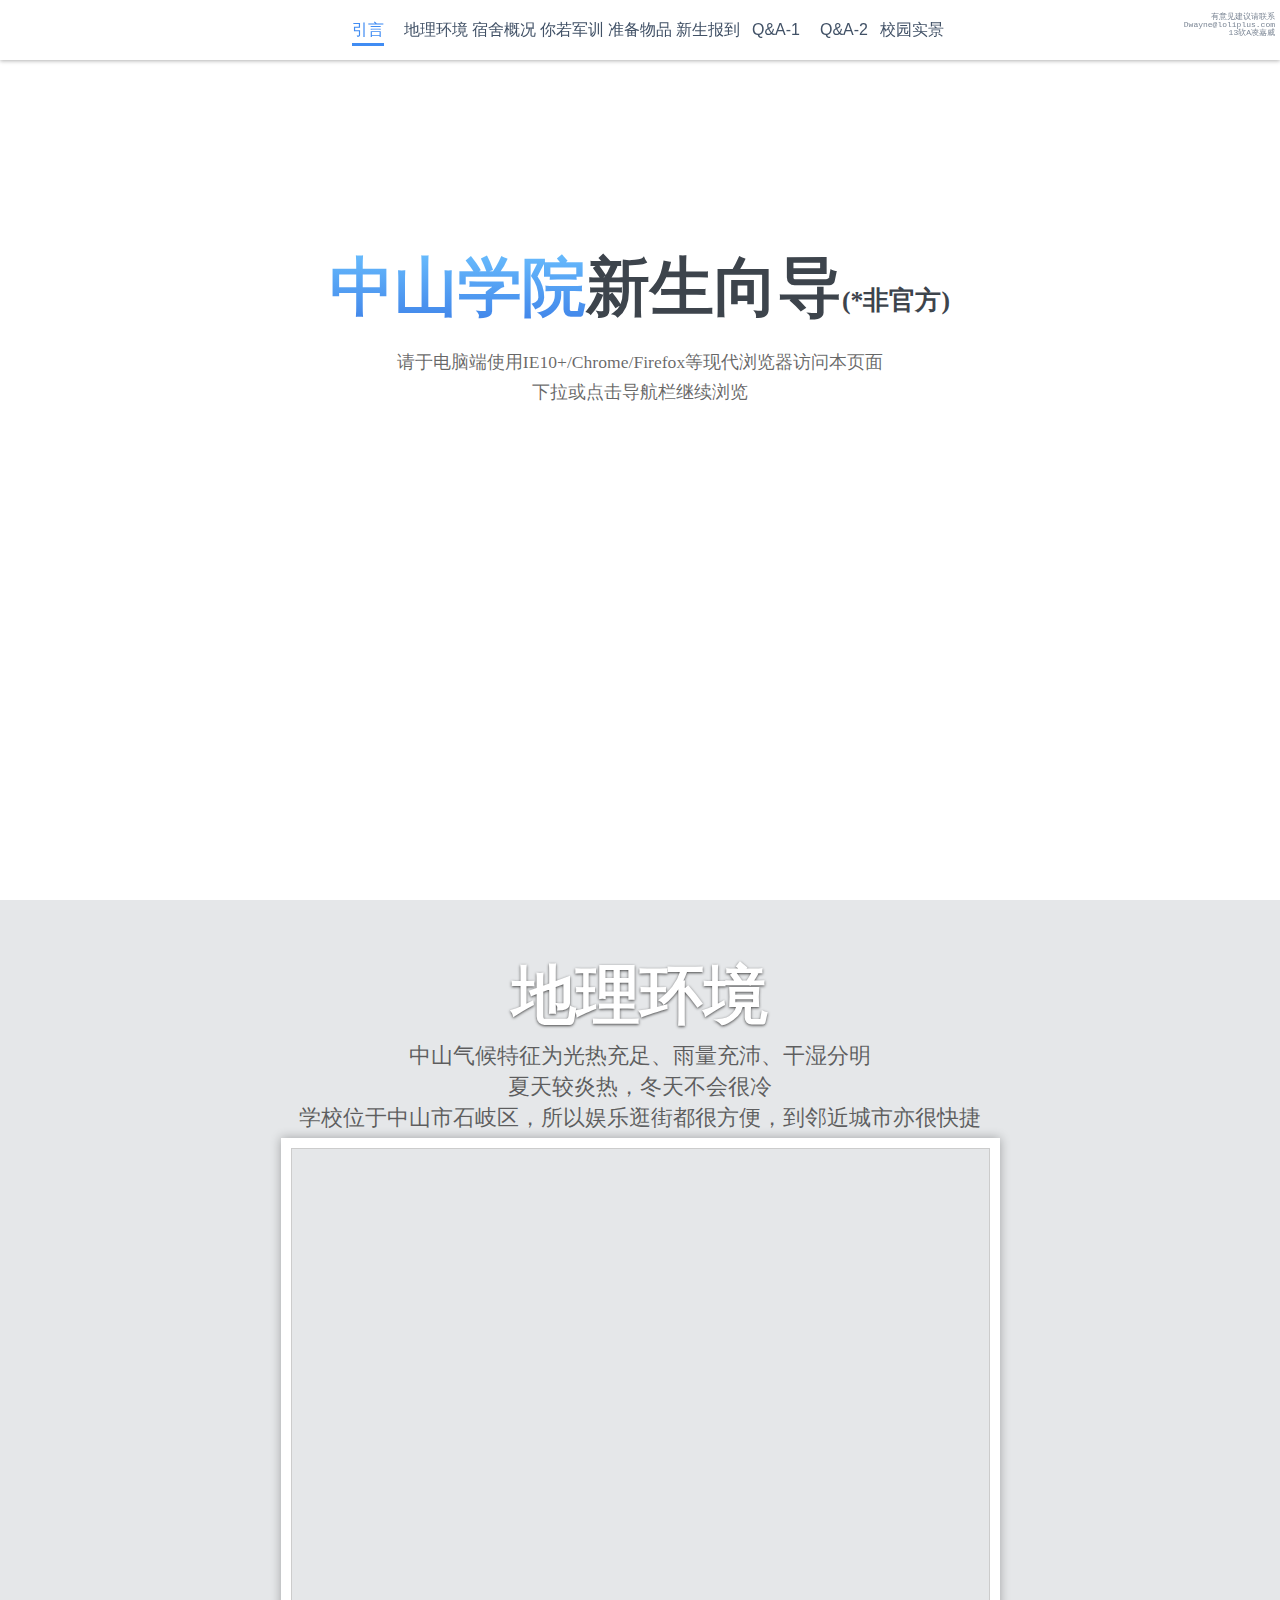
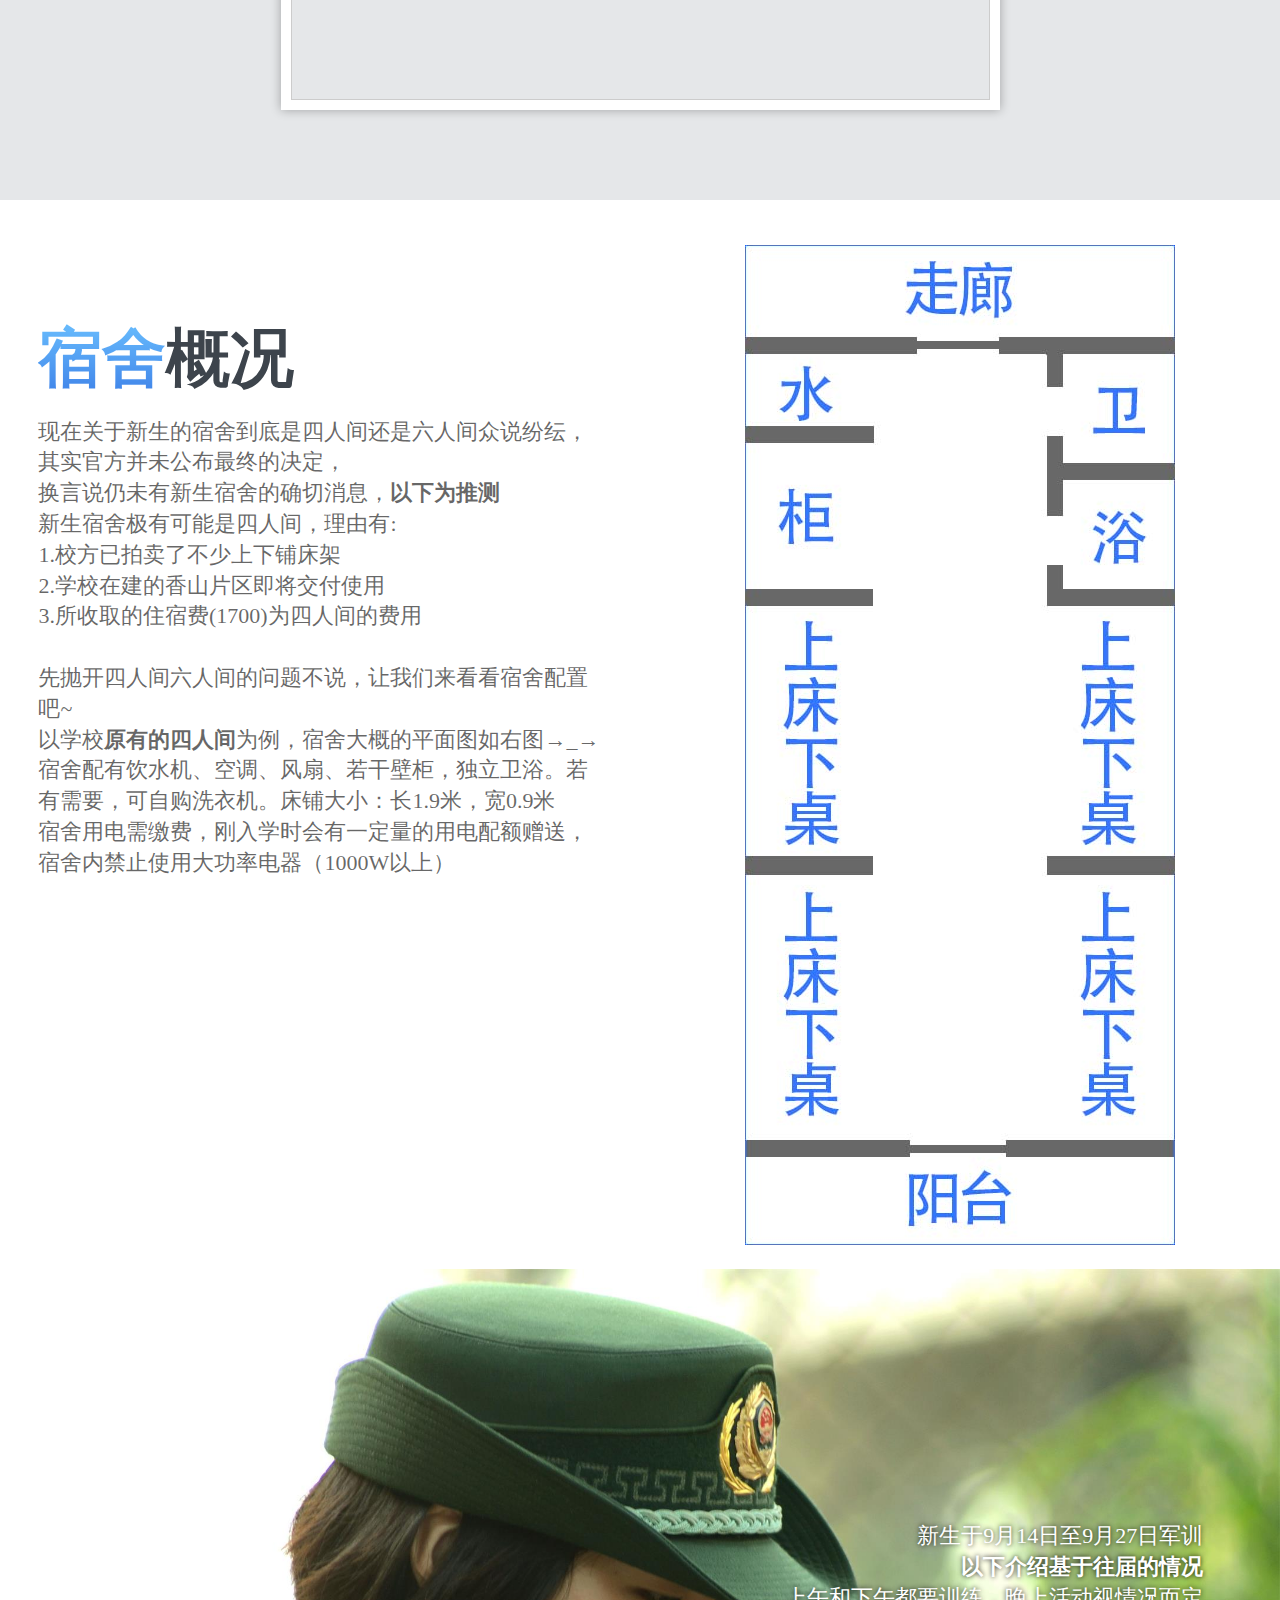
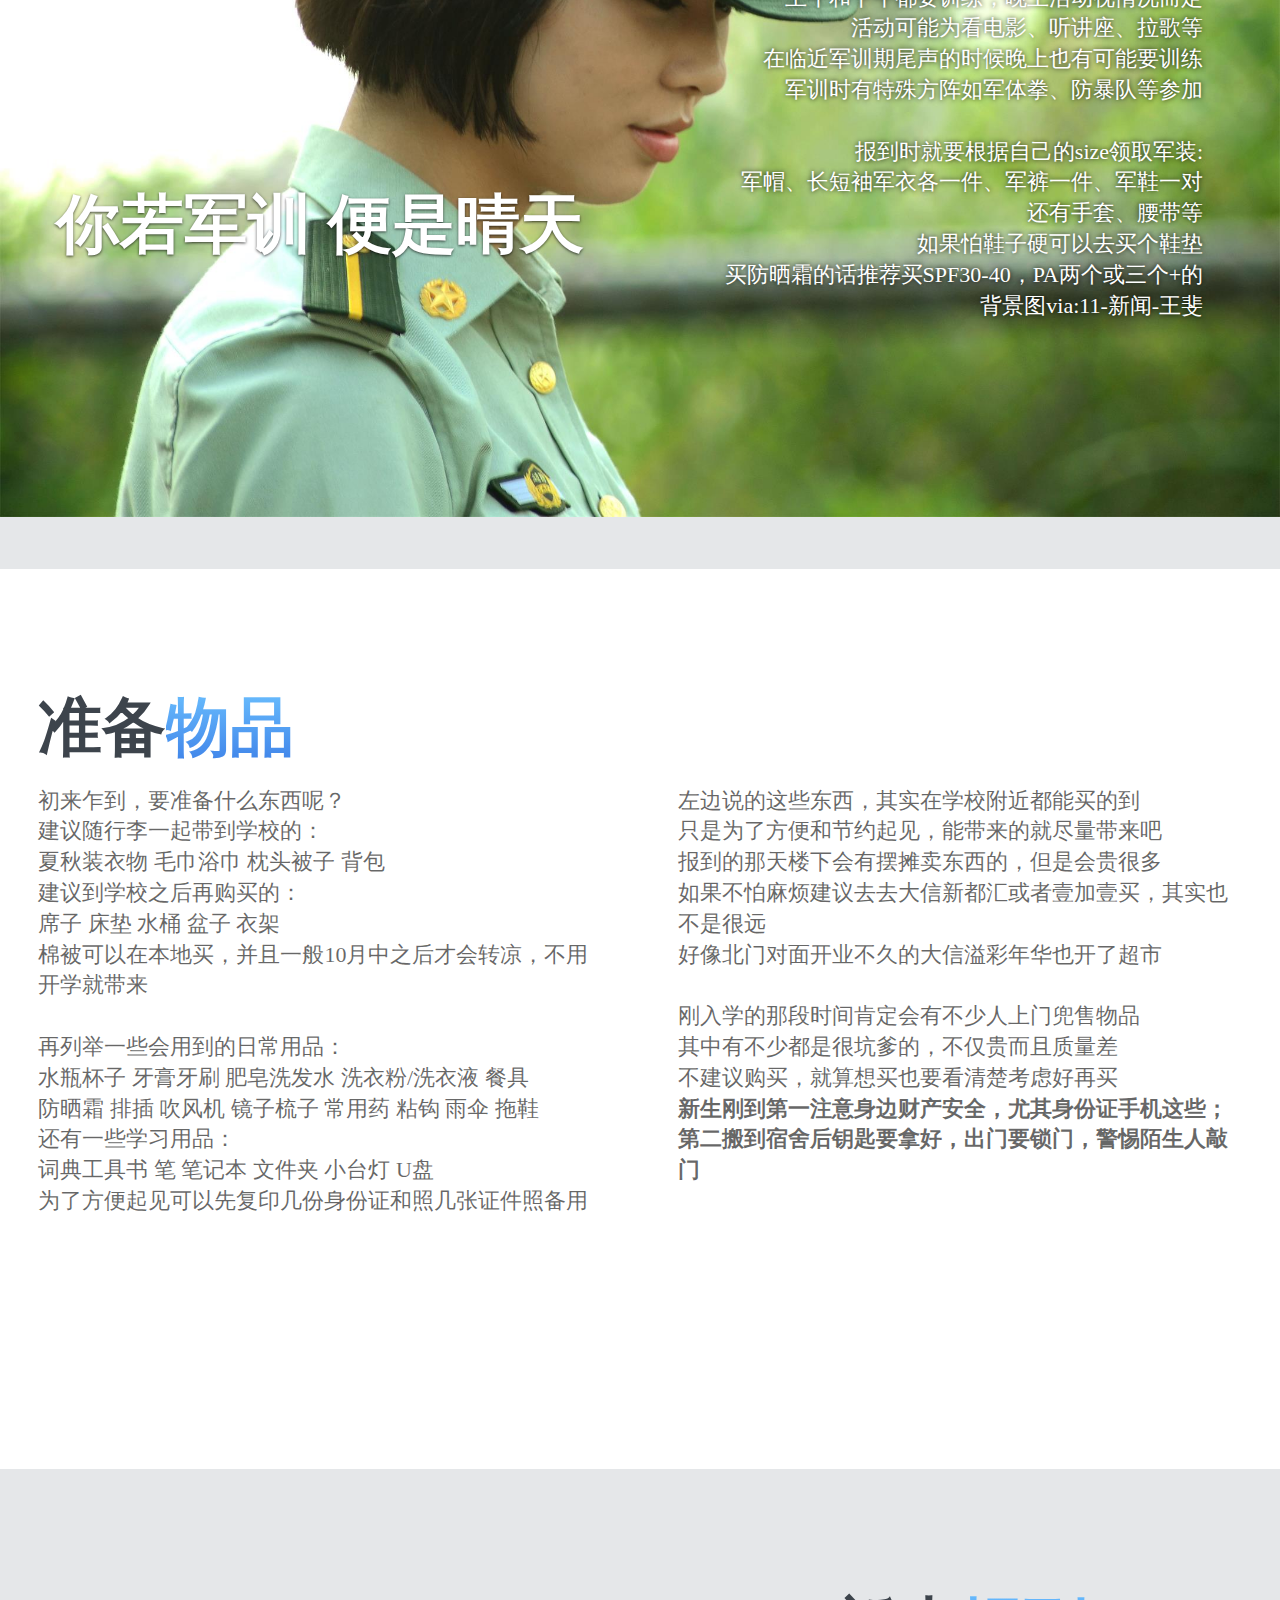
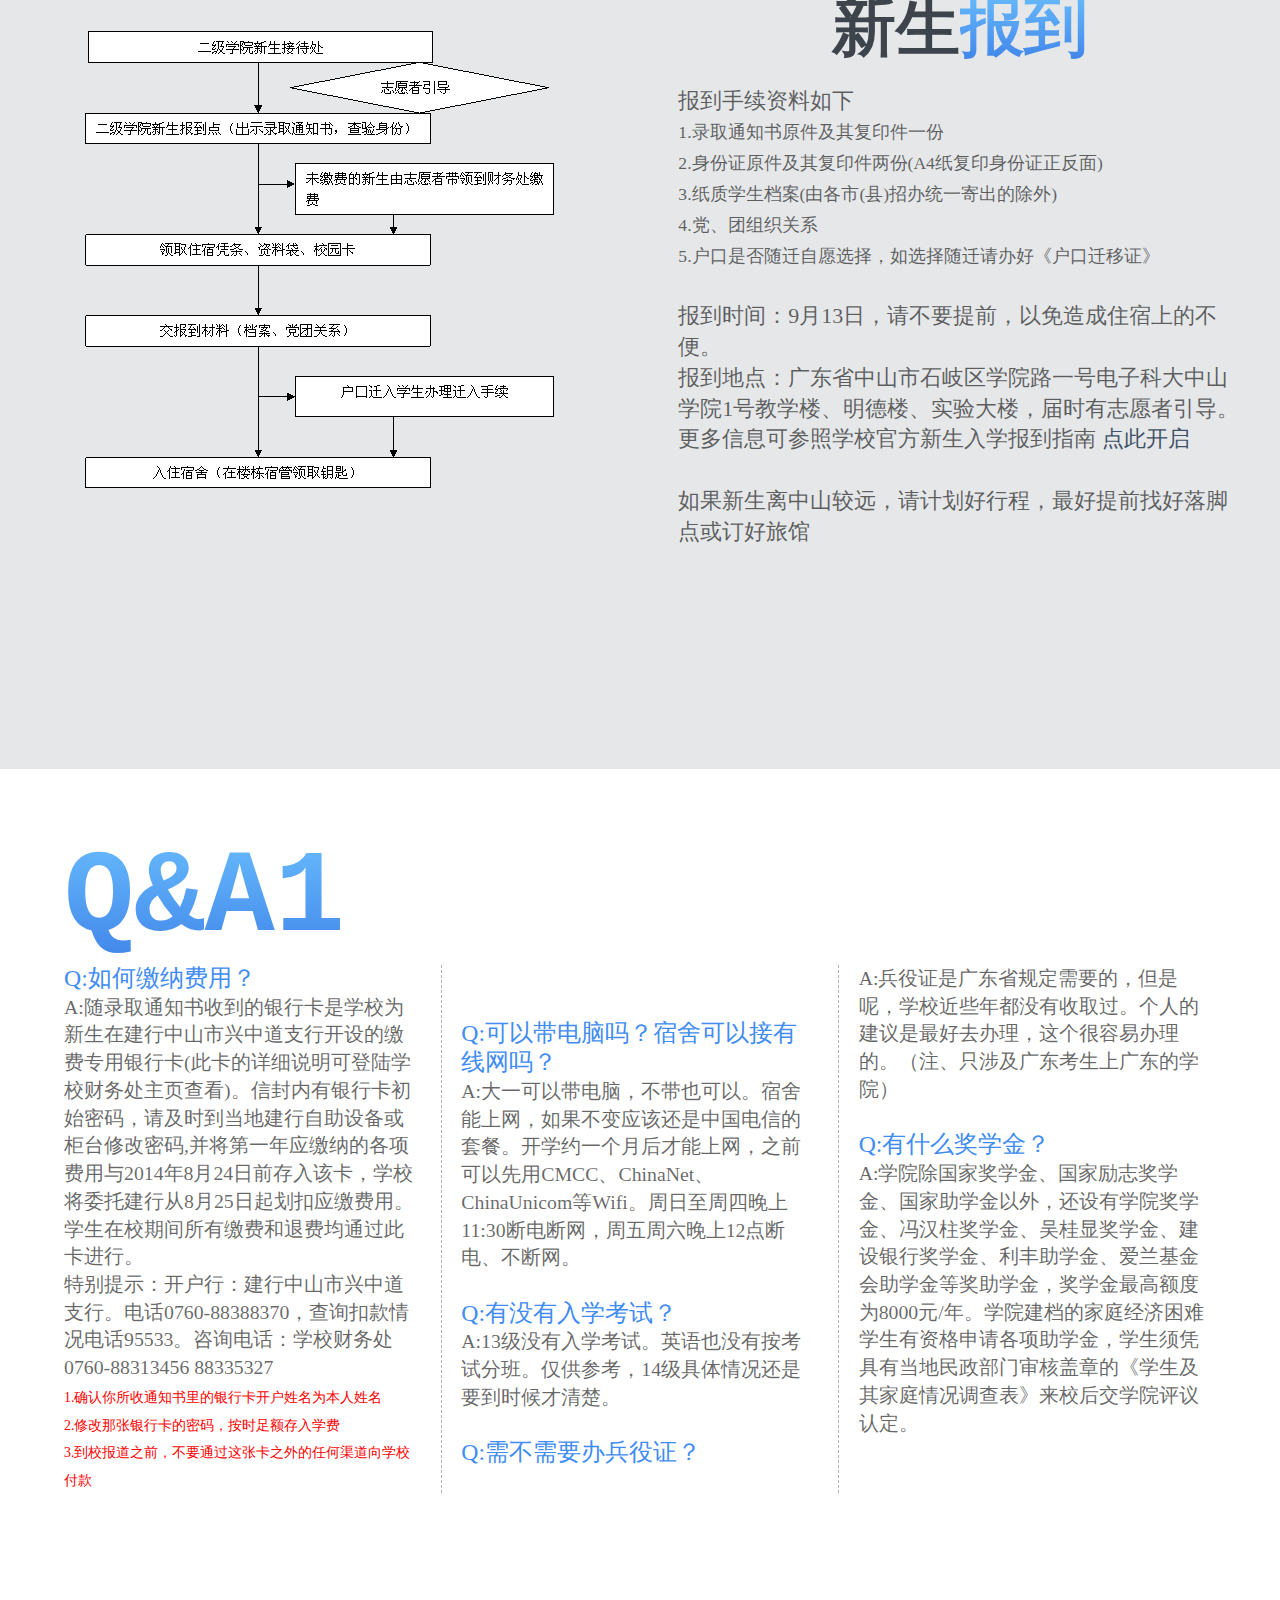
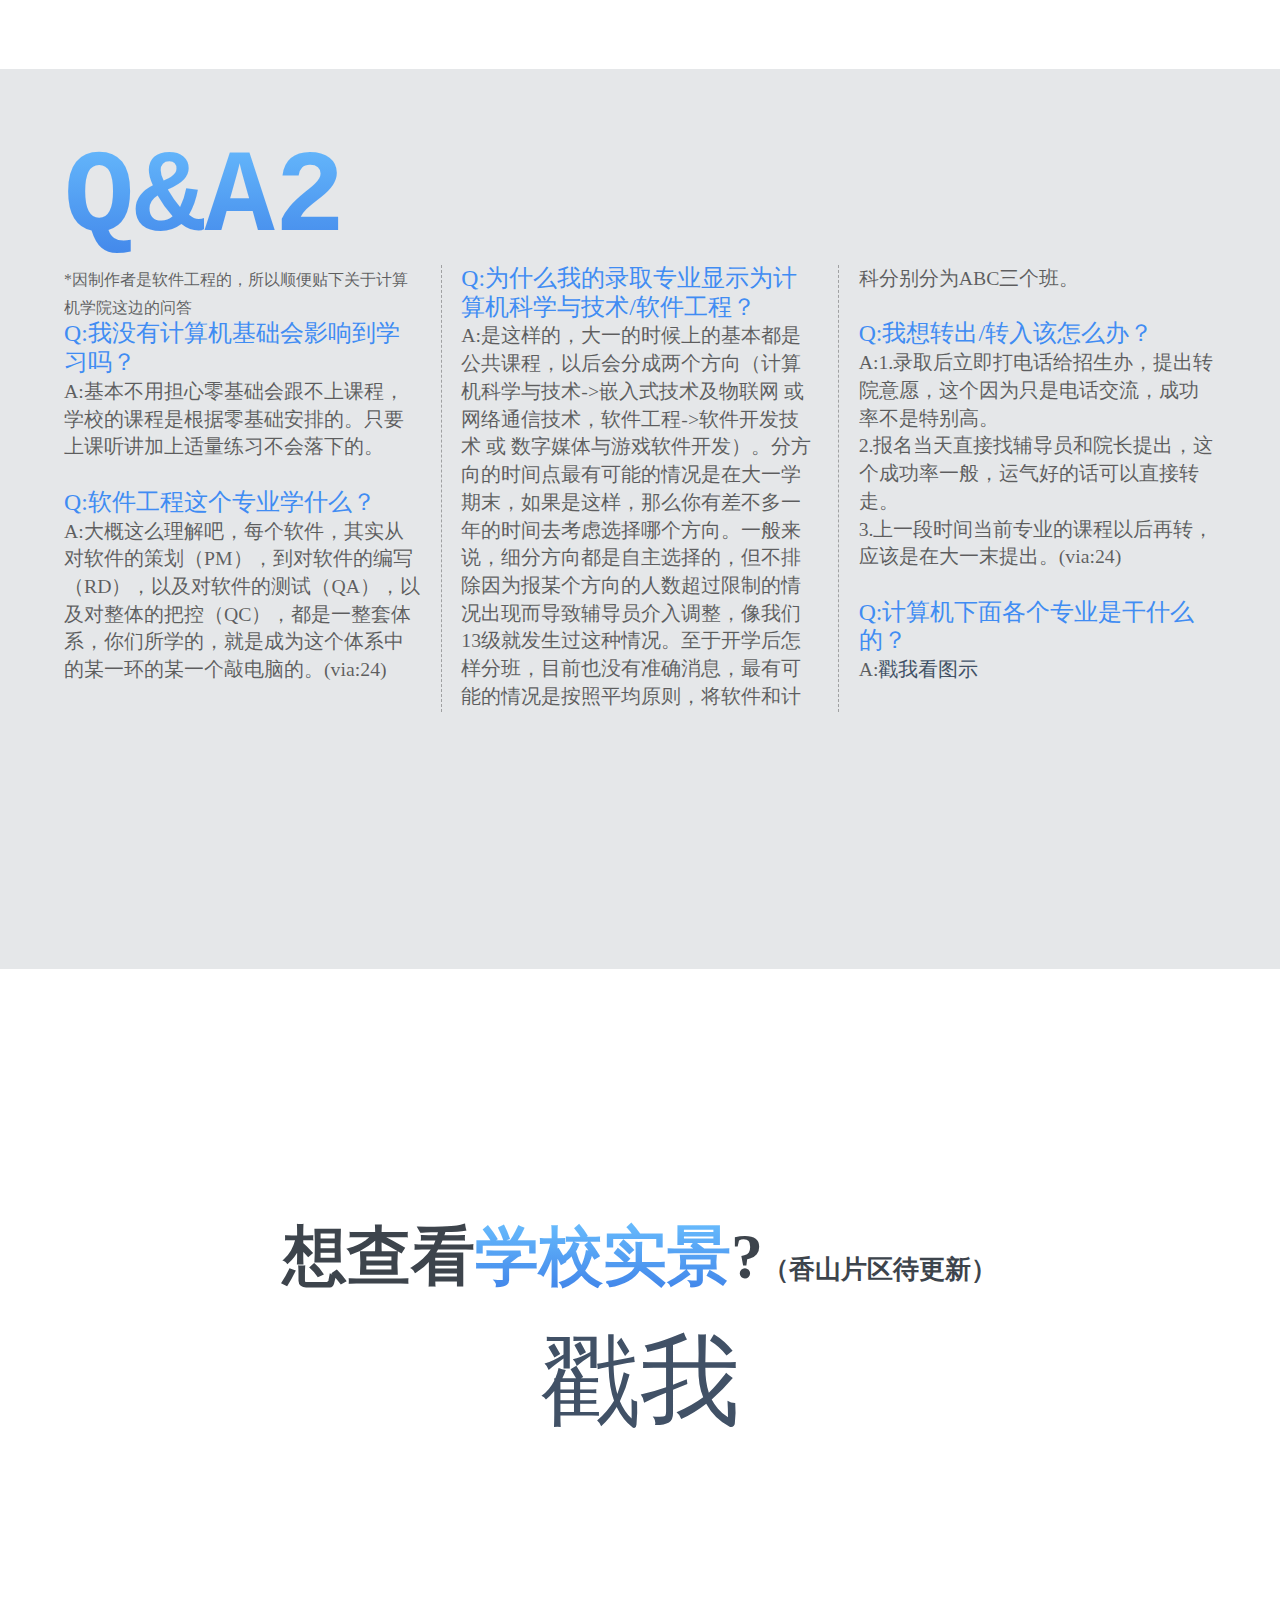
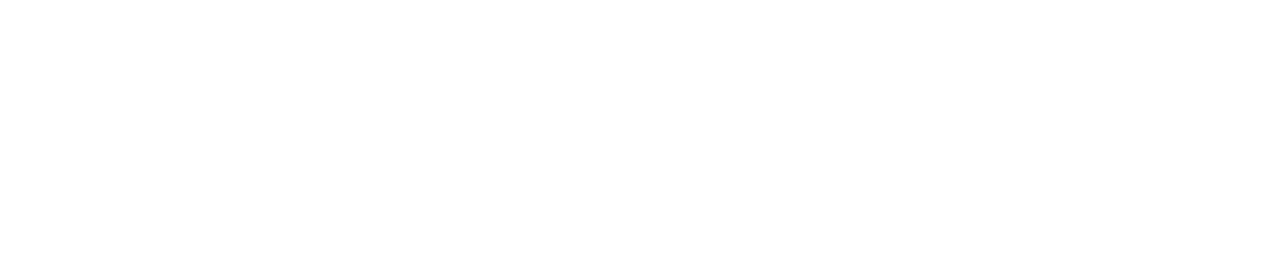
==== commit d5255802: "fix bug" ====
--- a/guide.html
+++ b/guide.html
@@ -106,7 +106,7 @@
                 </div>
                 <div class = "rightbox" id="right">
                     <p class="whitep">
-                    新生于8月14日至8月27日军训<br>
+                    新生于9月14日至9月27日军训<br>
                     <strong>以下介绍基于往届的情况</strong><br>
                     上午和下午都要训练，晚上活动视情况而定<br>
                     活动可能为看电影、听讲座、拉歌等<br>
@@ -420,4 +420,4 @@
 
     initMap();//创建和初始化地图
 </script>
-</html>+</html>
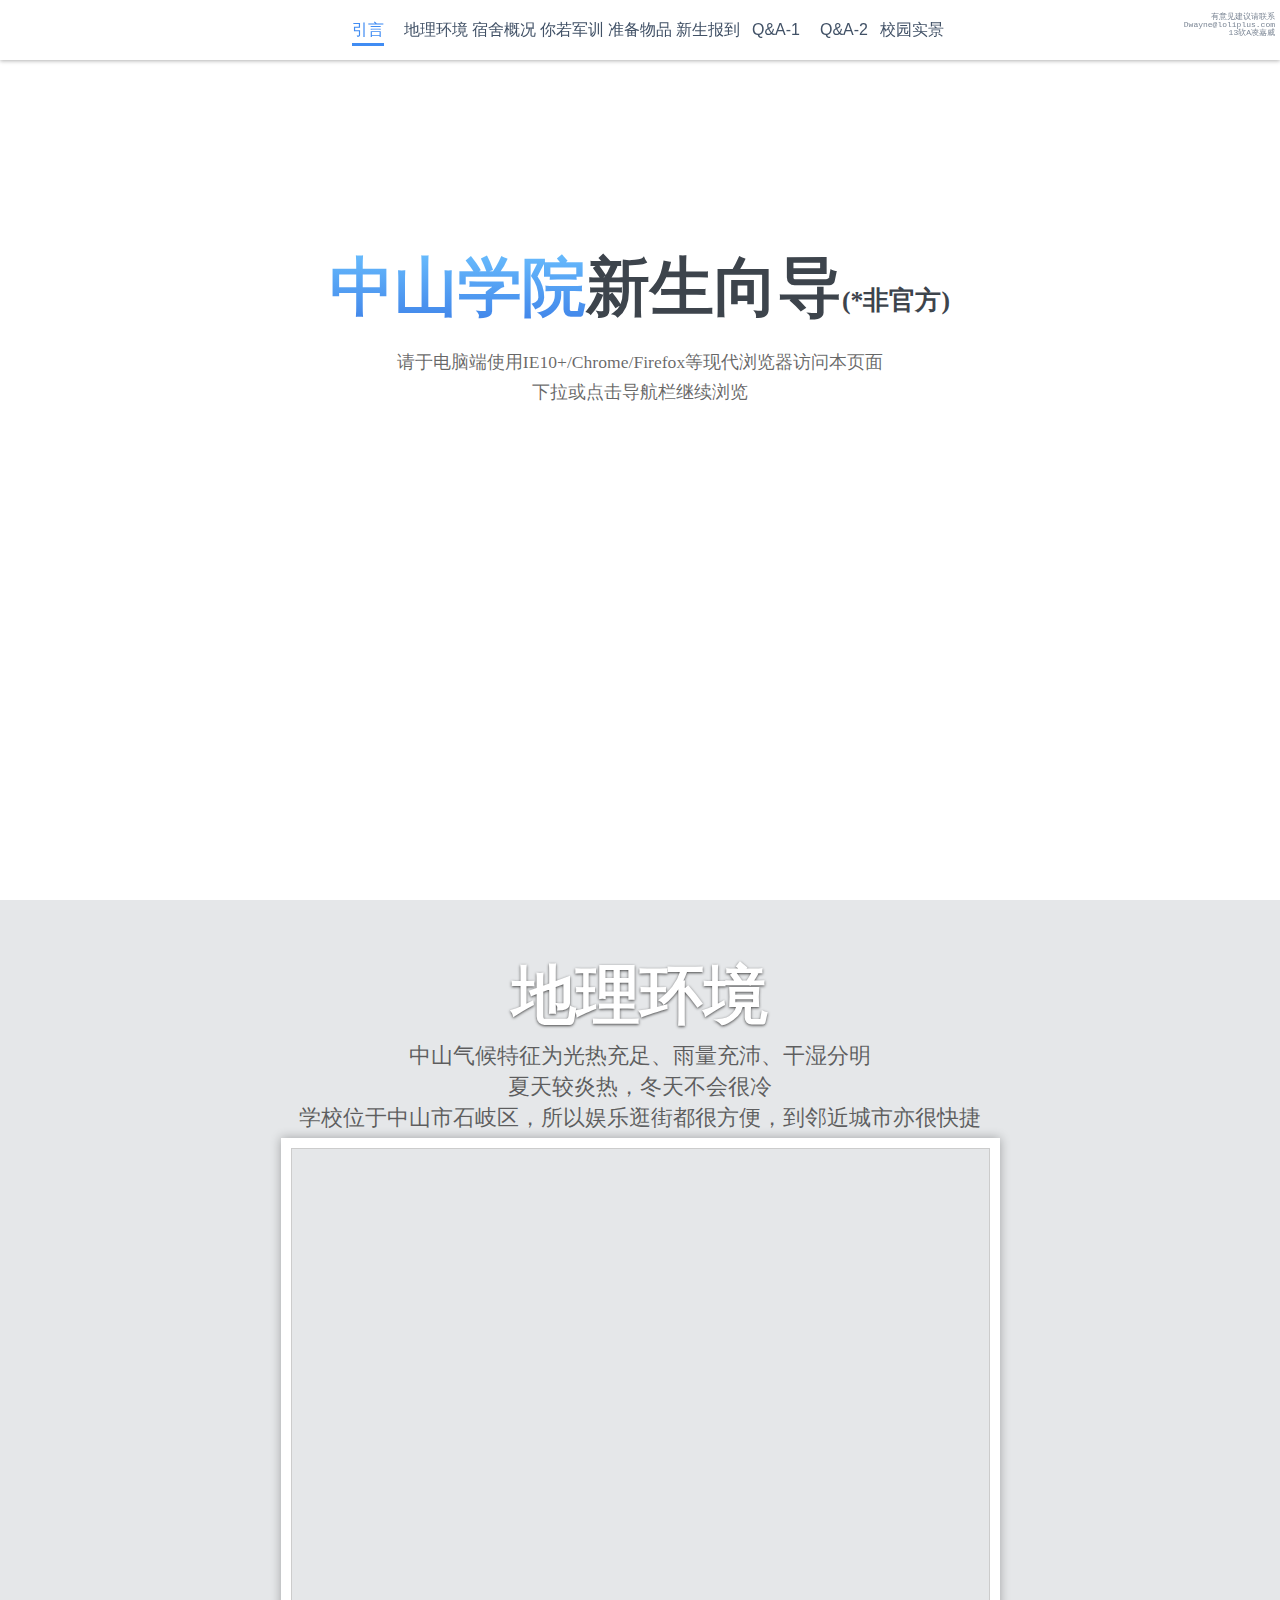
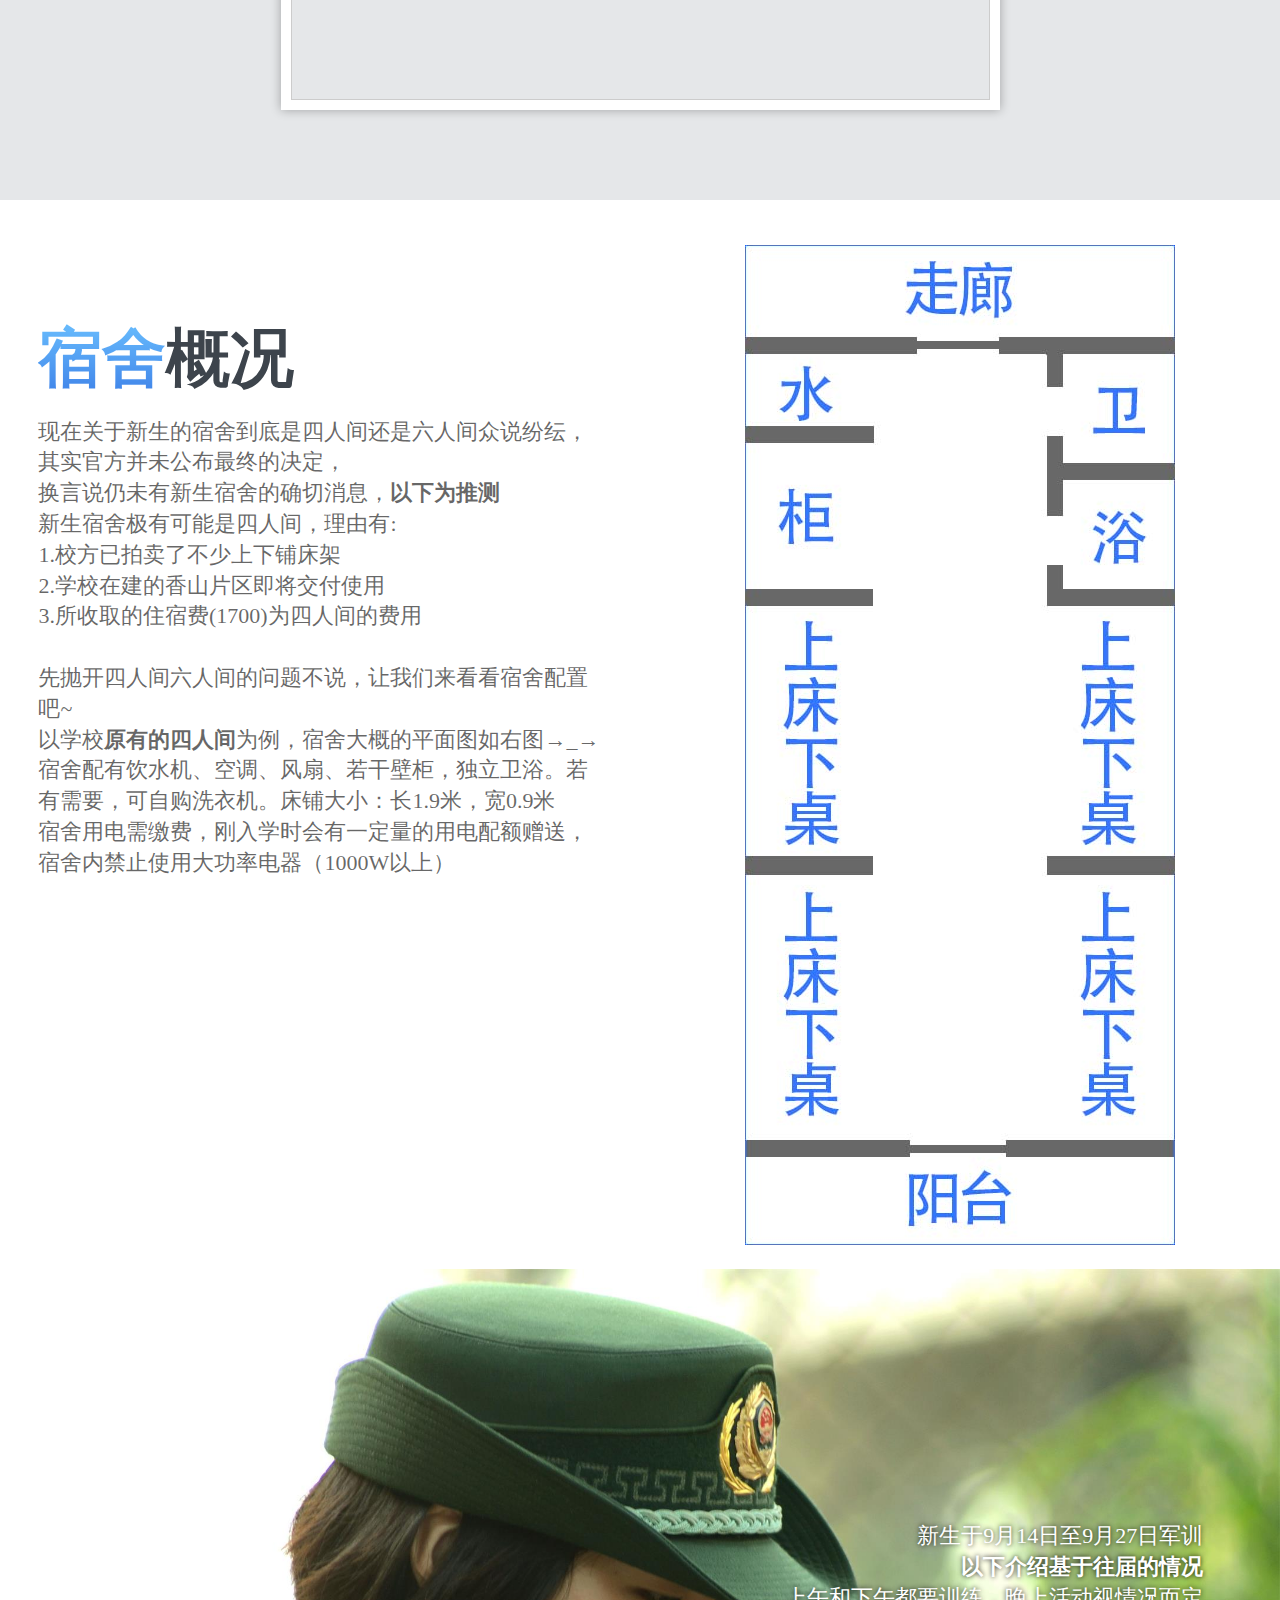
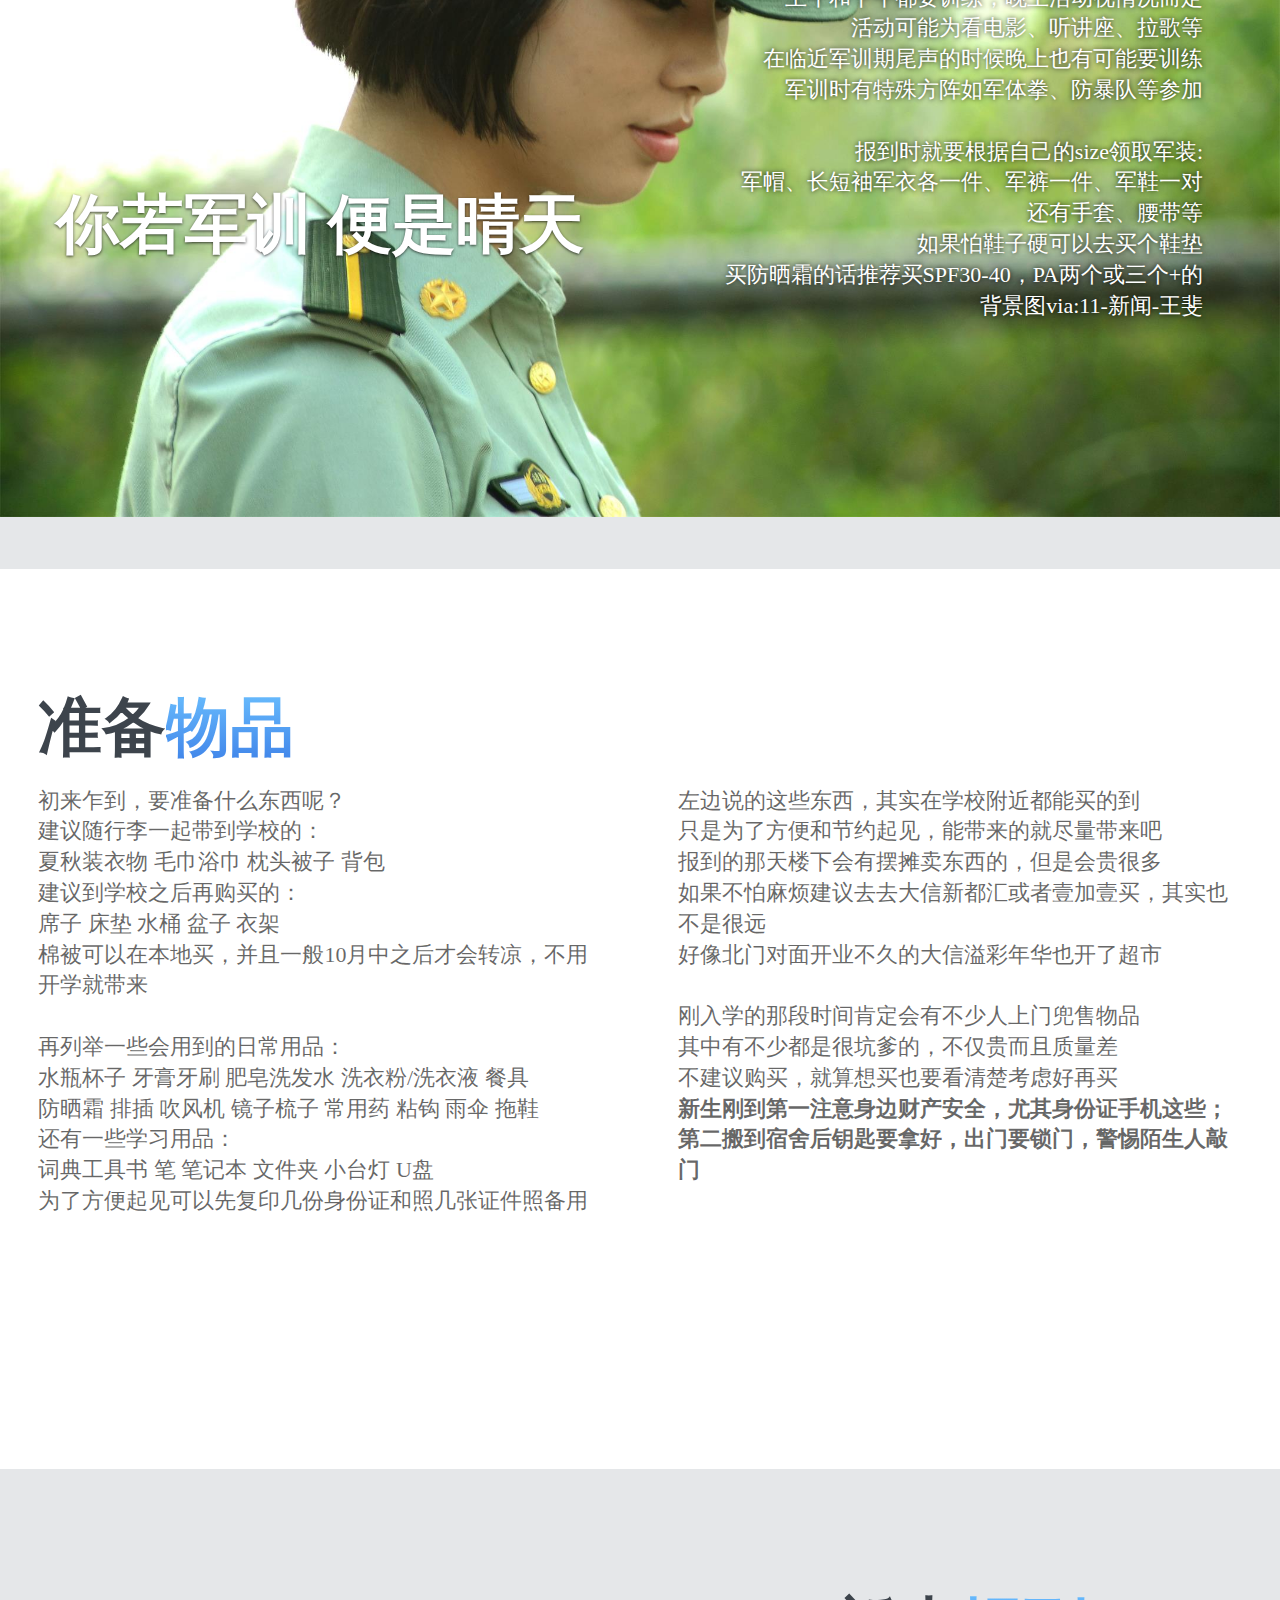
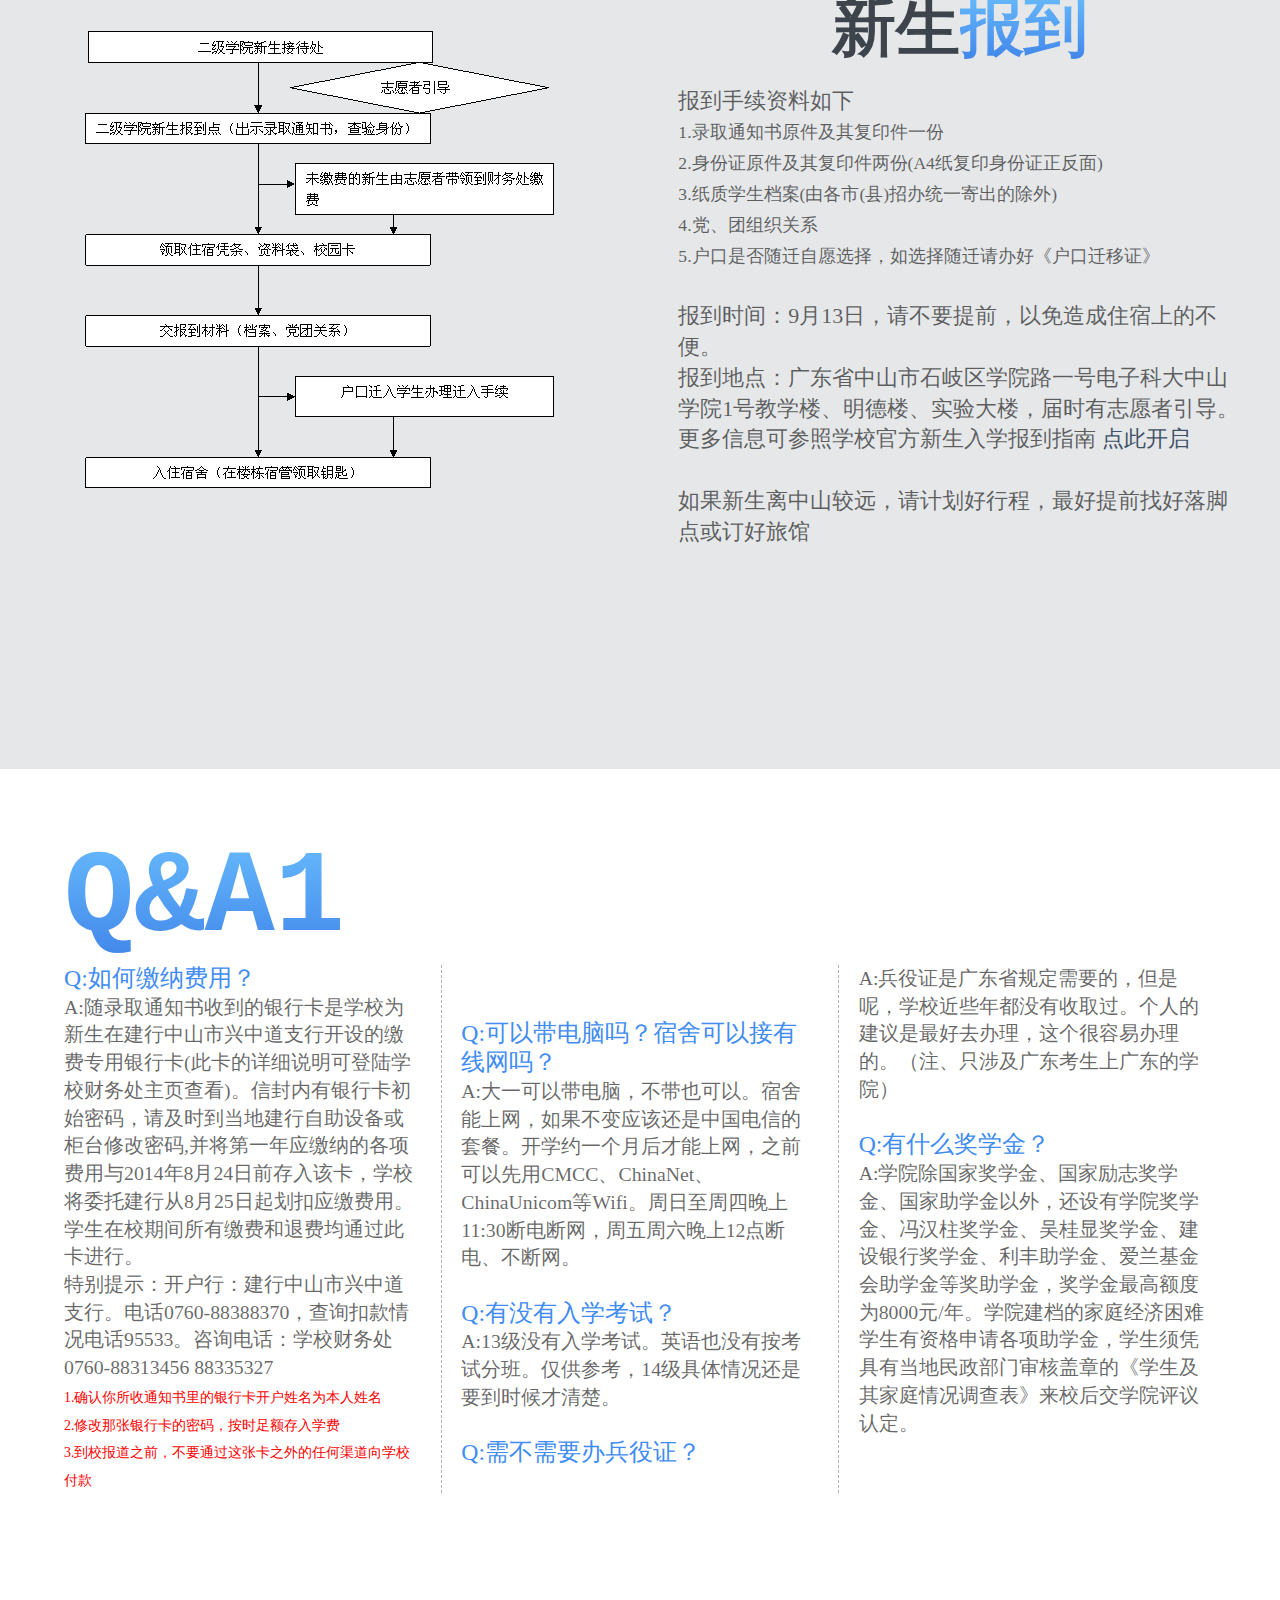
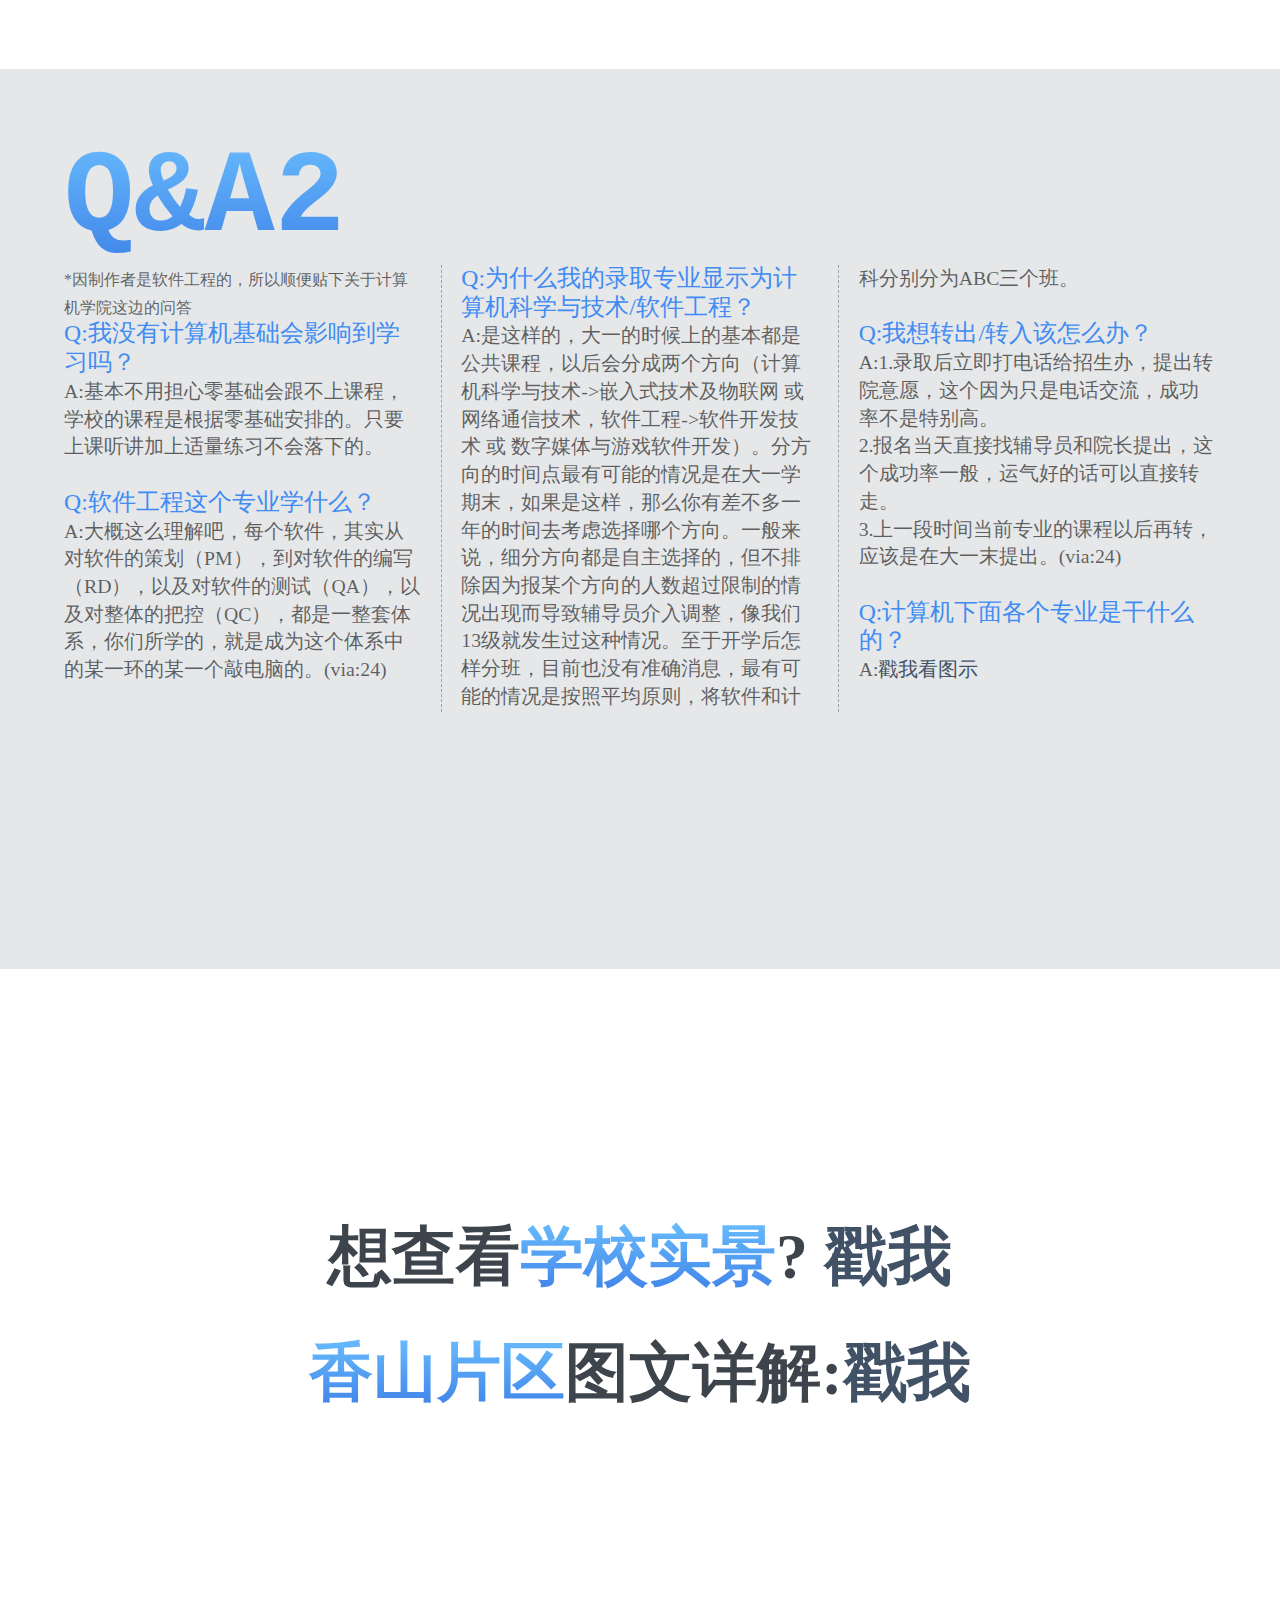
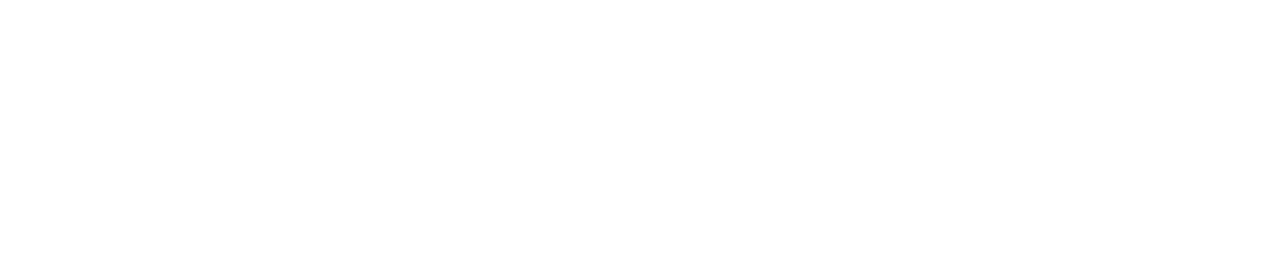
==== commit f83a5529: "Add link" ====
--- a/guide.html
+++ b/guide.html
@@ -271,9 +271,9 @@
 
         <section class = "odd" id="section-last">
             <h3 class="title">
-                <span>想查看</span><span class="mark">学校实景</span><span>?</span><span class="small">（香山片区待更新）<span>
+                想查看<span class="mark">学校实景</span>?  <a class="link" href="photos/index.html"  target = "_blank">戳我</a><br>
+                <span class="mark">香山片区</span>图文详解:<a class="link" href="http://tieba.baidu.com/p/3244302189" target = "_blank">戳我</a>
             </h3>
-            <a class="link" href="photos/index.html">戳我<a>
         </section>  
     </div><!-- container -->
     <script type="text/javascript">$(document).ready(function() {$('#nav').onePageNav();});</script>
